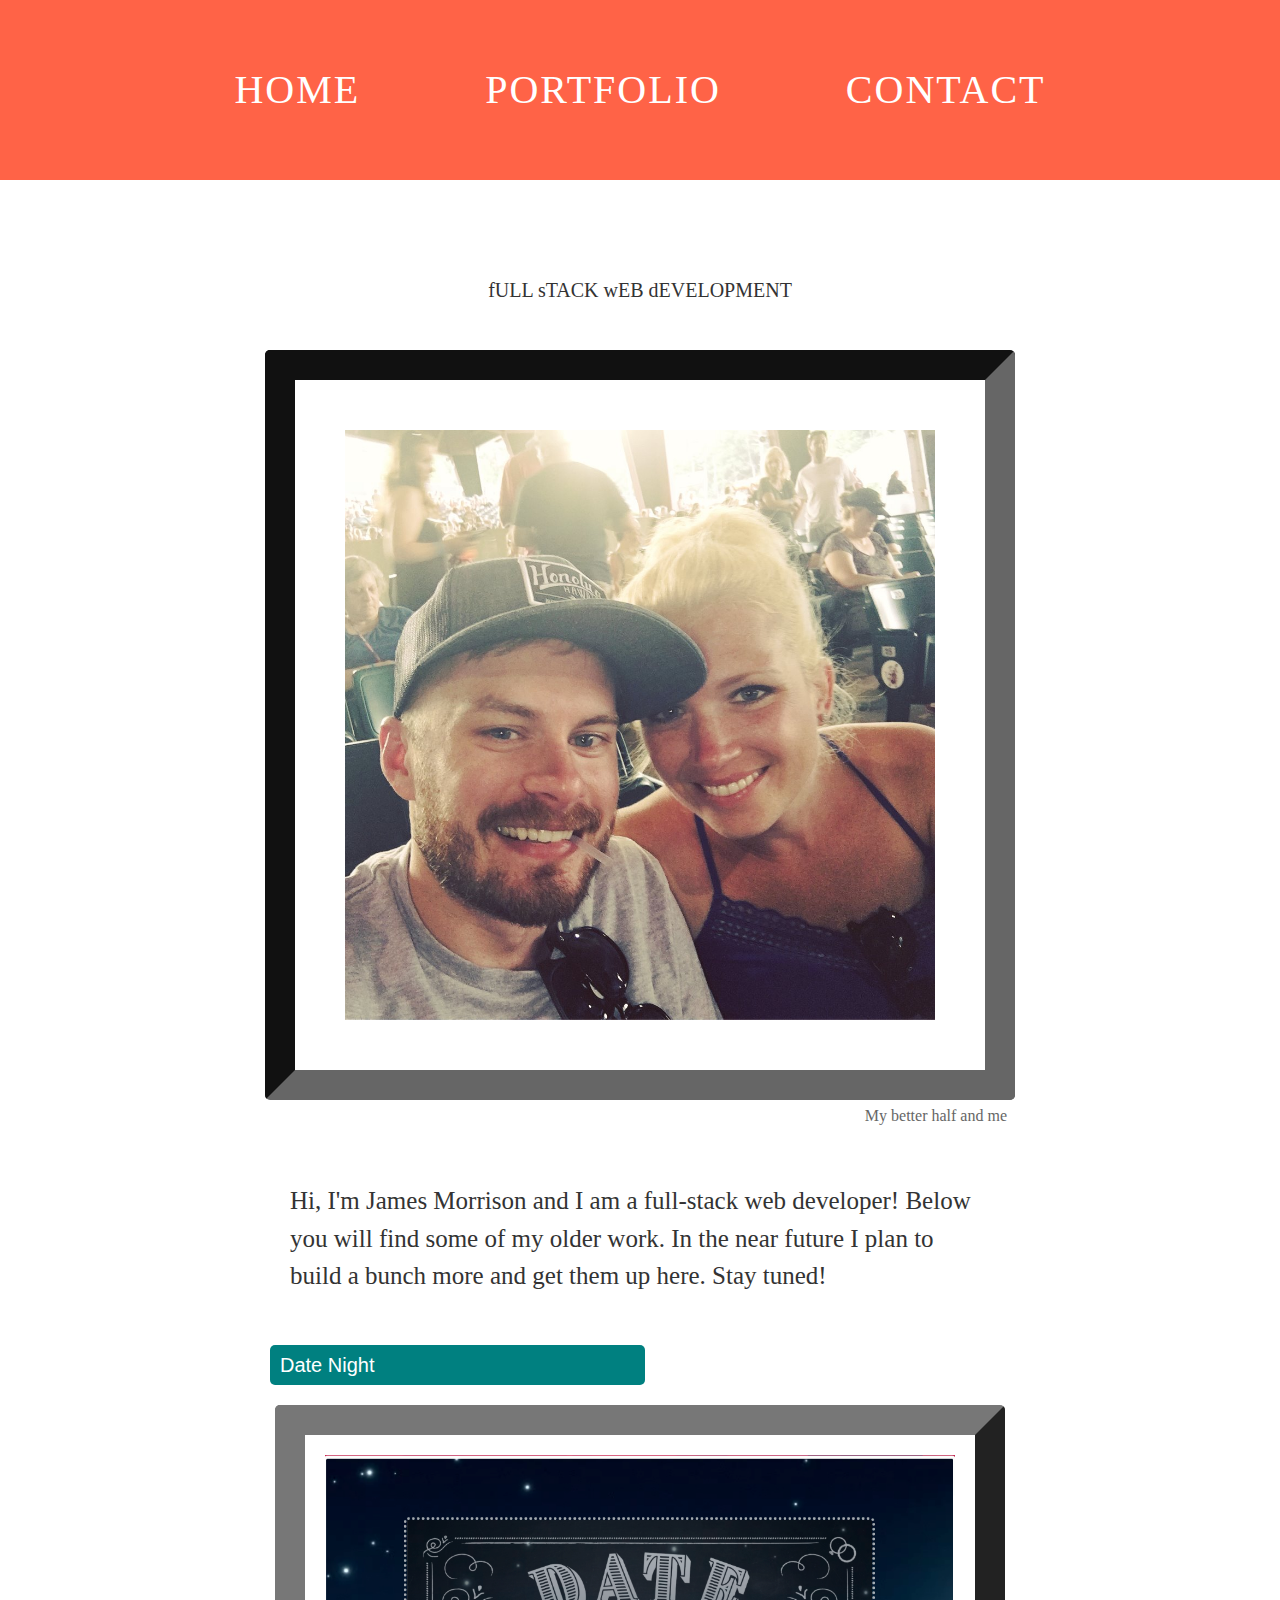
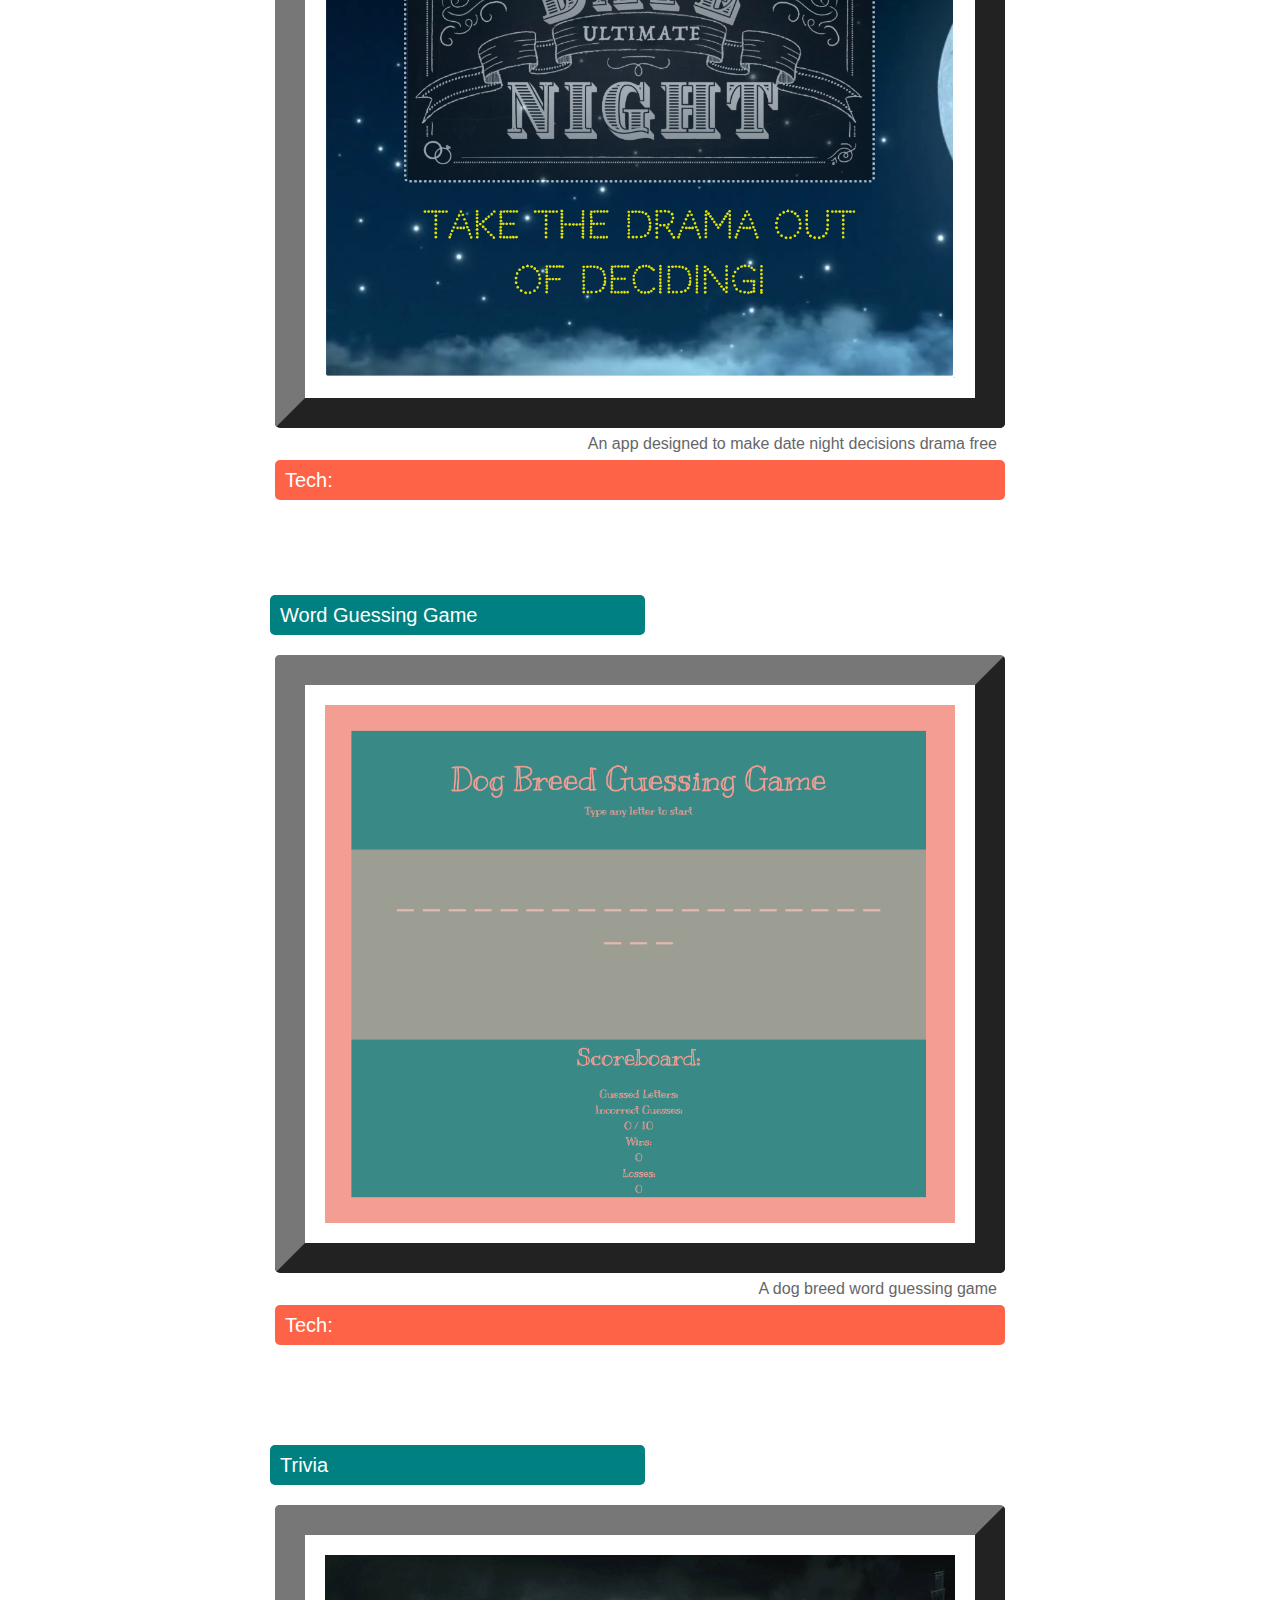
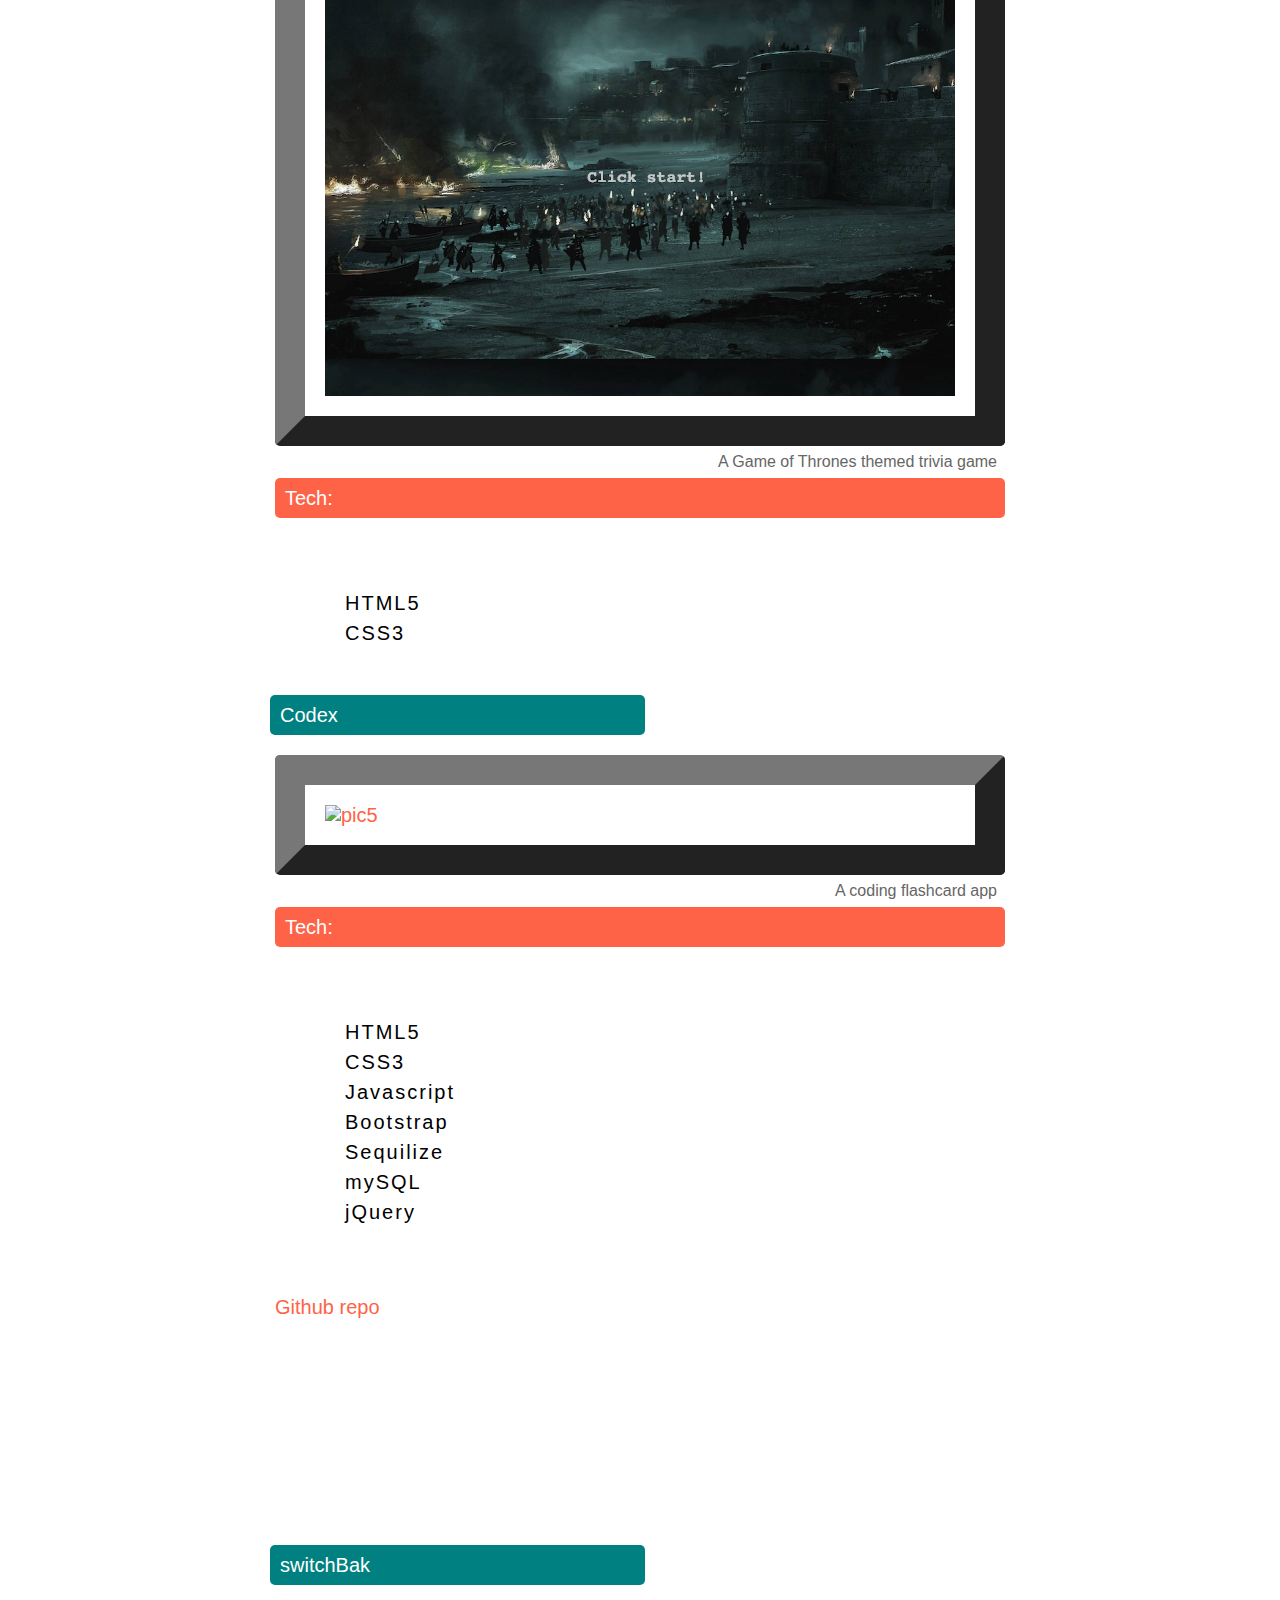
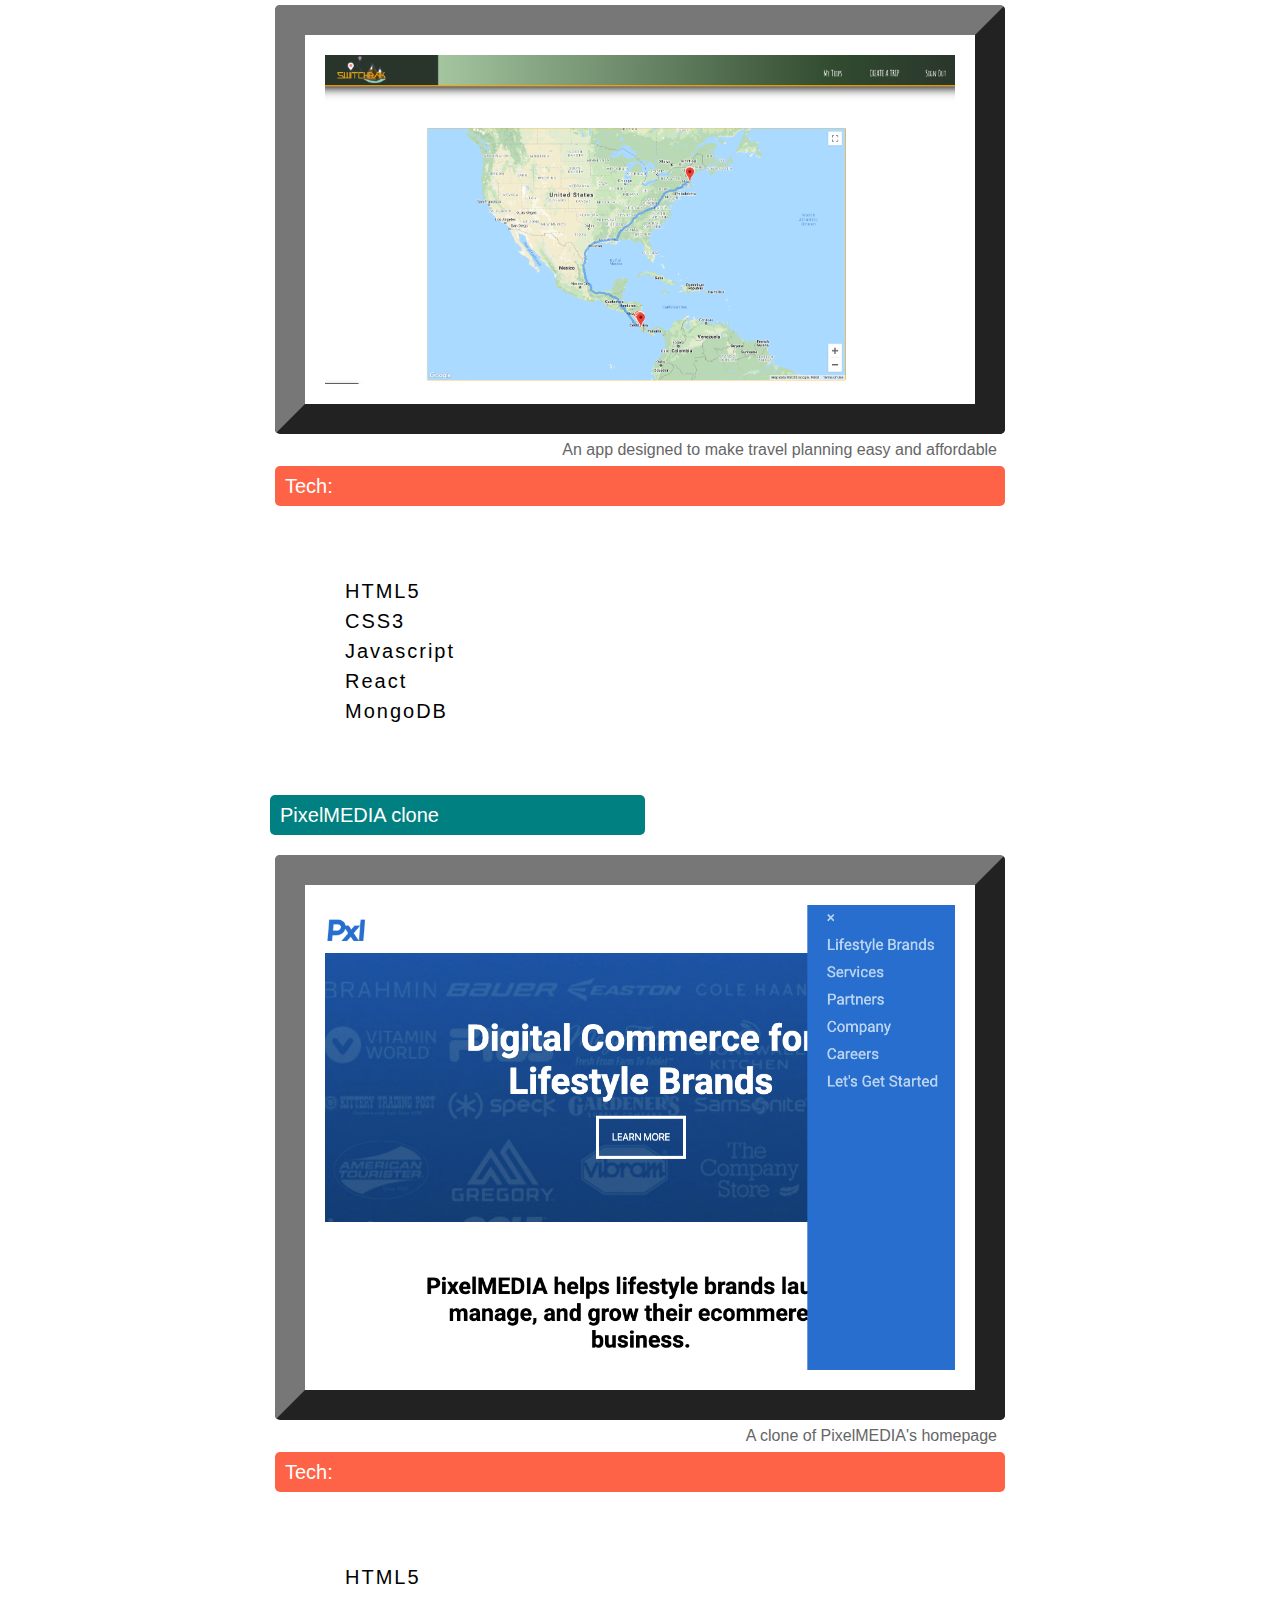
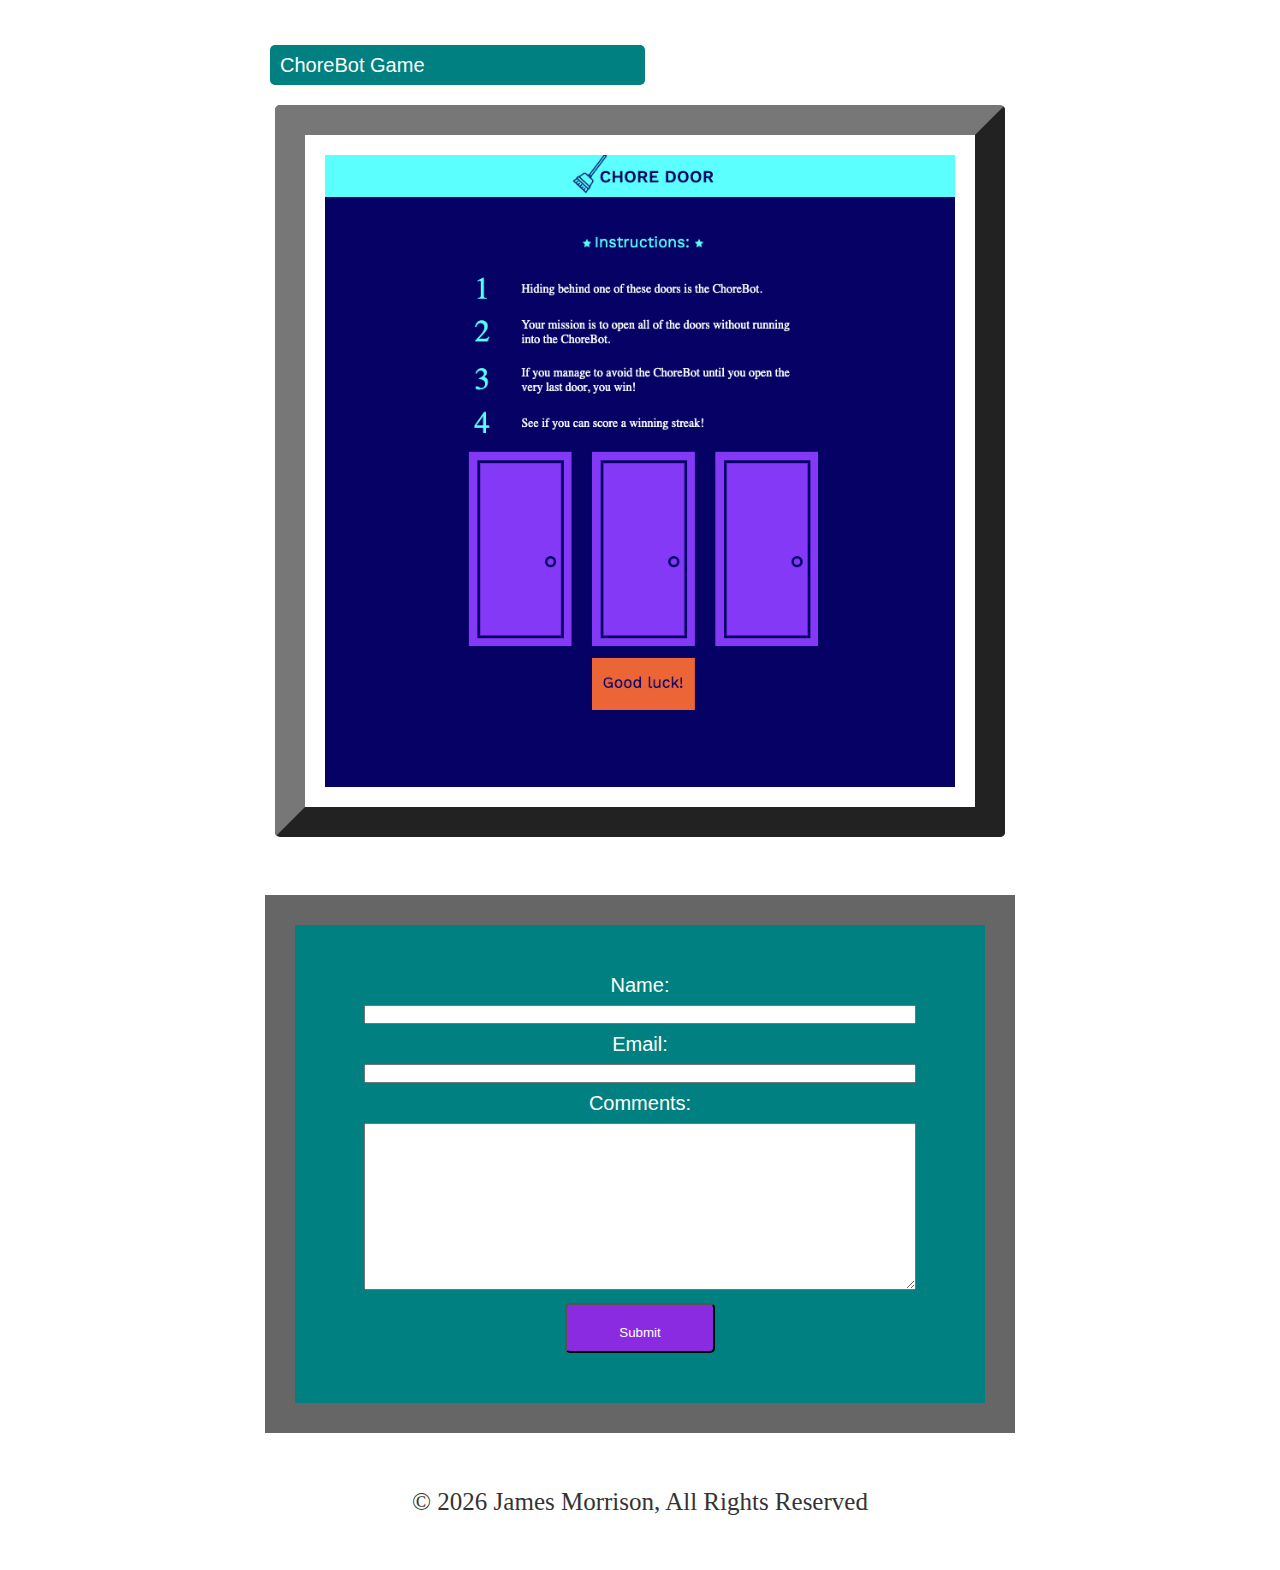
==== index.html @ cd739651 "Adds choreBot game" ====
<!DOCTYPE html>
<html lang='EN'>

<head>
    <title> James Morrison | Full-Stack Developer </title>
    <meta name="James Morrison | Full-Stack Developer" content="James Morrison Full-Stack Developer Portfolio">
    <link rel="stylesheet" href="./Assets/css/reset.css">
    <link href="./Assets/css/styles.css" type="text/css" rel="stylesheet">
</head>

<body>
    <nav>
        <span><a href="#home">Home</a></span>
        <span><a href="#portfolio">Portfolio</a></span>
        <span><a href="#contact">Contact</a></span>

    </nav>
    <a id="home"></a>
    <header>
        
        <section class='bio'>
            <h1> fULL sTACK wEB dEVELOPMENT</h1>
            <figure>
                <img class='selfie' src='Assets/Images/straw.jpg'>
                <figcaption> My better half and me </figcaption>
            </figure>
            <article>
                <p>
                    Hi, I'm James Morrison and I am a full-stack web developer! Below you will find some of my older work. In the near future I plan to build a bunch more and get them up here. Stay tuned!
                </p>
            </article>
        </section>
    </header>
    <main>
        <a id="portfolio"></a>
        <section class='portfolio'>
            <article>
                <h2> Date Night </h2>
                <figure>
                    <div class='tech'>
                        <a href="https://amandanewton.github.io/ProjectOne/">
                            <img src="Assets/Images/gal7.jpg" alt="pic1">
                            <figcaption> An app designed to make date night decisions drama free </figcaption>
                        </a>
                        <h3> Tech:</h3>
                        <ul>
                            <li>HTML5</li>
                            <li>CSS3</li>
                            <li>Bootstrap</li>
                            <li>Javascript</li>
                            <li>Firebase</li>
                            <li>jQuery</li>
                            <li>APIs</li>
                        </ul>
                        <a href="https://github.com/Jimbomoso/ProjectOne">Github repo</a>
                    </div>
                </figure>
            </article>
            <article>
                <h2> Word Guessing Game </h3>
                    <figure>
                        <div class='tech'>
                            <a href="https://jimbomoso.github.io/Word-Guess-Game/">
                                <img src="Assets/Images/gal9.jpg" alt="pic3">
                                <figcaption>A dog breed word guessing game</figcaption>
                            </a>
                            <h3> Tech:</h3>
                            <ul>
                                <li>HTML5</li>
                                <li>CSS3</li>
                                <li>Javascript</li>
                            </ul>
                            <a href="https://github.com/Jimbomoso/Word-Guess-Game">Github repo</a>
                        </div>
                    </figure>
            </article>
            <article>
                <h2> Trivia </h2>
                <figure>
                    <div class='tech'>
                        <a href="https://jimbomoso.github.io/TriviaGame/">
                            <img src="Assets/Images/gal8.jpg" alt="pic2">
                            <figcaption>A Game of Thrones themed trivia game</figcaption>
                        </a>
                        <h3> Tech:</h3>
                        <ul>
                            <li>HTML5</li>
                            <li>CSS3</li>
                            <li>Javascript</li>
                        </ul>
                        <a href="https://github.com/Jimbomoso/TriviaGame">Github repo</a>
                    </div>
                </figure>
            </article>
            <article>
                <h2> Codex </h2>
                <figure>
                    <div class='tech'>
                        <a href="https://team-three-project-two.herokuapp.com/">
                            <img src="Assets/Images/gal12.jpg" alt="pic5">
                            <figcaption> A coding flashcard app </figcaption>
                        </a>
                        <h3> Tech:</h3>
                        <ul>
                            <li>HTML5</li>
                            <li>CSS3</li>
                            <li>Javascript</li>
                            <li>Bootstrap</li>
                            <li>Sequilize</li>
                            <li>mySQL</li>
                            <li>jQuery</li>
                        </ul>
                        <a href="https://github.com/Jimbomoso/Project-2">Github repo</a>
                    </div>
                </figure>
            </article>
            <article>
                <h2> switchBak </h2>
                <figure>
                    <div class='tech'>
                        <a href="http://switchbak.herokuapp.com/">
                            <img src="Assets/Images/switchBak.png" alt="screenshot of app">
                            <figcaption> An app designed to make travel planning easy and affordable</figcaption>
                        </a>
                        <h3> Tech:</h3>
                        <ul>
                            <li>HTML5</li>
                            <li>CSS3</li>
                            <li>Javascript</li>
                            <li>React</li>
                            <li>MongoDB</li>
                        </ul>
                        <a href="https://github.com/Jimbomoso/ProjectOne">Github repo</a>
                    </div>
                </figure>
            </article>
            <article>
                <h2> PixelMEDIA clone </h2>
                <figure>
                    <div class='tech'>
                        <a href="https://jimbomoso.github.io/PXL-clone">
                            <img src="Assets/Images/pxl .png" alt="screenshot of homepage">
                            <figcaption> A clone of PixelMEDIA's homepage</figcaption>
                        </a>
                        <h3> Tech:</h3>
                        <ul>
                            <li>HTML5</li>
                            <li>CSS3</li>
                            <li>Javascript</li>
                        </ul>
                        <a href="https://github.com/Jimbomoso/PXL-clone">Github repo</a>
                    </div>
                </figure>
            </article>
            <article>
                <h2> ChoreBot Game </h2>
                <figure>
                    <div class='tech'>
                        <a href="https://jimbomoso.github.io/choreDoorGame/">
                            <img src="Assets/Images/choreBotGame.png" alt="screenshot of game">
                            <figcaption> A hidden door game </figcaption>
                        </a>
                        <h3> Tech:</h3>
                        <ul>
                            <li>HTML5</li>
                            <li>CSS3</li>
                            <li>Javascript</li>
                        </ul>
                        <a href="https://github.com/Jimbomoso/choreDoorGame/">Github repo</a>
                    </div>
                </figure>
            </article>
        </section>
        <a id='contact'></a>
        <section class='contact'>
            <article>
                <form class='contactForm' name='contact' method='POST'>
                    <label for="name">Name:</label> <br>
                    <input type="text" name="name" id="name" required> <br>
                    <label for="email">Email: </label> <br>
                    <input type="email" name="email" id="email" required> <br>
                    <label for="comments">Comments: </label> <br>
                    <textarea type="textarea" name="comments" rows="10" cols="40"> </textarea> <br>
                    <button type='submit'>Submit</button>
            </article>
        </section>
    </main>
    <footer>
        <p> &copy
            <script type='text/JavaScript'> document.write(new Date().getFullYear()); </script> James Morrison, All
            Rights Reserved
        </p>
    </footer>
</body>

</html>
---- Assets/css/styles.css ----
* {
    margin: 0;
    padding: 0;
    box-sizing: border-box;
    font-family: 'Roboto', sans-serif;
}

html {
    font-size: 20px;
}

body {
    margin: 0 auto;
    width: 100%;
}

a {
    text-decoration: none;
}

img {
    max-width: 100%;
    height: auto;
    overflow: hidden;
    border-radius: 5px;
    display: block;
}

.selfie {
    border: 30px inset #666;
    padding: 50px;
}

h1 {
    text-align: center;
    color: #333;
    margin: 100px auto 50px auto;
}

p {
    min-width: 350px;
    max-width: 700px;
    color: #333;
    margin: 5px auto;
    font-size: 1.25rem;
    line-height: 1.5;
}

nav {
    text-align: center;
    padding: 50px 0;
    background: tomato;
}

nav span {
    max-width: 100%;
    display: inline-block;
    font-size: 2rem;
    letter-spacing: 2px;
    padding: 20px 10px;
    margin: 0 50px;
}

nav span a {
    color: #fff;
    text-transform: uppercase;
}

nav span a:hover {
    color: yellowgreen;
}

nav a:focus {
    border: 3px solid tomato;
}

section, article {
    margin: 2.5em auto;
    min-width: 350px;
    max-width: 750px;
}

.portfolio h2 {
    background: teal;
    color: white;
    max-width: 50%;
    padding: .5em;
    margin-left: .25em;
    border-radius:5px;
}

.portfolio h3 {
    background: tomato;
    color: white;
    padding: .5em;
    border-radius: 5px;
}

.tech {
    /* border: 3px solid tomato; */
    border-radius: 5px;
    padding: .5em;
    margin-top: .5em;
    height: 750px;
    overflow: scroll;
}

.tech p {
    font-size: 1.25rem;
    letter-spacing: .1rem;
}

.tech ul {
    padding: 2.5em;
    margin: 1em;
    line-height: 1.5;
}

.tech li {
    font-size: 1rem;
    letter-spacing: 2px;
}

.tech a {
    margin-top: 100px;
    color: tomato;
}

.portfolio img {
    border: 30px outset #777;
    padding: 1rem;
}

.portfolio img:hover {
    opacity: .5;
}

figcaption {
    text-align: right;
    color: #666;
    font-size: .8rem;
    padding: .5em;
}

.contact {
    margin: 0 auto;
    width: 100%;
    border: 30px solid #666;
    background: teal;
}

form { 
    margin: 0 auto;
    display: block;
    color: white;
    text-align: center;
}

input, textarea {
    width: 80%;
    margin: 10px auto;
    overflow: scroll;
}

button {
    color: white;
    background: blueviolet;
    border-radius: 5px;
    height: 50px;
    width: 150px;
    padding: 20px;
    text-align: center;
}

footer p { 
    text-align: center;
    margin: 50px auto;
}
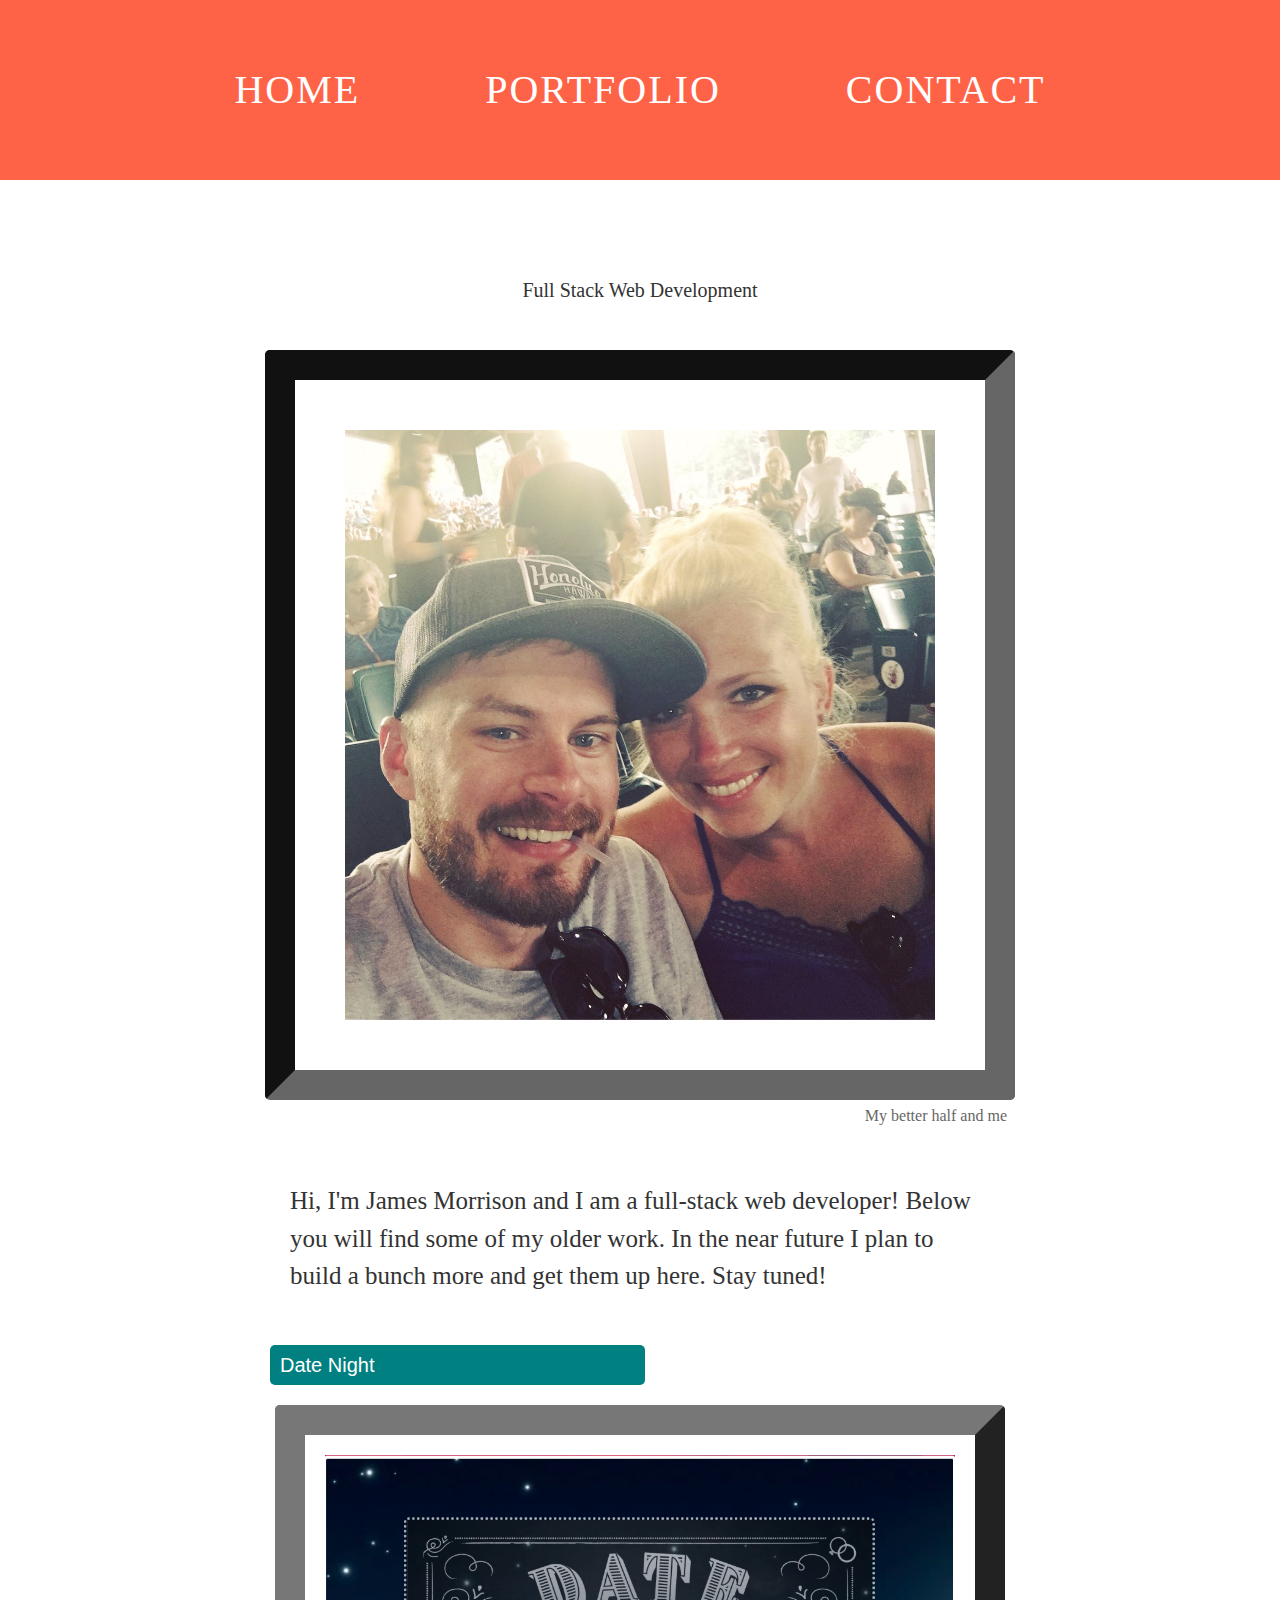
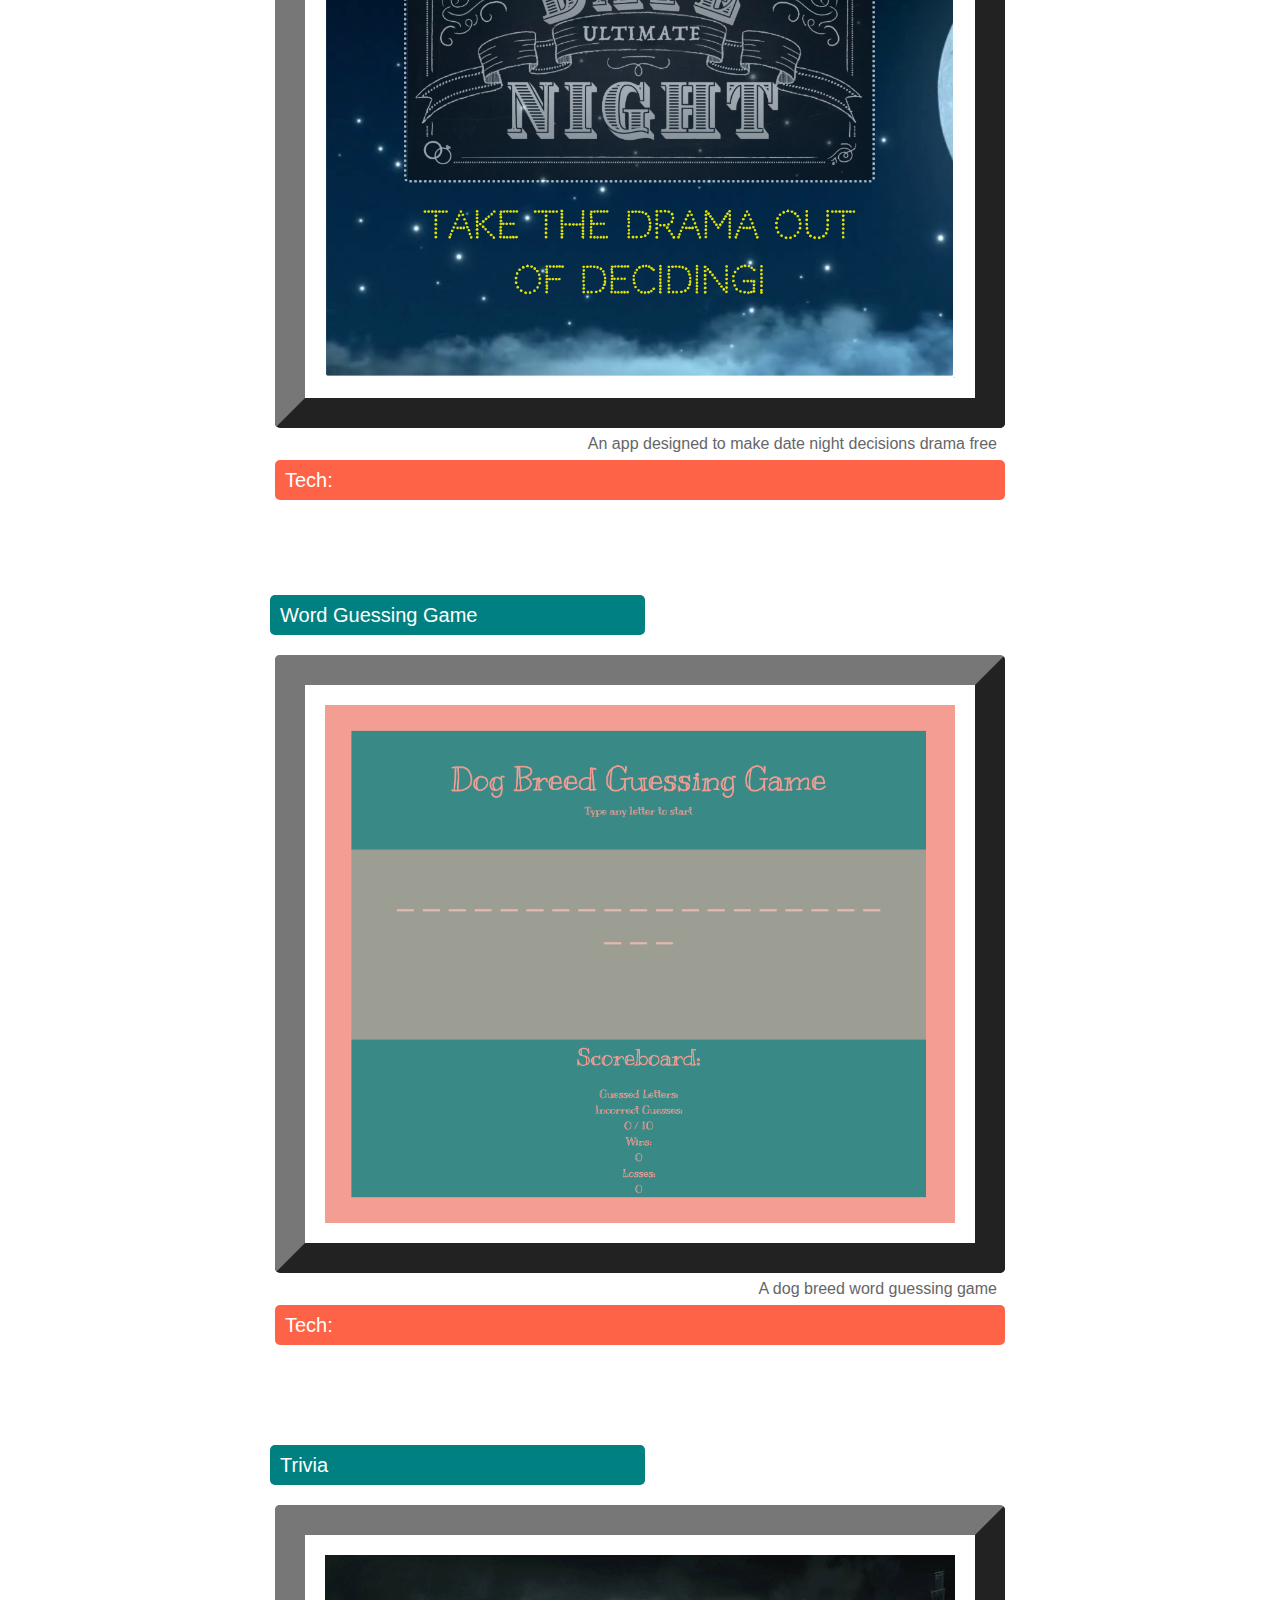
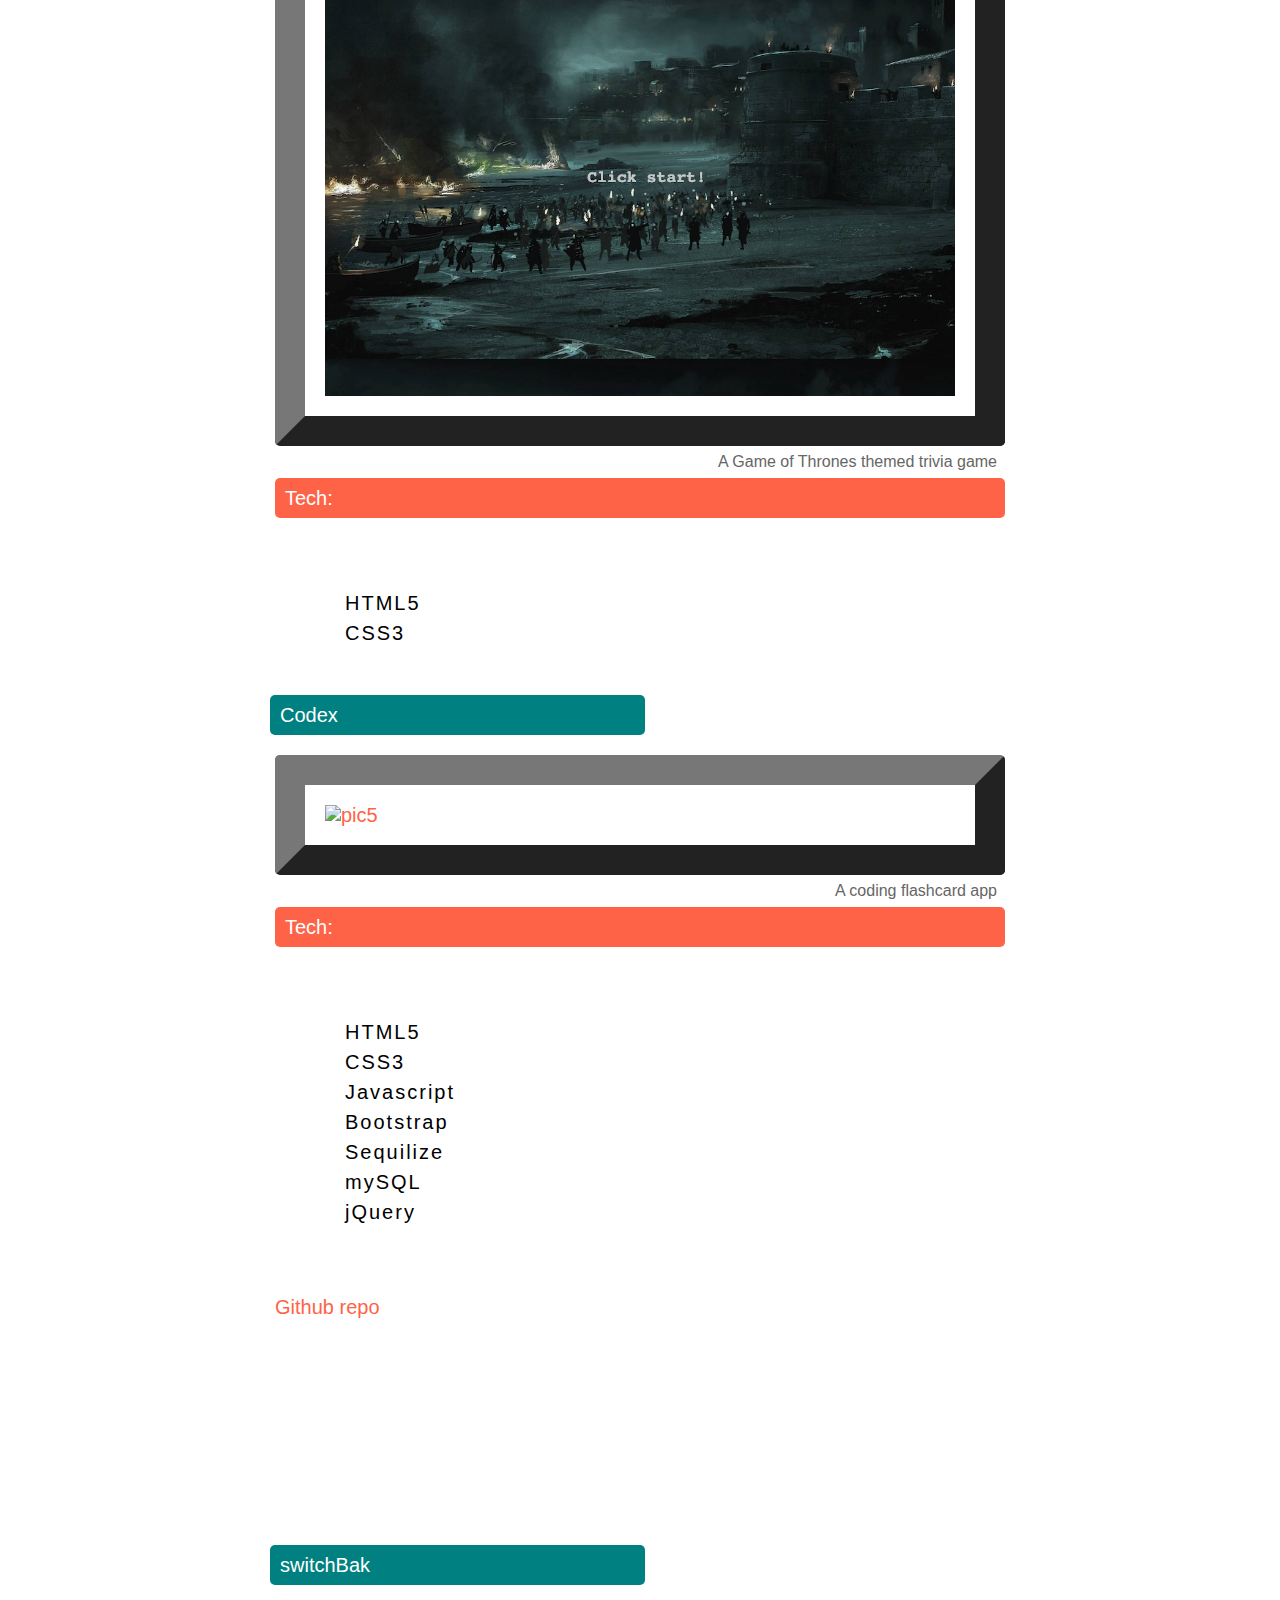
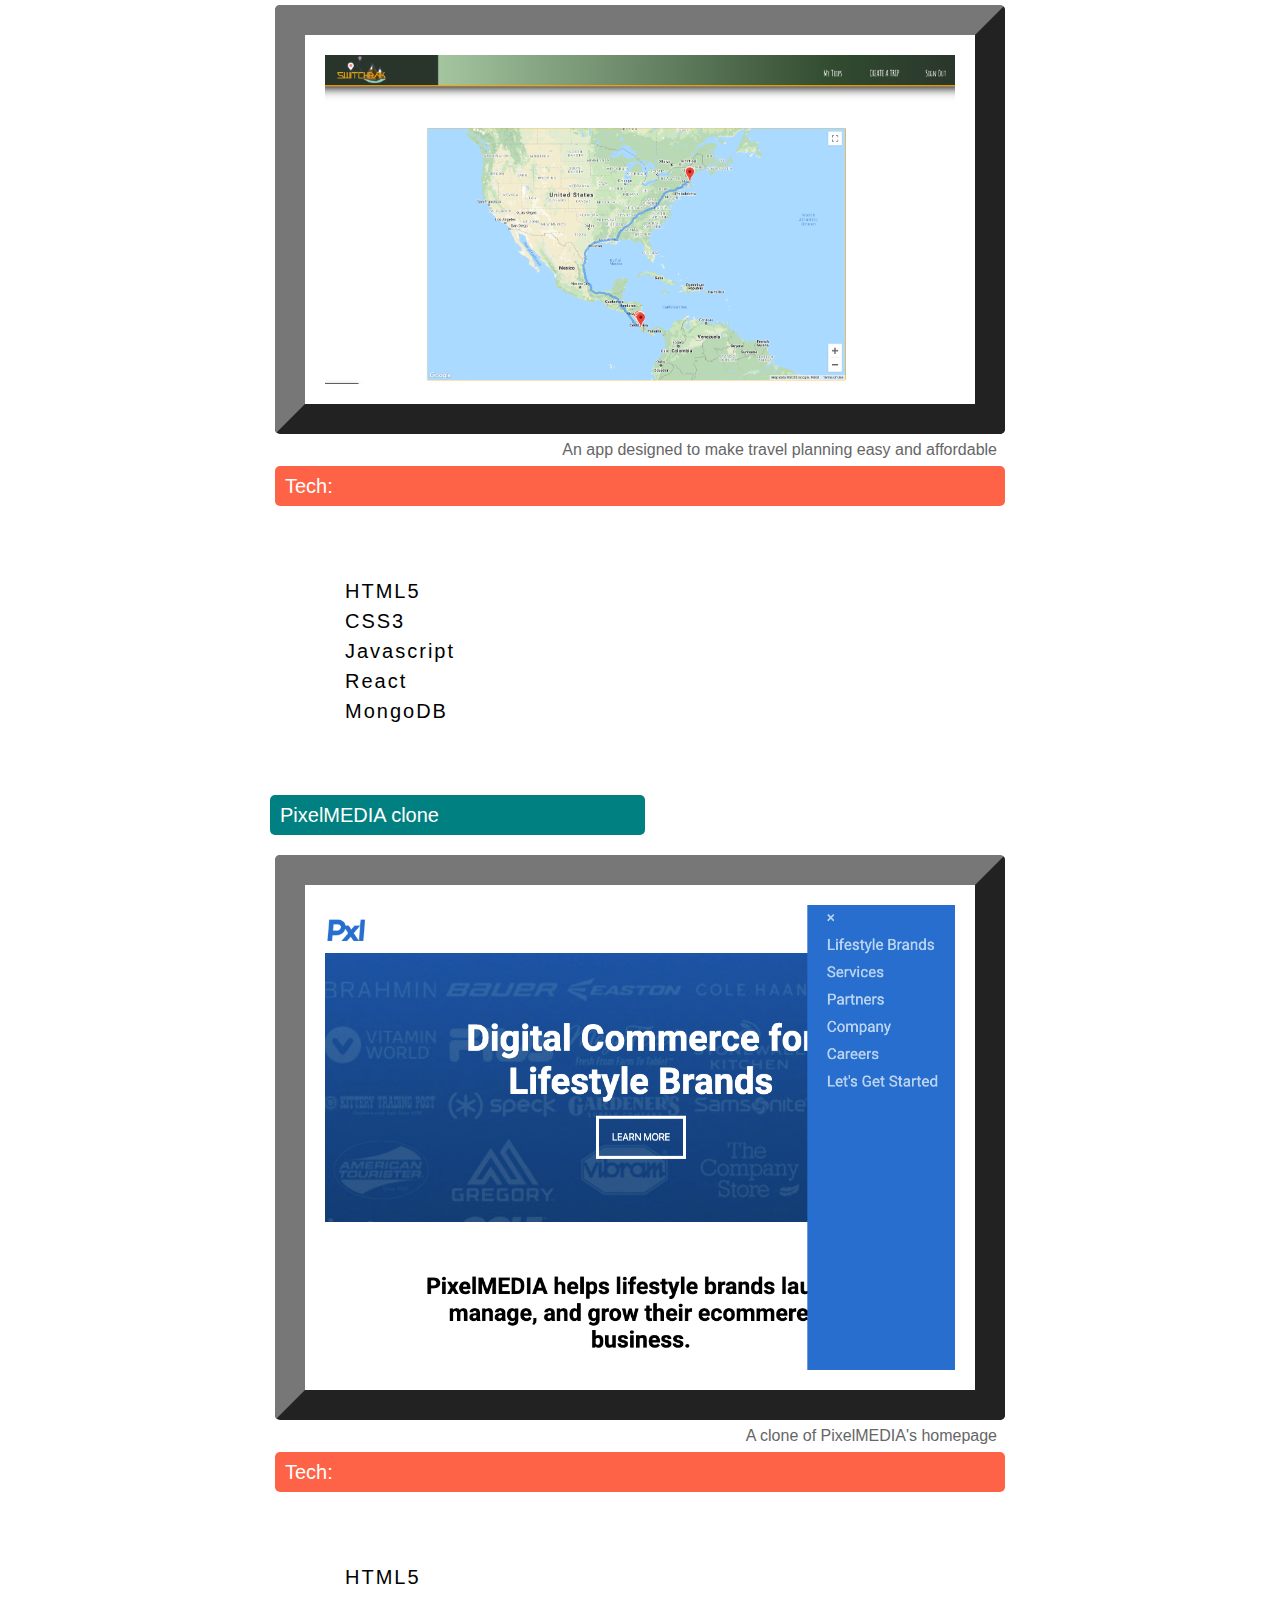
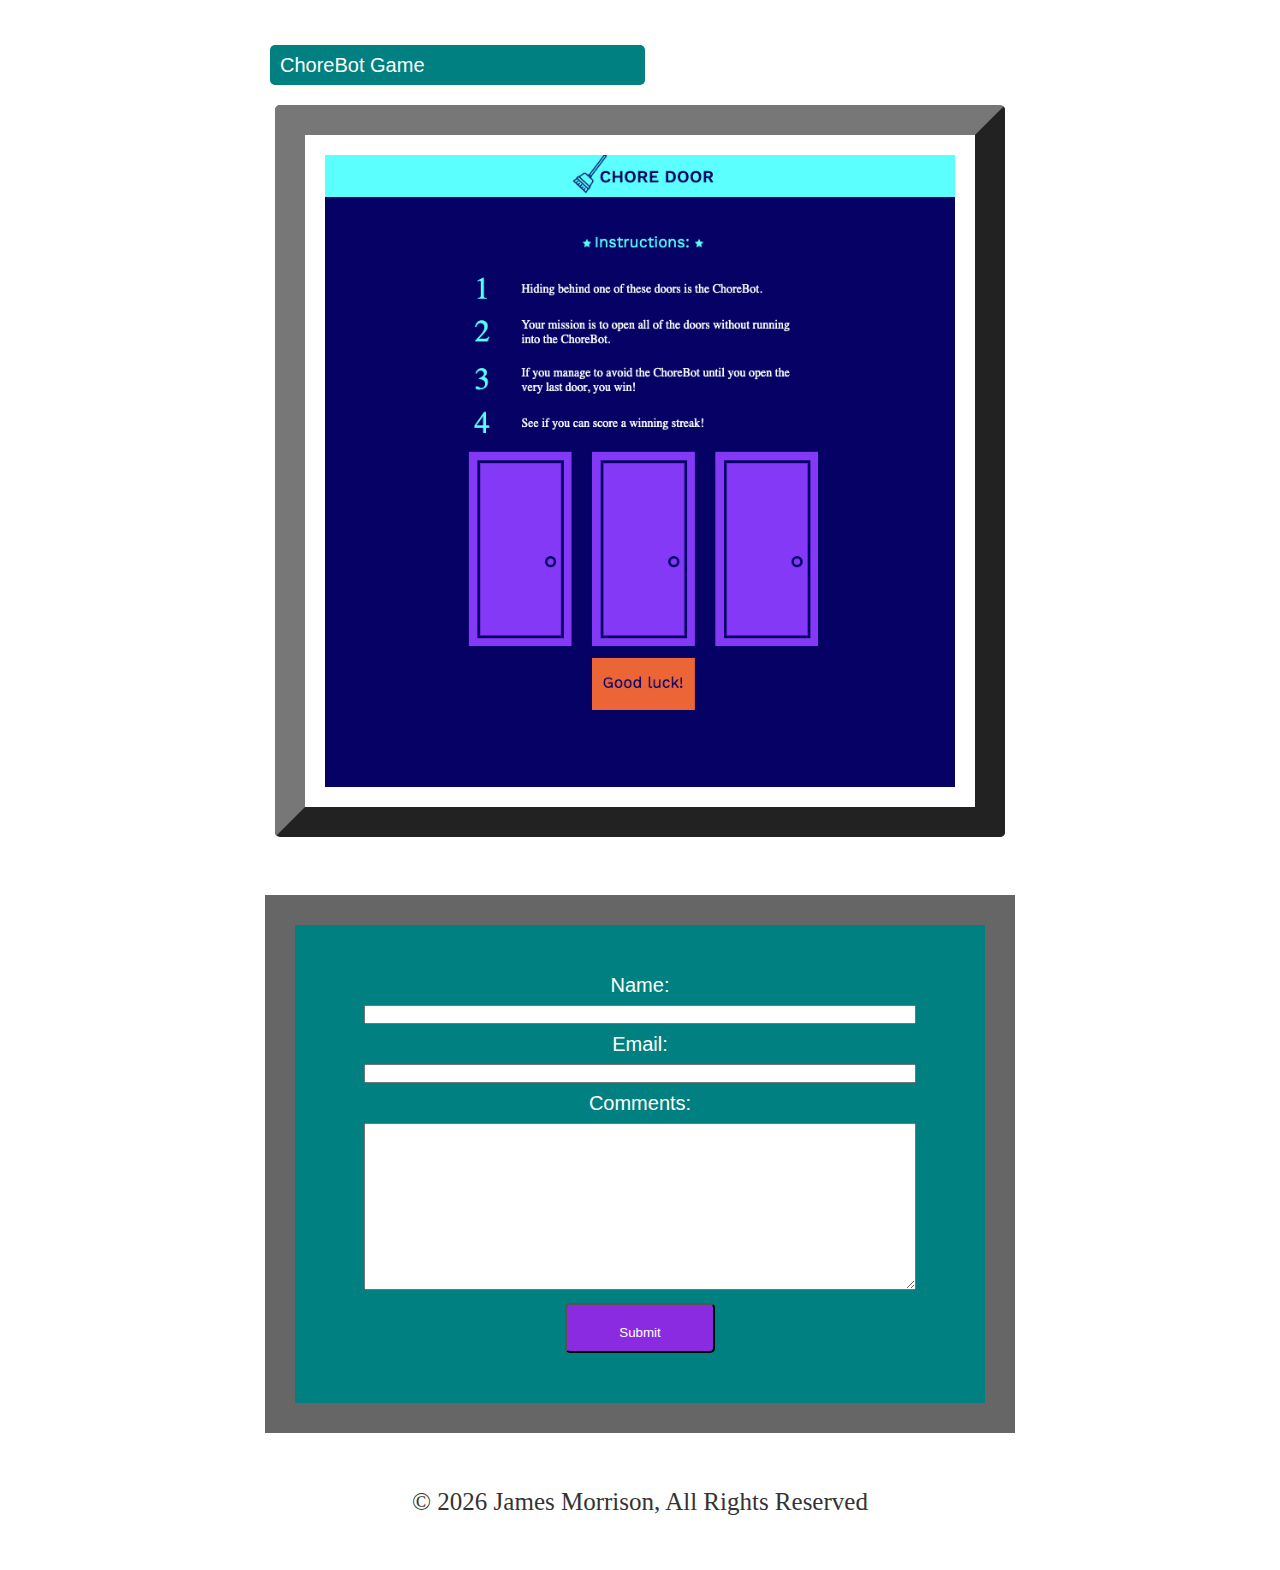
==== commit 2ed41b88: "Updates h1 bio casing" ====
--- a/index.html
+++ b/index.html
@@ -19,7 +19,7 @@
     <header>
         
         <section class='bio'>
-            <h1> fULL sTACK wEB dEVELOPMENT</h1>
+            <h1> Full Stack Web Development </h1>
             <figure>
                 <img class='selfie' src='Assets/Images/straw.jpg'>
                 <figcaption> My better half and me </figcaption>
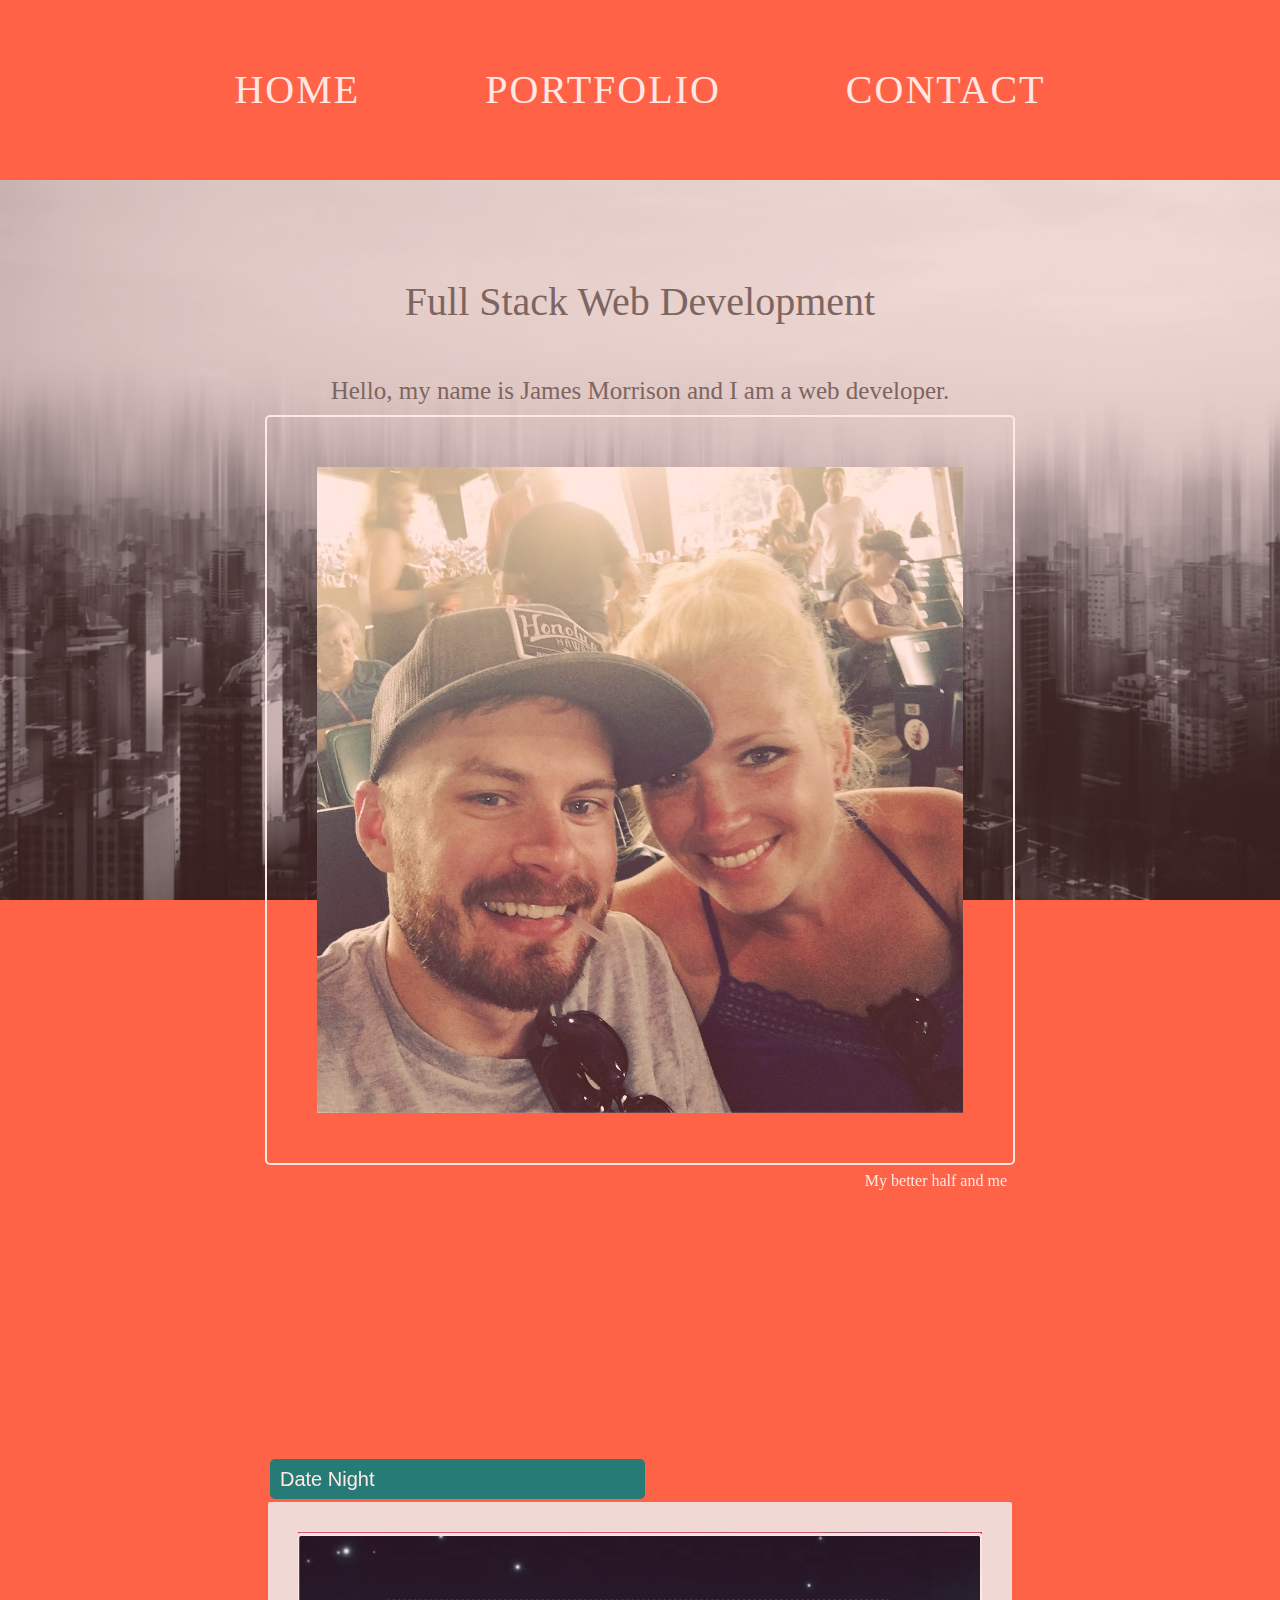
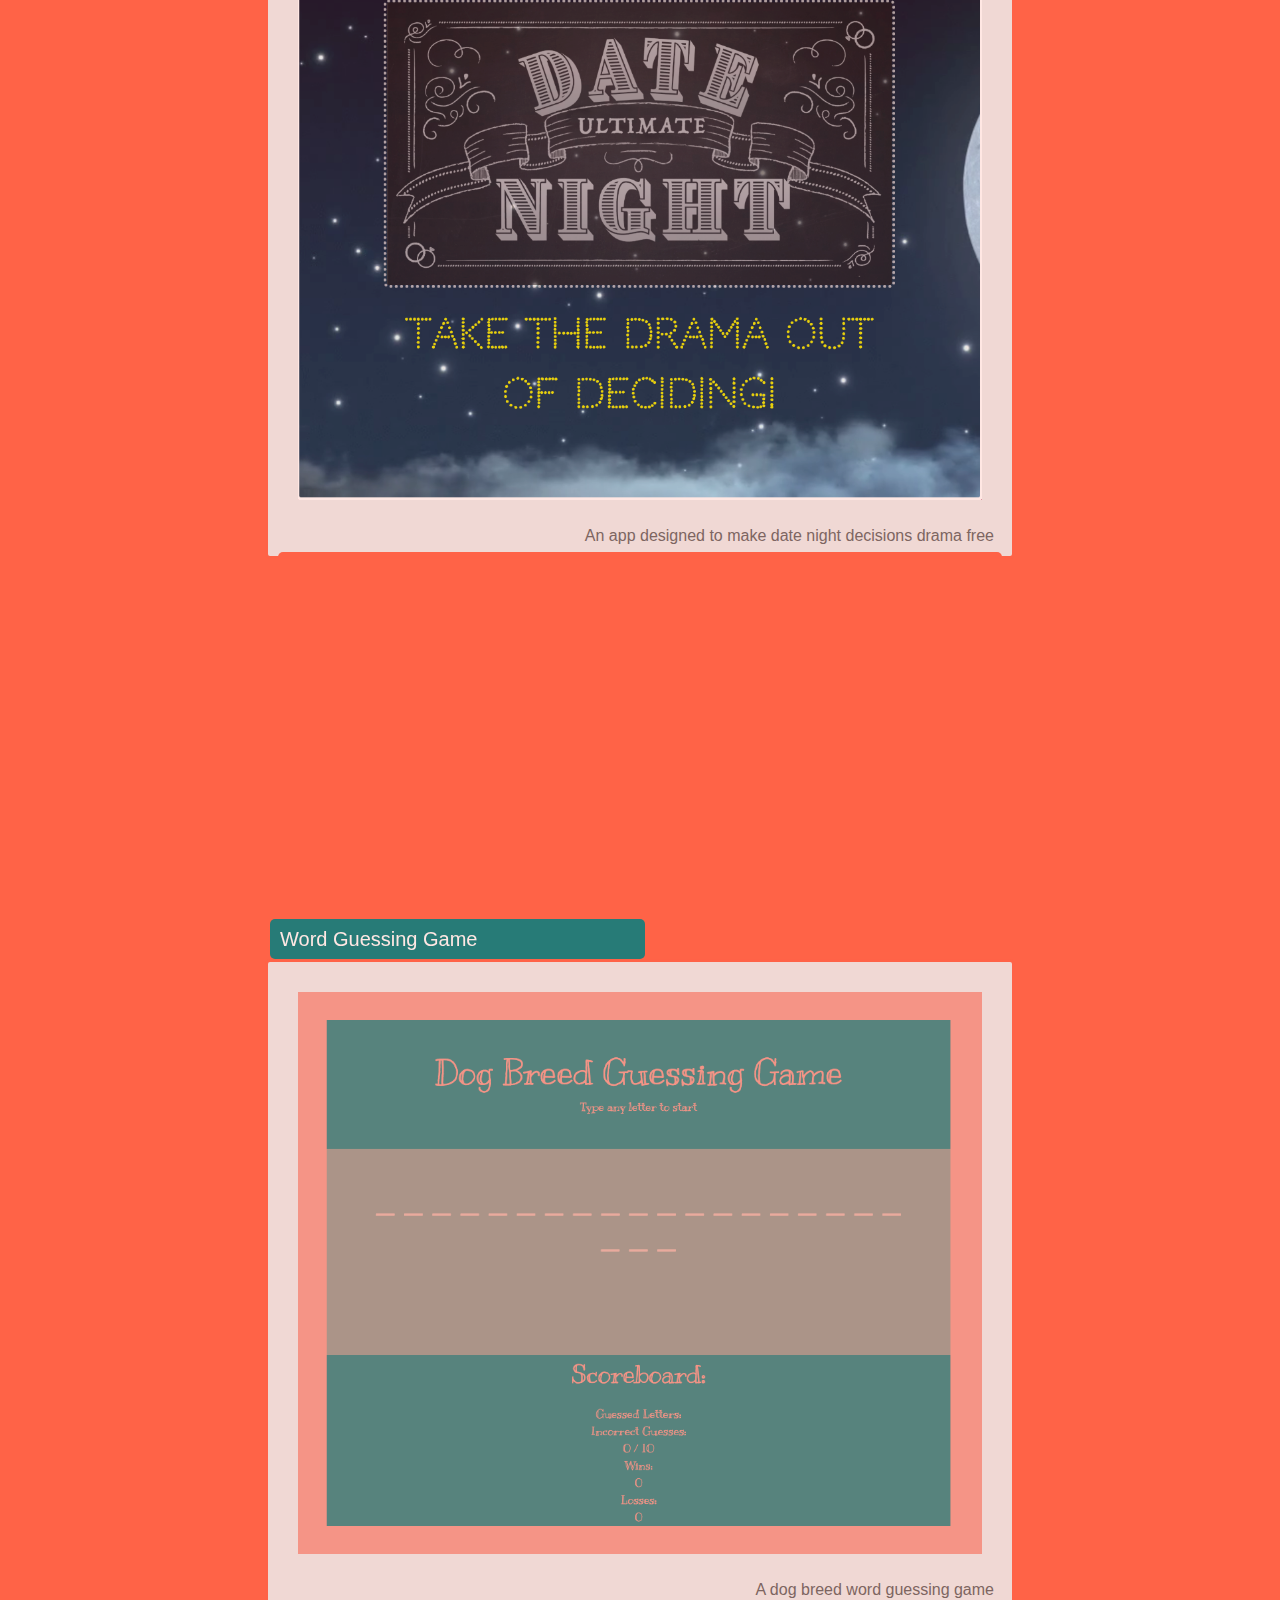
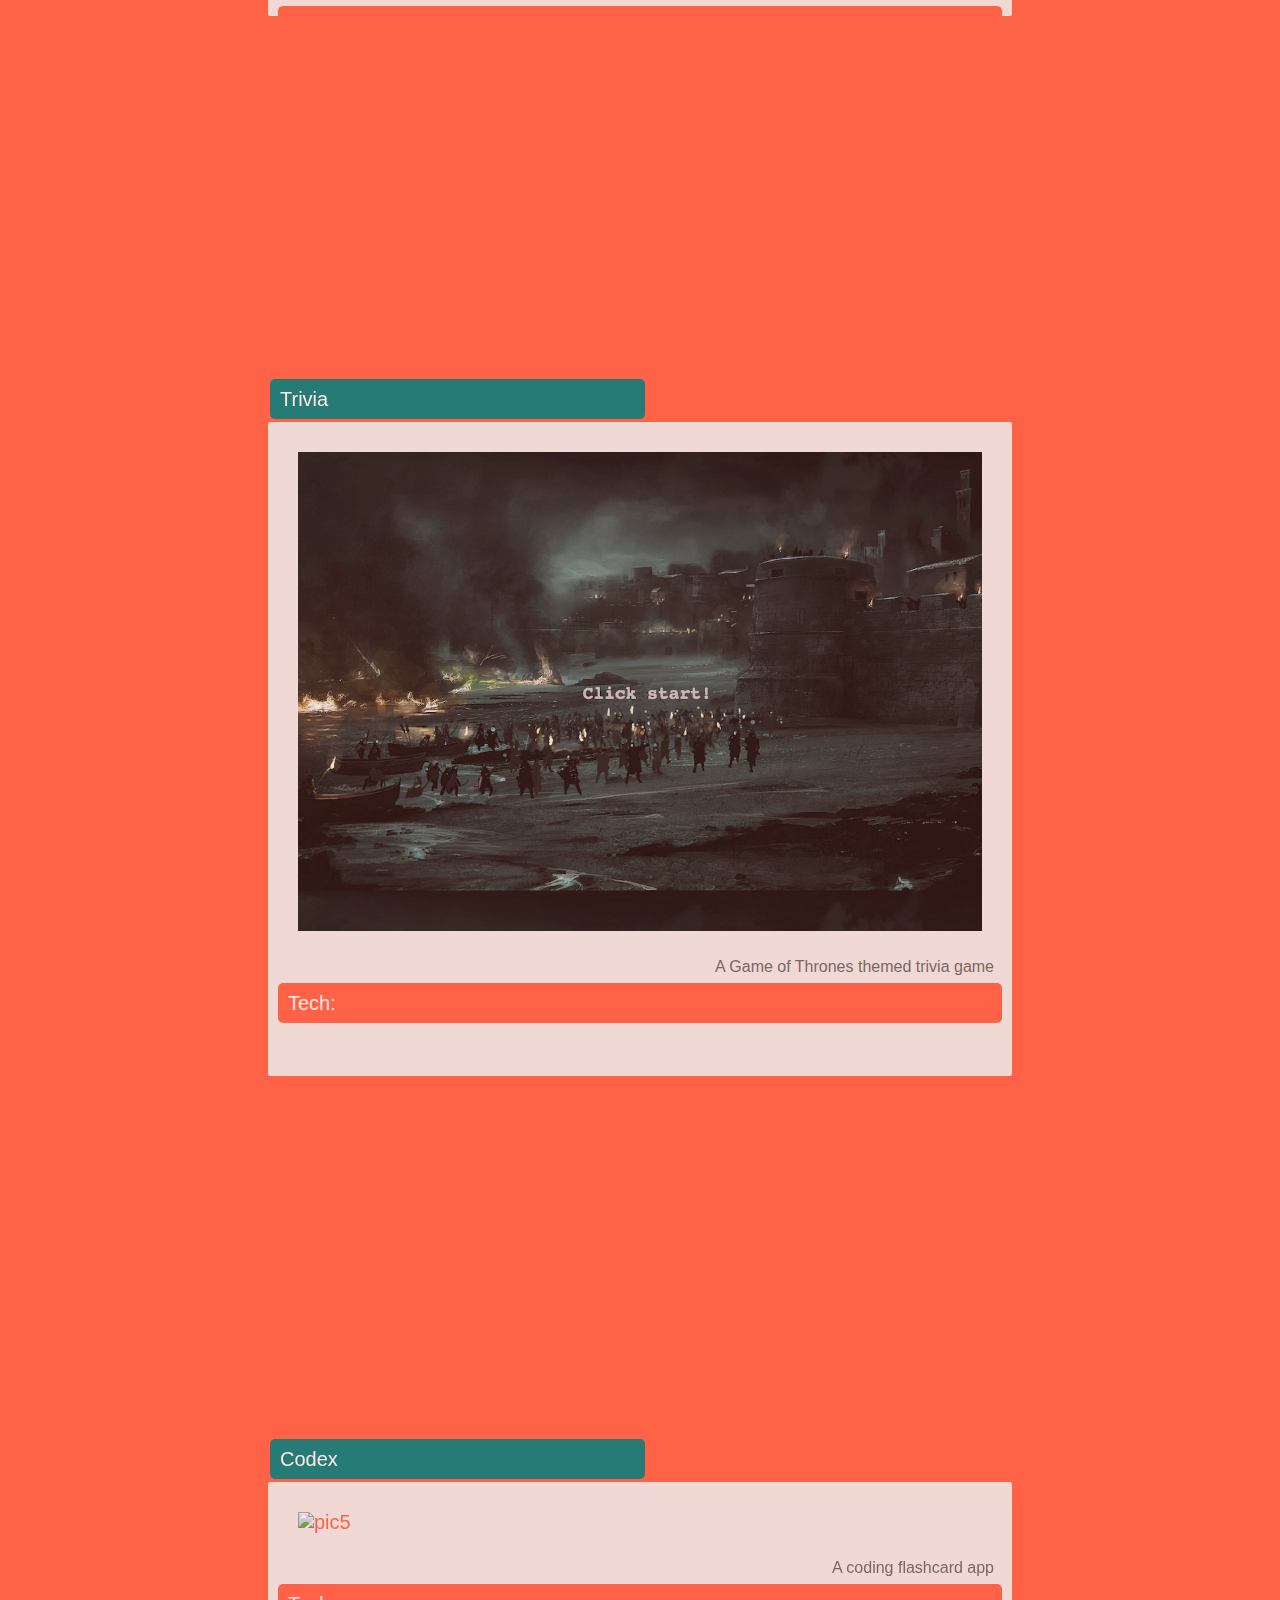
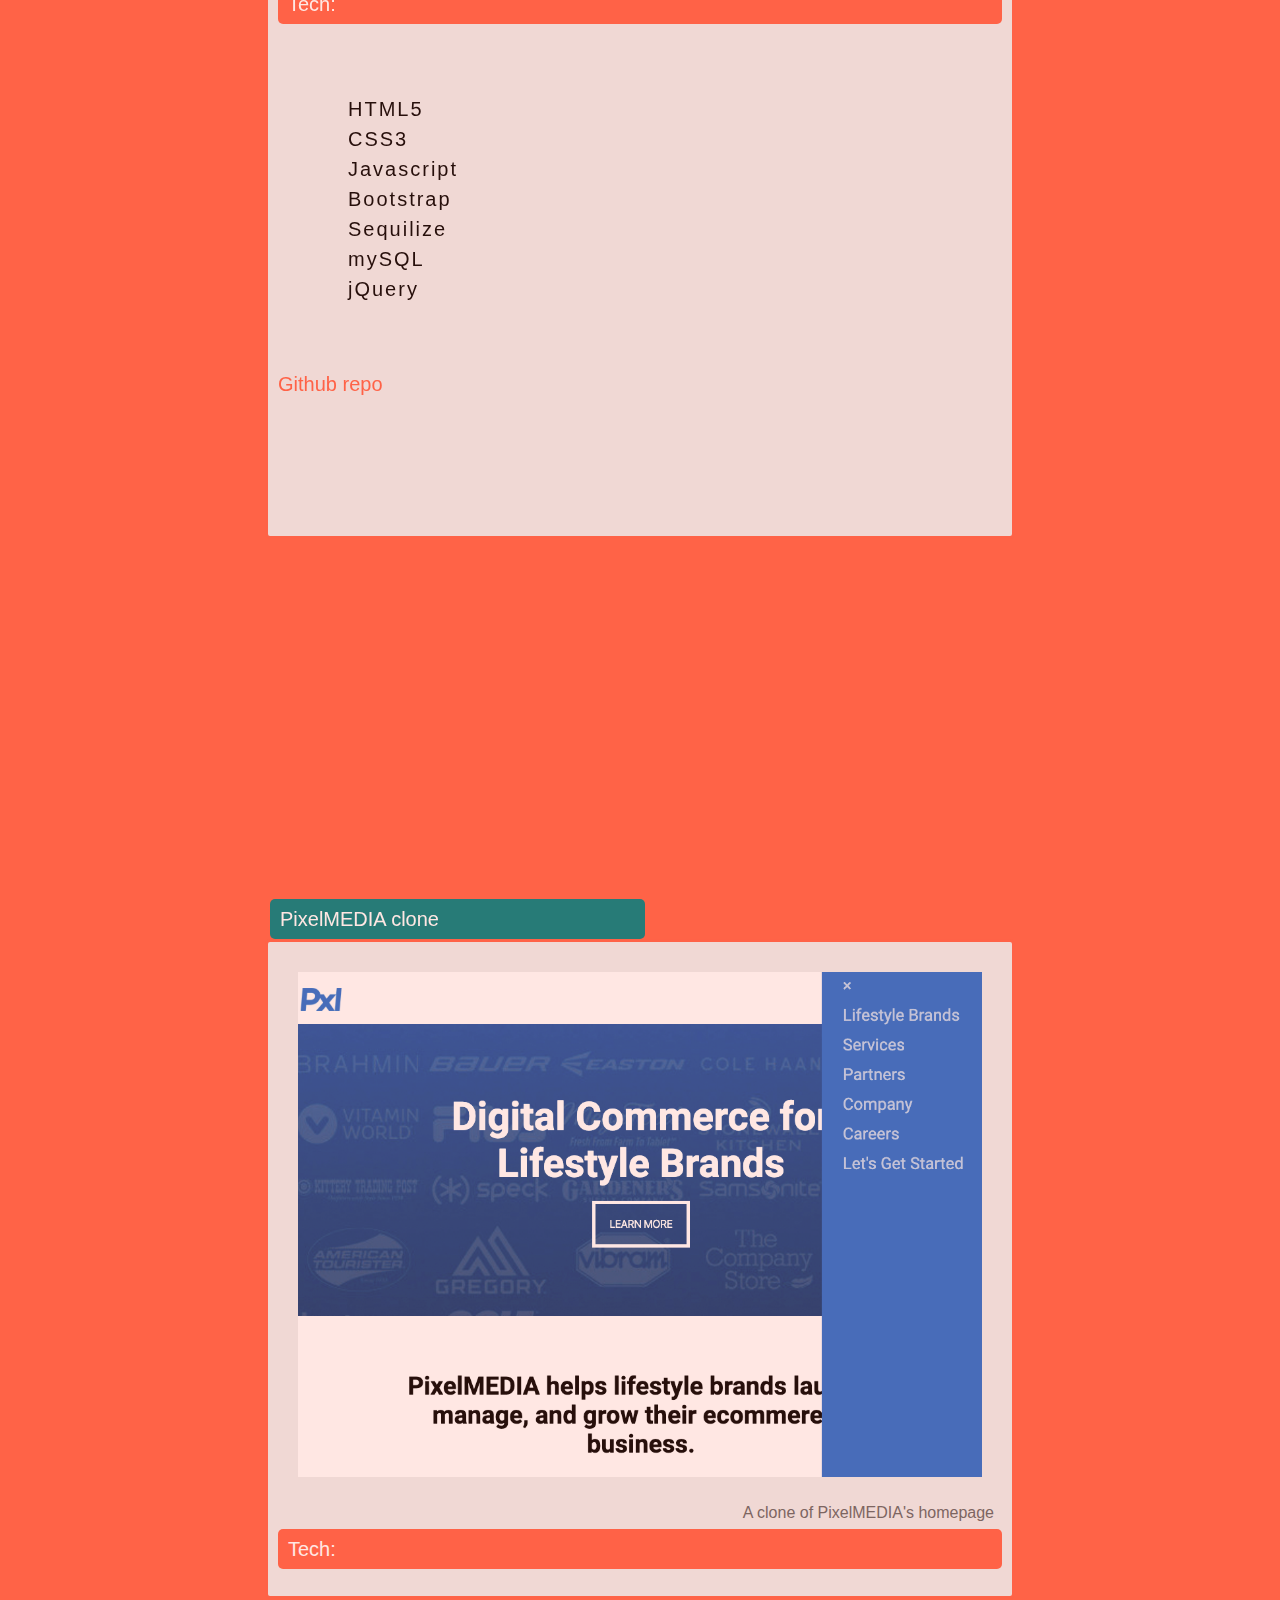
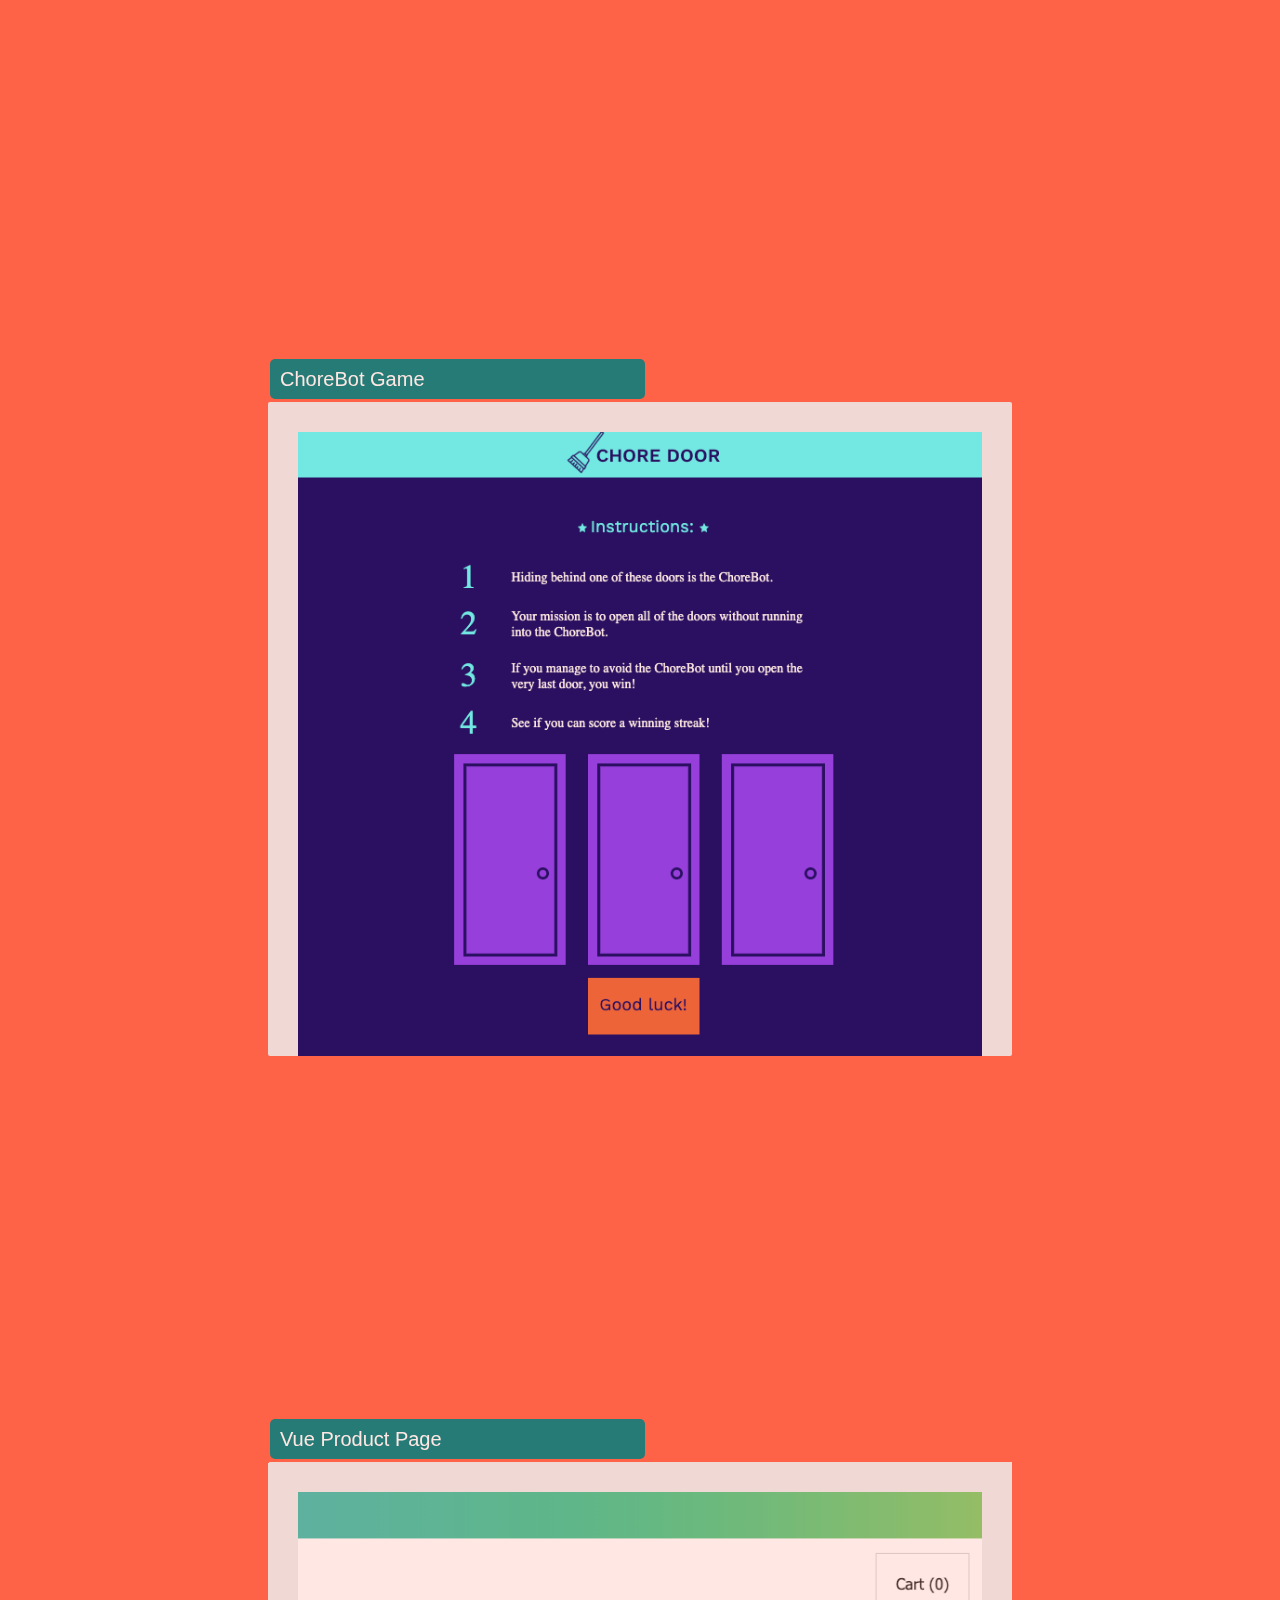
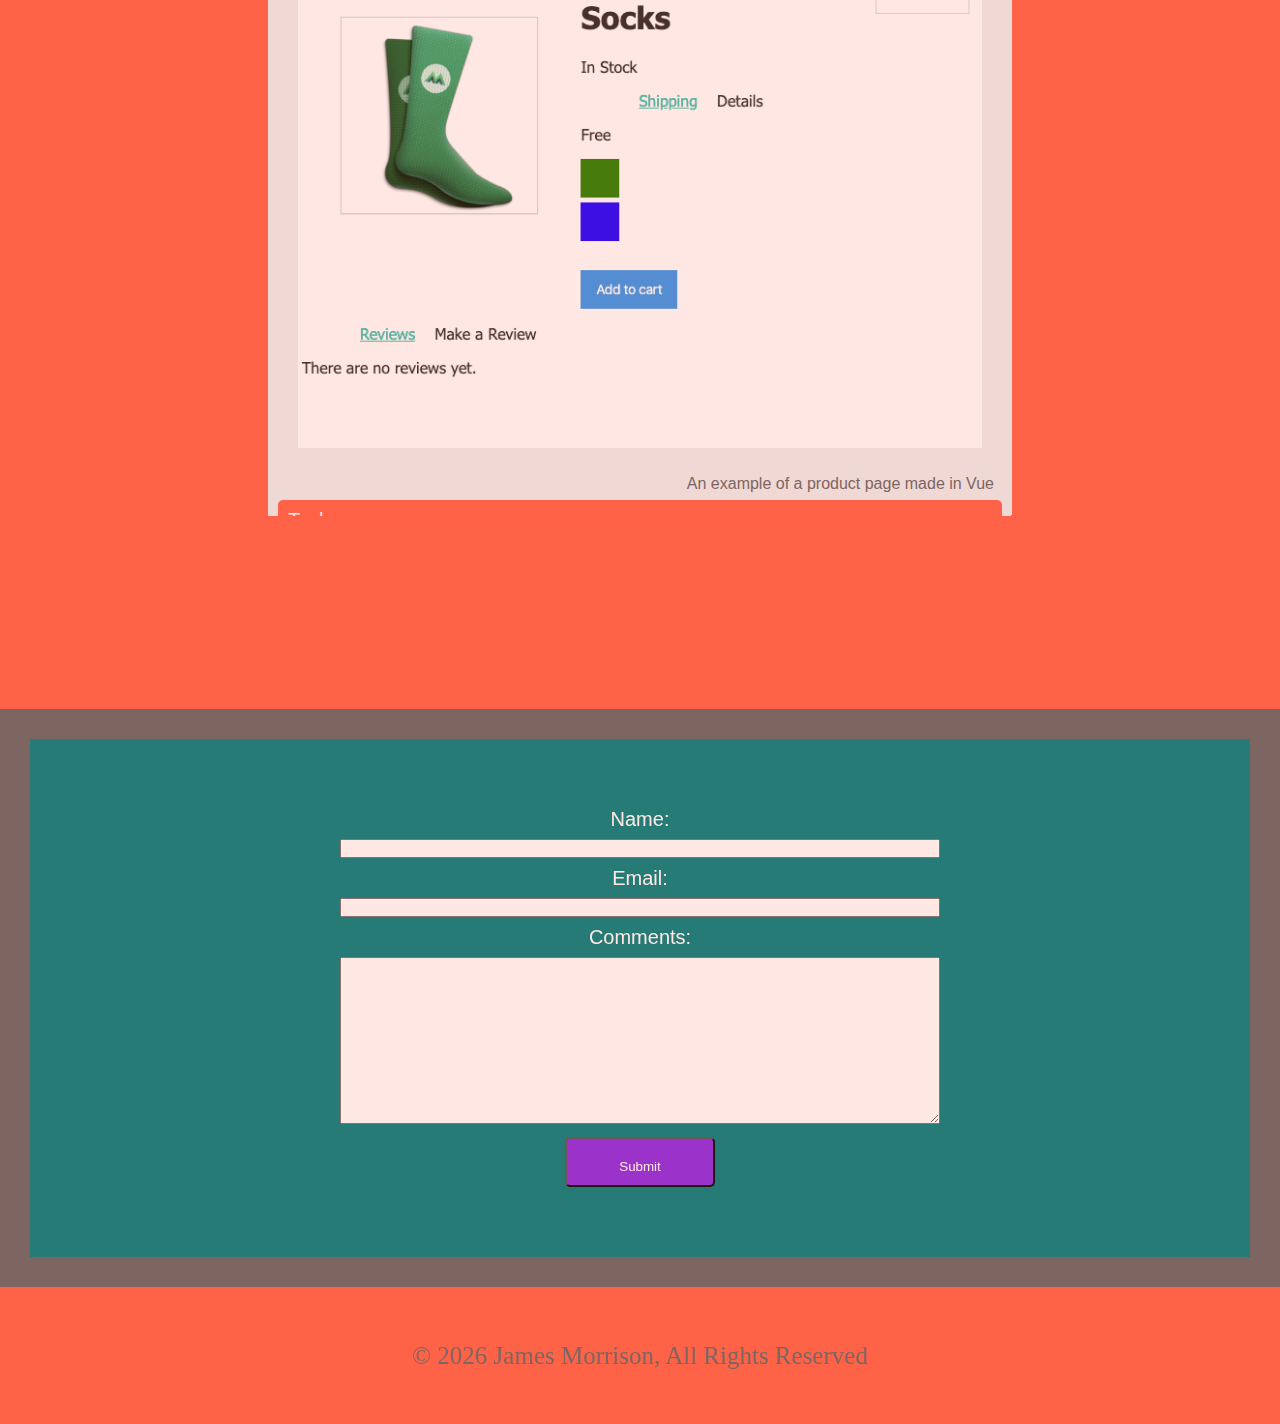
==== commit 80bb6d10: "adds background images to sections and tweeks styling" ====
--- a/index.html
+++ b/index.html
@@ -17,45 +17,51 @@
     </nav>
     <a id="home"></a>
     <header>
-        
+
         <section class='bio'>
-            <h1> Full Stack Web Development </h1>
-            <figure>
-                <img class='selfie' src='Assets/Images/straw.jpg'>
-                <figcaption> My better half and me </figcaption>
-            </figure>
-            <article>
+          <div id='bio'>
+            <article>
+                <h1> Full Stack Web Development </h1>
                 <p>
-                    Hi, I'm James Morrison and I am a full-stack web developer! Below you will find some of my older work. In the near future I plan to build a bunch more and get them up here. Stay tuned!
+                    Hello, my name is James Morrison and I am a web developer.
                 </p>
-            </article>
+                <figure>
+                    <img class='selfie' src='Assets/Images/straw.jpg'>
+                    <figcaption> My better half and me </figcaption>
+                </figure>
+
+            </article>
+            </div>
         </section>
     </header>
     <main>
         <a id="portfolio"></a>
         <section class='portfolio'>
-            <article>
-                <h2> Date Night </h2>
-                <figure>
-                    <div class='tech'>
-                        <a href="https://amandanewton.github.io/ProjectOne/">
-                            <img src="Assets/Images/gal7.jpg" alt="pic1">
-                            <figcaption> An app designed to make date night decisions drama free </figcaption>
-                        </a>
-                        <h3> Tech:</h3>
-                        <ul>
-                            <li>HTML5</li>
-                            <li>CSS3</li>
-                            <li>Bootstrap</li>
-                            <li>Javascript</li>
-                            <li>Firebase</li>
-                            <li>jQuery</li>
-                            <li>APIs</li>
-                        </ul>
-                        <a href="https://github.com/Jimbomoso/ProjectOne">Github repo</a>
-                    </div>
-                </figure>
-            </article>
+            <div id='dateNight'>
+                <article>
+                    <h2> Date Night </h2>
+                    <figure>
+                        <div class='tech'>
+                            <a href="https://amandanewton.github.io/ProjectOne/">
+                                <img src="Assets/Images/gal7.jpg" alt="pic1">
+                                <figcaption> An app designed to make date night decisions drama free </figcaption>
+                            </a>
+                            <h3> Tech:</h3>
+                            <ul>
+                                <li>HTML5</li>
+                                <li>CSS3</li>
+                                <li>Bootstrap</li>
+                                <li>Javascript</li>
+                                <li>Firebase</li>
+                                <li>jQuery</li>
+                                <li>APIs</li>
+                            </ul>
+                            <a href="https://github.com/Jimbomoso/ProjectOne">Github repo</a>
+                        </div>
+                    </figure>
+                </article>
+            </div>
+            <div id='wordGuessingGame'>
             <article>
                 <h2> Word Guessing Game </h3>
                     <figure>
@@ -74,24 +80,28 @@
                         </div>
                     </figure>
             </article>
-            <article>
-                <h2> Trivia </h2>
-                <figure>
-                    <div class='tech'>
-                        <a href="https://jimbomoso.github.io/TriviaGame/">
-                            <img src="Assets/Images/gal8.jpg" alt="pic2">
-                            <figcaption>A Game of Thrones themed trivia game</figcaption>
-                        </a>
-                        <h3> Tech:</h3>
-                        <ul>
-                            <li>HTML5</li>
-                            <li>CSS3</li>
-                            <li>Javascript</li>
-                        </ul>
-                        <a href="https://github.com/Jimbomoso/TriviaGame">Github repo</a>
-                    </div>
-                </figure>
-            </article>
+            </div>
+            <div id='trivia'>
+                <article>
+                    <h2> Trivia </h2>
+                    <figure>
+                        <div class='tech'>
+                            <a href="https://jimbomoso.github.io/TriviaGame/">
+                                <img src="Assets/Images/gal8.jpg" alt="pic2">
+                                <figcaption>A Game of Thrones themed trivia game</figcaption>
+                            </a>
+                            <h3> Tech:</h3>
+                            <ul>
+                                <li>HTML5</li>
+                                <li>CSS3</li>
+                                <li>Javascript</li>
+                            </ul>
+                            <a href="https://github.com/Jimbomoso/TriviaGame">Github repo</a>
+                        </div>
+                    </figure>
+                </article>
+            </div>
+            <div id='codex'>
             <article>
                 <h2> Codex </h2>
                 <figure>
@@ -114,26 +124,8 @@
                     </div>
                 </figure>
             </article>
-            <article>
-                <h2> switchBak </h2>
-                <figure>
-                    <div class='tech'>
-                        <a href="http://switchbak.herokuapp.com/">
-                            <img src="Assets/Images/switchBak.png" alt="screenshot of app">
-                            <figcaption> An app designed to make travel planning easy and affordable</figcaption>
-                        </a>
-                        <h3> Tech:</h3>
-                        <ul>
-                            <li>HTML5</li>
-                            <li>CSS3</li>
-                            <li>Javascript</li>
-                            <li>React</li>
-                            <li>MongoDB</li>
-                        </ul>
-                        <a href="https://github.com/Jimbomoso/ProjectOne">Github repo</a>
-                    </div>
-                </figure>
-            </article>
+            </div>
+            <div id='pxl'>
             <article>
                 <h2> PixelMEDIA clone </h2>
                 <figure>
@@ -152,6 +144,8 @@
                     </div>
                 </figure>
             </article>
+            </div>
+            <div id='choreBot'>
             <article>
                 <h2> ChoreBot Game </h2>
                 <figure>
@@ -170,6 +164,28 @@
                     </div>
                 </figure>
             </article>
+            </div>
+            <div id='vueProductPage'>
+            <article>
+                <h2> Vue Product Page </h2>
+                <figure>
+                    <div class='tech'>
+                        <a href="https://jimbomoso.github.io/vueProductPage/">
+                            <img src="Assets/Images/vueProductPage.jpg" alt="screenshot of product page">
+                            <figcaption> An example of a product page made in Vue </figcaption>
+                        </a>
+                        <h3> Tech:</h3>
+                        <ul>
+                            <li>HTML5</li>
+                            <li>CSS3</li>
+                            <li>Javascript</li>
+                            <li>Vue.js</li>
+                        </ul>
+                        <a href="https://github.com/Jimbomoso/vueProductPage/">Github repo</a>
+                    </div>
+                </figure>
+            </article>
+            </div>
         </section>
         <a id='contact'></a>
         <section class='contact'>
@@ -193,4 +209,4 @@
     </footer>
 </body>
 
-</html>+</html>
--- a/Assets/css/styles.css
+++ b/Assets/css/styles.css
@@ -1,178 +1,257 @@
 * {
-    margin: 0;
-    padding: 0;
-    box-sizing: border-box;
-    font-family: 'Roboto', sans-serif;
+  margin: 0;
+  padding: 0;
+  box-sizing: border-box;
+  font-family: "Roboto", sans-serif;
 }
 
 html {
-    font-size: 20px;
+  font-size: 20px;
 }
 
 body {
-    margin: 0 auto;
-    width: 100%;
+  margin: 0 auto;
+  width: 100%;
+  background: tomato;
+  opacity: .85;
+}
+
+div {
+  margin-bottom: 1rem;
 }
 
 a {
-    text-decoration: none;
+  text-decoration: none;
 }
 
 img {
-    max-width: 100%;
-    height: auto;
-    overflow: hidden;
-    border-radius: 5px;
-    display: block;
+  max-width: 100%;
+  height: auto;
+  overflow: hidden;
+  border-radius: 5px;
+  display: block;
 }
 
 .selfie {
-    border: 30px inset #666;
-    padding: 50px;
+  border: 2px solid white;
+  padding: 50px;
 }
 
 h1 {
-    text-align: center;
-    color: #333;
-    margin: 100px auto 50px auto;
+  text-align: center;
+  color: #333;
+  margin: 100px auto 50px auto;
 }
 
 p {
-    min-width: 350px;
-    max-width: 700px;
-    color: #333;
-    margin: 5px auto;
-    font-size: 1.25rem;
-    line-height: 1.5;
+  min-width: 350px;
+  max-width: 700px;
+  color: #333;
+  margin: 5px auto;
+  font-size: 1.25rem;
+  line-height: 1.5;
 }
 
 nav {
-    text-align: center;
-    padding: 50px 0;
-    background: tomato;
+  text-align: center;
+  padding: 50px 0;
+  background: tomato;
 }
 
 nav span {
-    max-width: 100%;
-    display: inline-block;
-    font-size: 2rem;
-    letter-spacing: 2px;
-    padding: 20px 10px;
-    margin: 0 50px;
+  max-width: 100%;
+  display: inline-block;
+  font-size: 2rem;
+  letter-spacing: 2px;
+  padding: 20px 10px;
+  margin: 0 50px;
 }
 
 nav span a {
-    color: #fff;
-    text-transform: uppercase;
+  color: #fff;
+  text-transform: uppercase;
 }
 
 nav span a:hover {
-    color: yellowgreen;
+  color: yellowgreen;
 }
 
 nav a:focus {
-    border: 3px solid tomato;
-}
-
-section, article {
-    margin: 2.5em auto;
-    min-width: 350px;
-    max-width: 750px;
+  border: 3px solid tomato;
+}
+
+article {
+  margin: 3.5em auto;
+  min-width: 350px;
+  max-width: 750px;
 }
 
 .portfolio h2 {
-    background: teal;
-    color: white;
-    max-width: 50%;
-    padding: .5em;
-    margin-left: .25em;
-    border-radius:5px;
+  background: teal;
+  color: white;
+  max-width: 50%;
+  padding: 0.5em;
+  margin-left: 0.25em;
+  border-radius: 5px;
 }
 
 .portfolio h3 {
-    background: tomato;
-    color: white;
-    padding: .5em;
-    border-radius: 5px;
+  background: tomato;
+  color: white;
+  padding: 0.5em;
+  border-radius: 5px;
 }
 
 .tech {
-    /* border: 3px solid tomato; */
-    border-radius: 5px;
-    padding: .5em;
-    margin-top: .5em;
-    height: 750px;
-    overflow: scroll;
+  border: 3px solid tomato;
+  border-radius: 5px;
+  padding: 0.5em;
+  height: 660px;
+  overflow: scroll;
+  background: #eee;
 }
 
 .tech p {
-    font-size: 1.25rem;
-    letter-spacing: .1rem;
+  font-size: 1.25rem;
+  letter-spacing: 0.1rem;
 }
 
 .tech ul {
-    padding: 2.5em;
-    margin: 1em;
-    line-height: 1.5;
+  padding: 2.5em;
+  margin: 1em;
+  line-height: 1.5;
 }
 
 .tech li {
-    font-size: 1rem;
-    letter-spacing: 2px;
+  font-size: 1rem;
+  letter-spacing: 2px;
 }
 
 .tech a {
-    margin-top: 100px;
-    color: tomato;
+  margin-top: 100px;
+  color: tomato;
 }
 
 .portfolio img {
-    border: 30px outset #777;
-    padding: 1rem;
+  border-radius: 5px;
+  padding: 1rem;
 }
 
 .portfolio img:hover {
-    opacity: .5;
+  opacity: 0.5;
+}
+
+#pxl {
+  background-image: url("../Images/stockimage1.jpeg");
+  background-attachment: fixed;
+  background-size: cover;
+  width: 100%;
+  padding: 5em;
+}
+
+#trivia {
+  background-image: url("../Images/stockimage2.jpeg");
+  background-attachment: fixed;
+  background-size: cover;
+  width: 100%;
+  padding: 5em;
+}
+#codex {
+  background-image: url("../Images/stockimage6.jpeg");
+  background-attachment: fixed;
+  background-size: cover;
+  width: 100%;
+  padding: 5em;
+}
+#vueProductPage {
+  background-image: url("../Images/stockimage2.jpeg");
+  background-attachment: fixed;
+  background-size: cover;
+  width: 100%;
+  padding: 5em;
+}
+
+#choreBot {
+  background-image: url("../Images/stockimage7.jpeg");
+  background-attachment: fixed;
+  background-size: cover;
+  width: 100%;
+  padding: 5em;
+}
+
+#bio {
+  background-image: url("../Images/stockimage3.jpeg");
+  background-attachment: fixed;
+  background-size: cover;
+  text-align: center;
+  padding: .1rem;
+}
+
+#bio h1, p {
+  color: #666;
+}
+
+#bio h1 {
+  font-size: 2rem;
+}
+
+#bio figcaption {
+  color: white;
+}
+#dateNight {
+  background-image: url("../Images/stockimage4.jpeg");
+  background-attachment: fixed;
+  background-size: cover;
+  width: 100%;
+  padding: 5em;
+}
+#wordGuessingGame {
+  background-image: url("../Images/stockimage5.jpeg");
+  background-attachment: fixed;
+  background-size: cover;
+  width: 100%;
+  padding: 5em;
 }
 
 figcaption {
-    text-align: right;
-    color: #666;
-    font-size: .8rem;
-    padding: .5em;
+  text-align: right;
+  color: #666;
+  font-size: 0.8rem;
+  padding: 0.5em;
 }
 
 .contact {
-    margin: 0 auto;
-    width: 100%;
-    border: 30px solid #666;
-    background: teal;
-}
-
-form { 
-    margin: 0 auto;
-    display: block;
-    color: white;
-    text-align: center;
-}
-
-input, textarea {
-    width: 80%;
-    margin: 10px auto;
-    overflow: scroll;
+  margin: 0 auto;
+  width: 100%;
+  border: 30px solid #666;
+  background: teal;
+}
+
+form {
+  margin: 0 auto;
+  display: block;
+  color: white;
+  text-align: center;
+}
+
+input,
+textarea {
+  width: 80%;
+  margin: 10px auto;
+  overflow: scroll;
 }
 
 button {
-    color: white;
-    background: blueviolet;
-    border-radius: 5px;
-    height: 50px;
-    width: 150px;
-    padding: 20px;
-    text-align: center;
-}
-
-footer p { 
-    text-align: center;
-    margin: 50px auto;
-} +  color: white;
+  background: blueviolet;
+  border-radius: 5px;
+  height: 50px;
+  width: 150px;
+  padding: 20px;
+  text-align: center;
+}
+
+footer p {
+  text-align: center;
+  margin: 50px auto;
+}
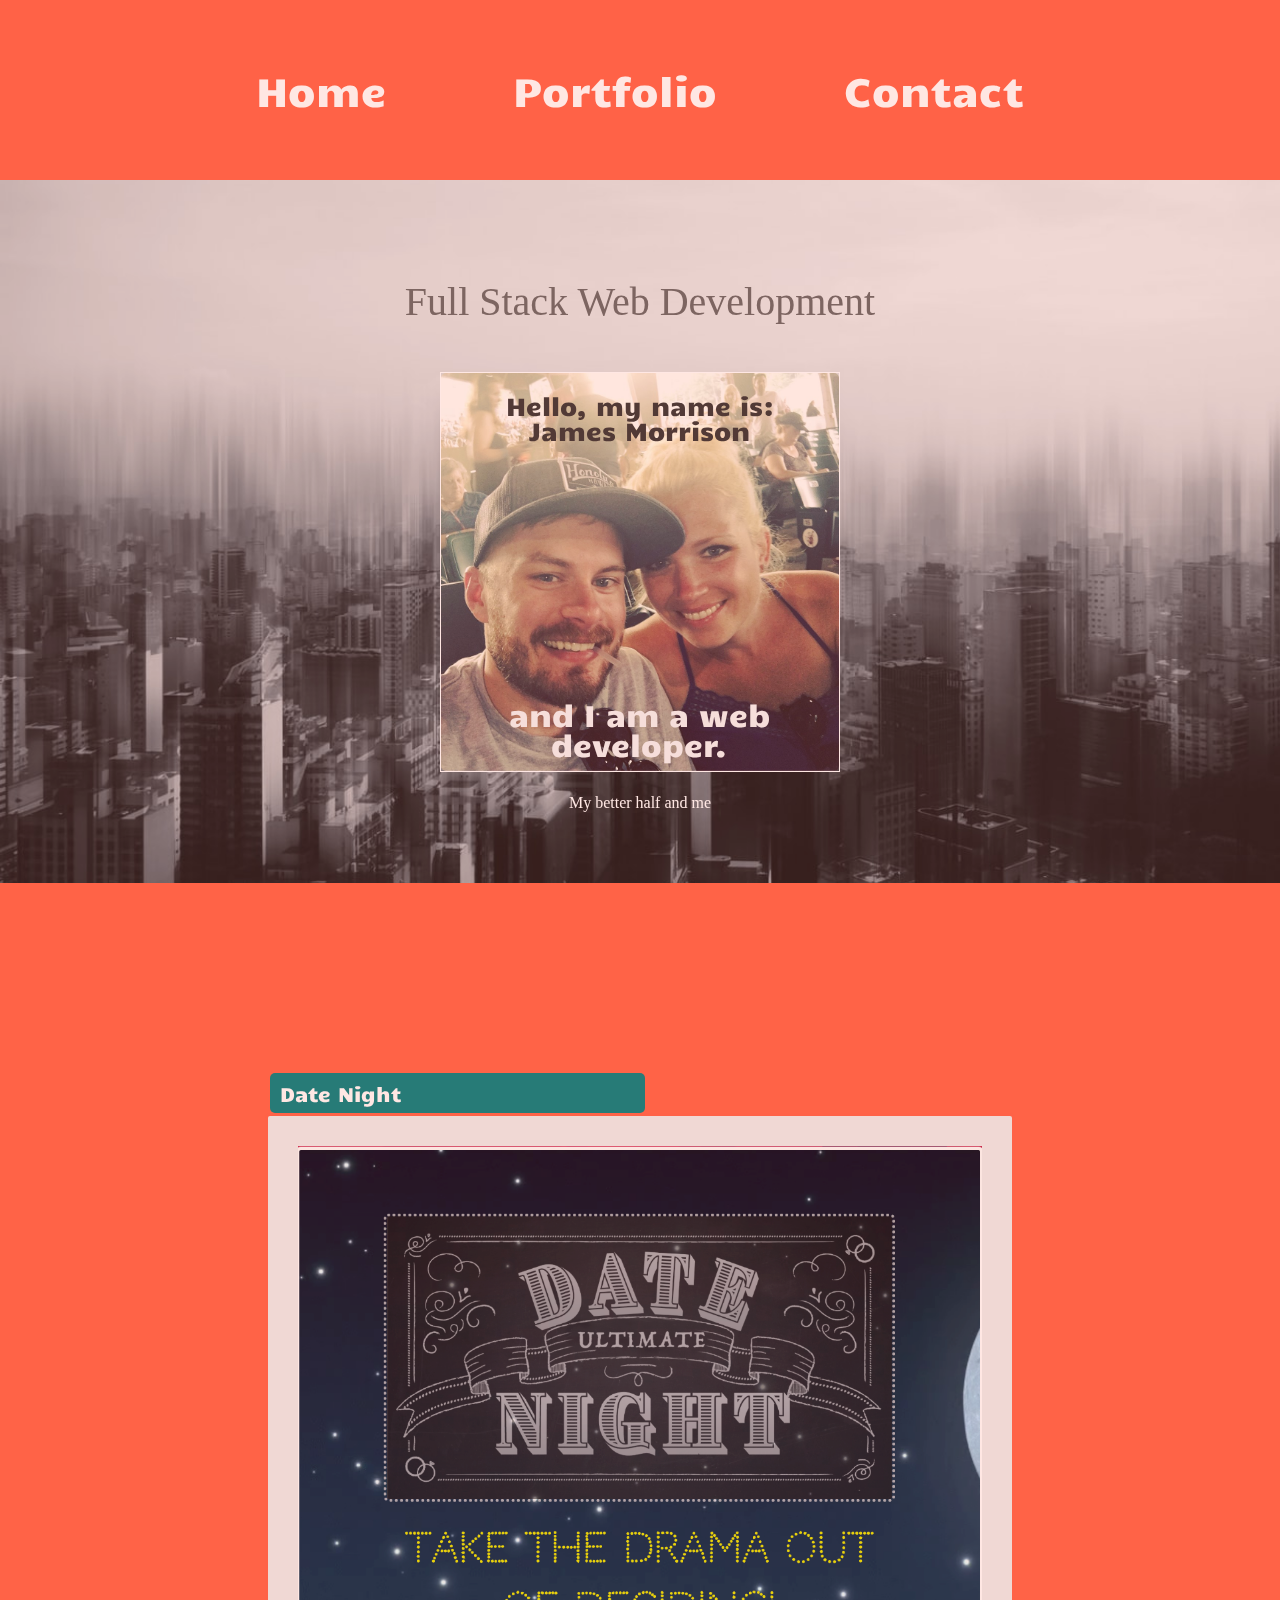
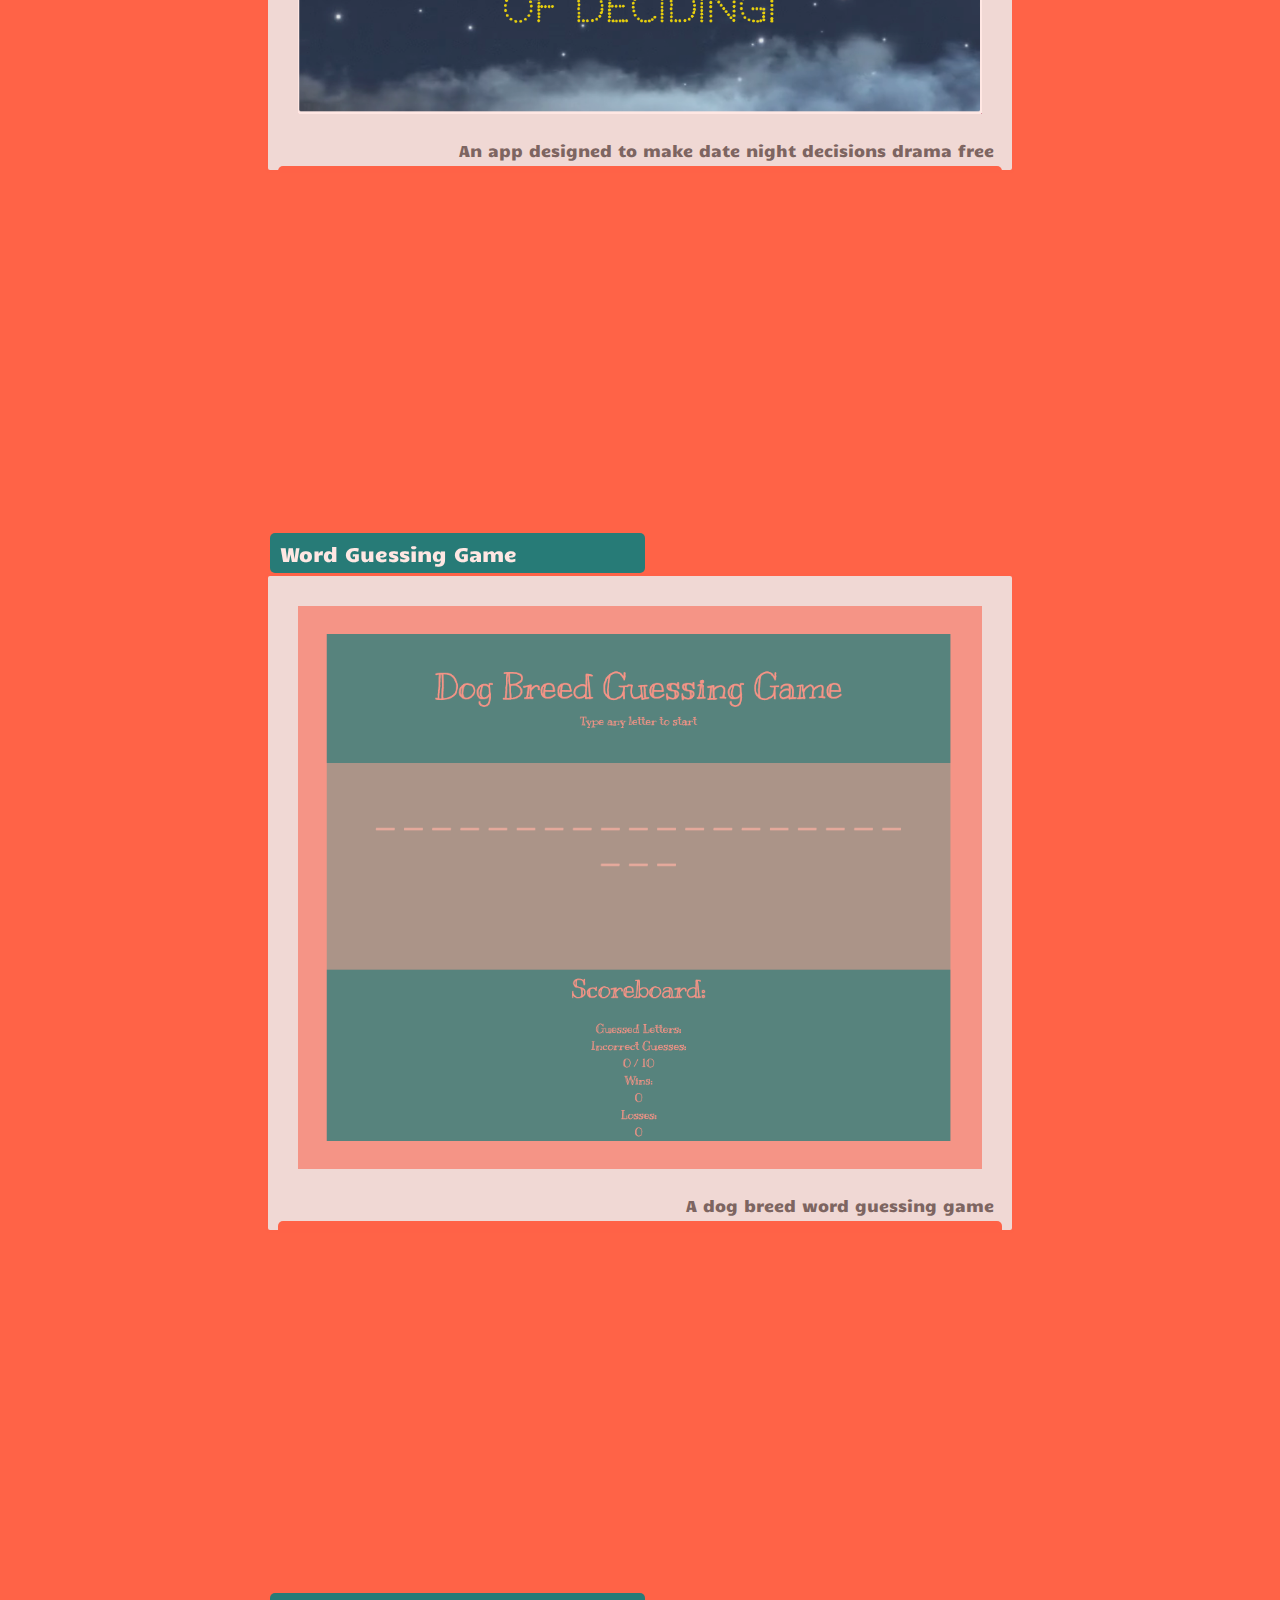
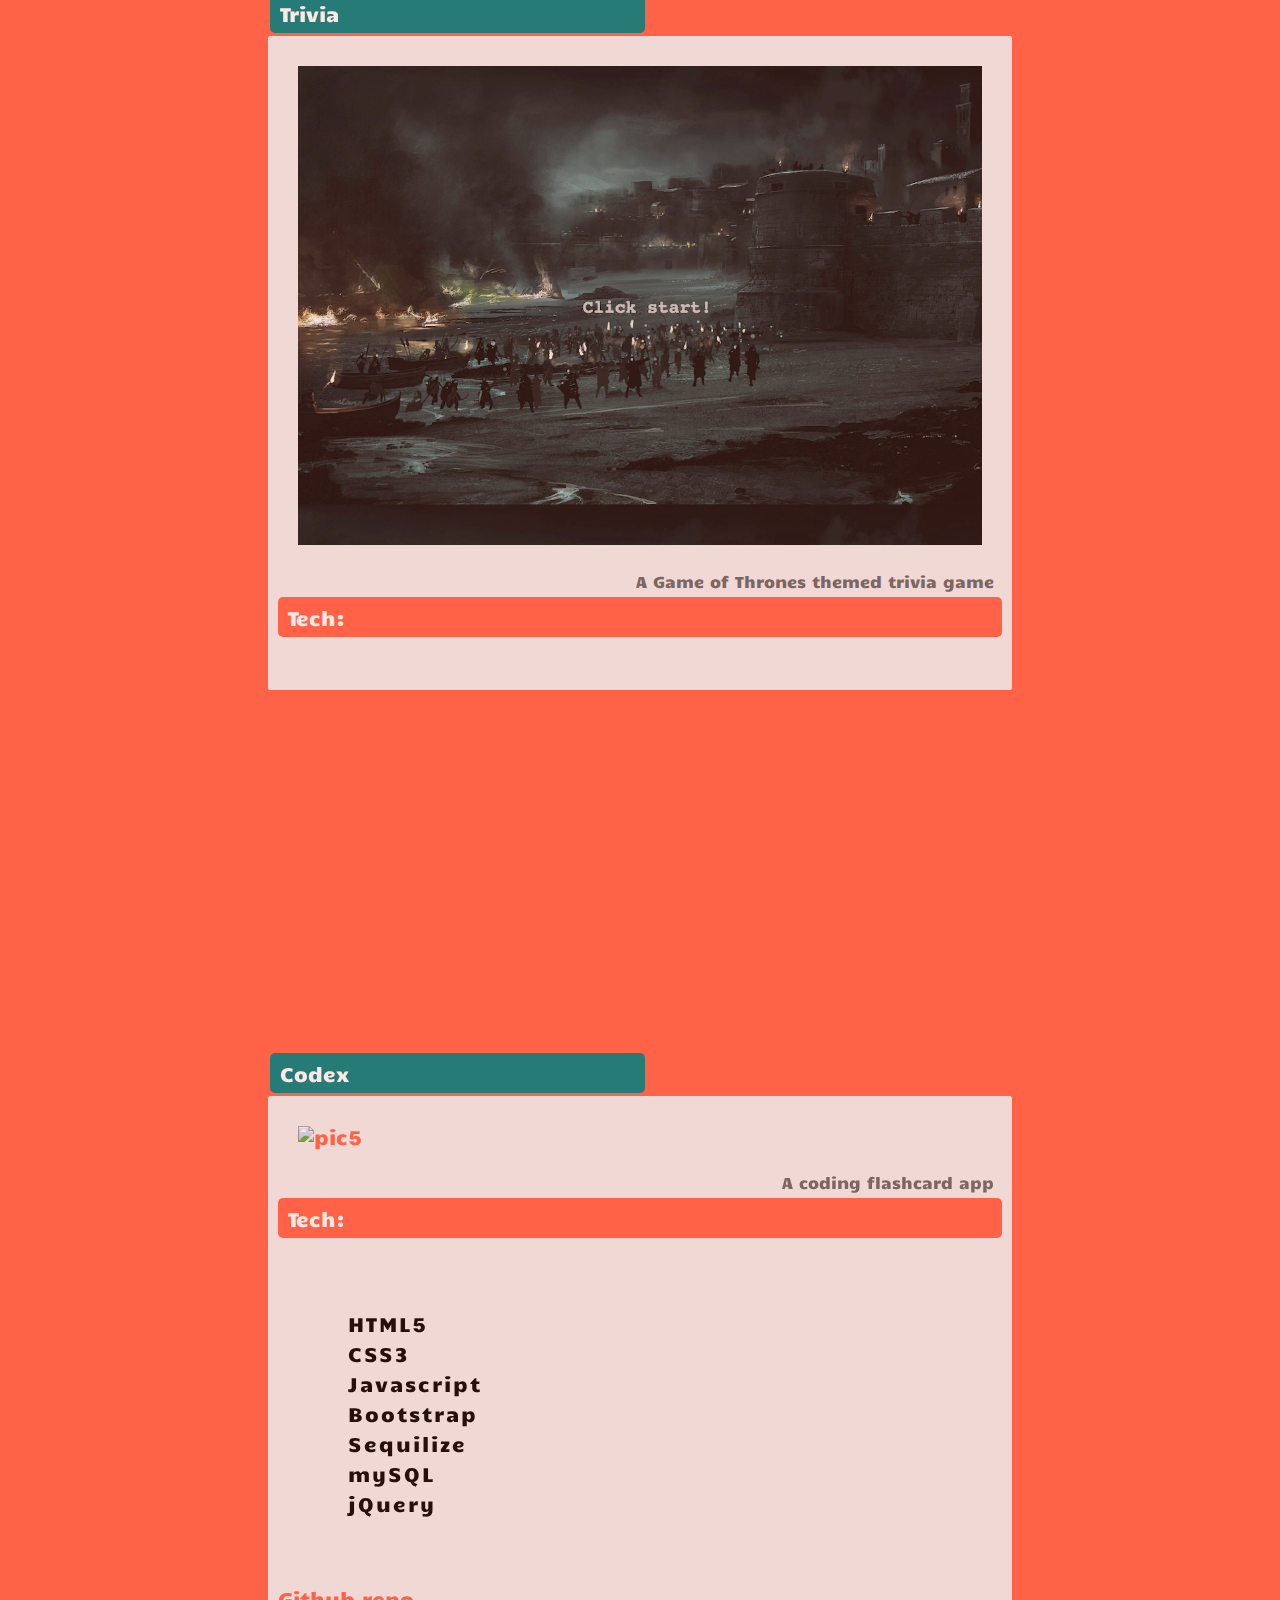
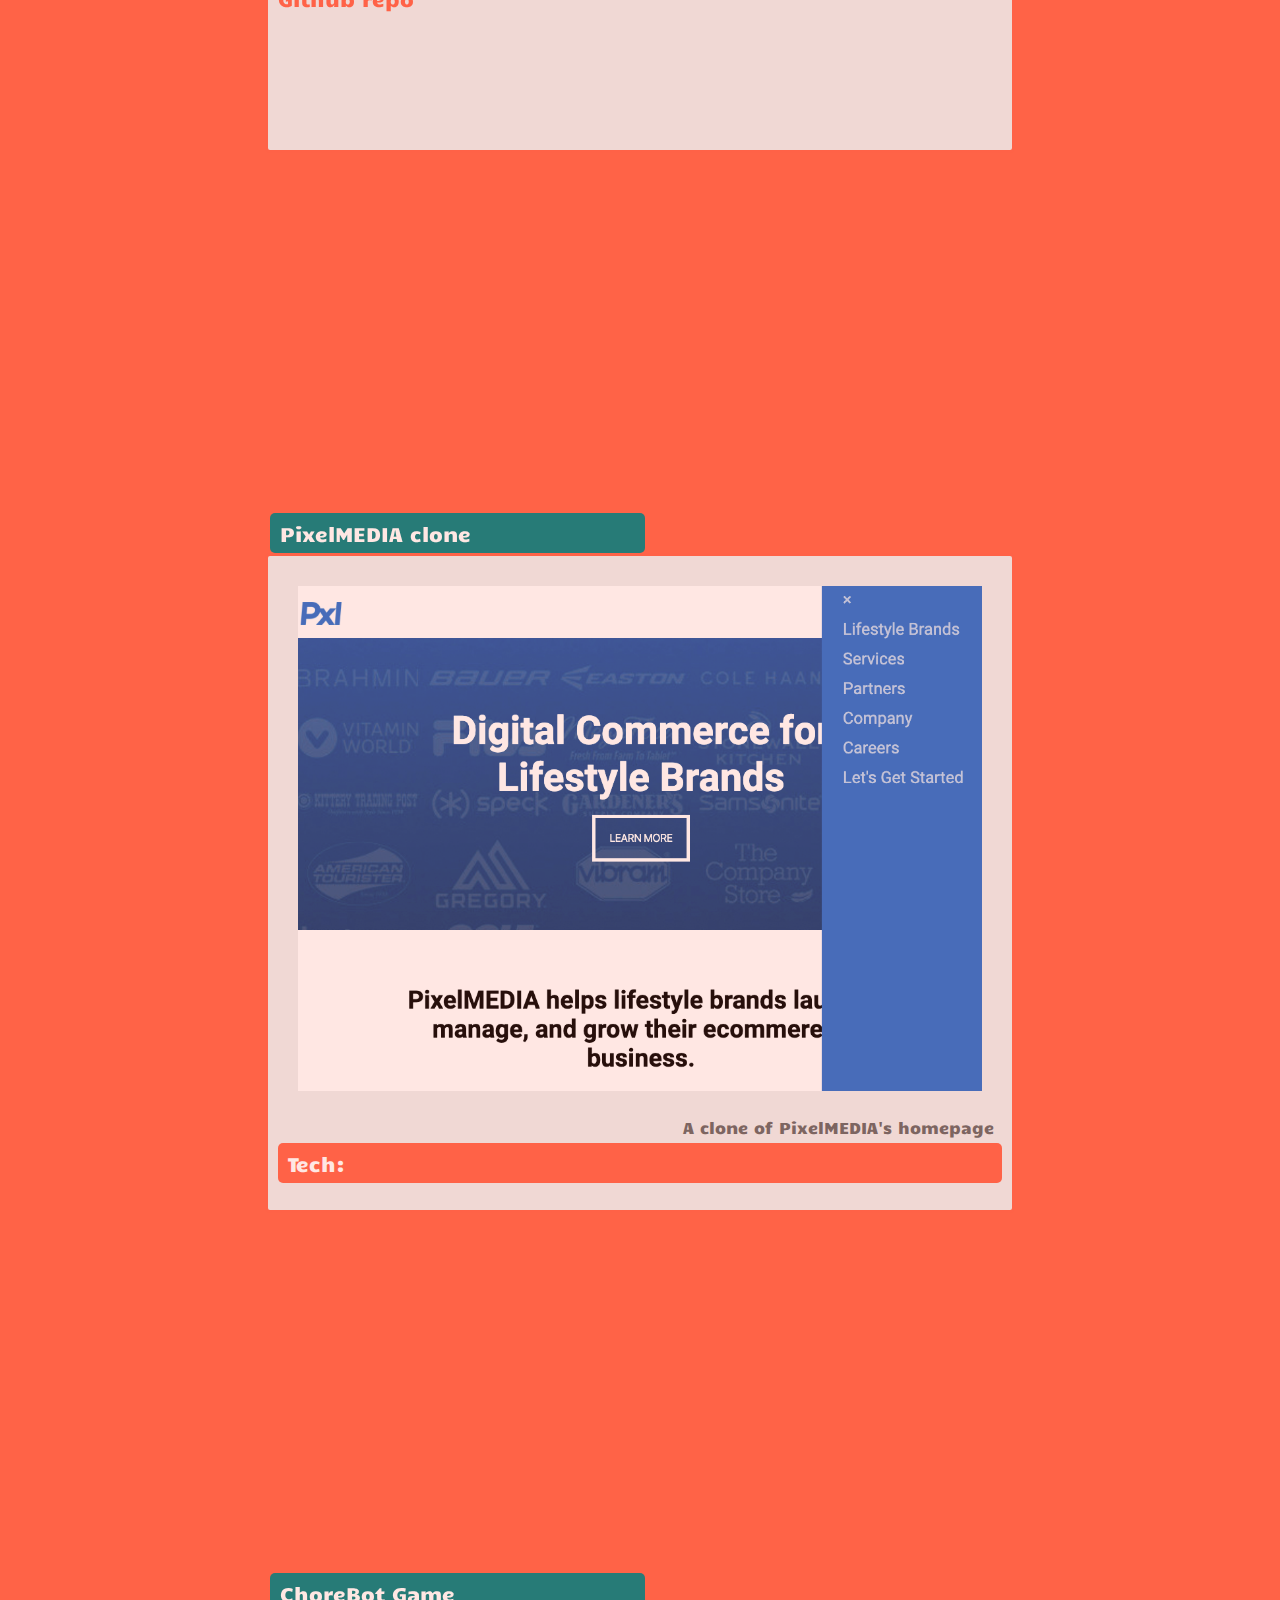
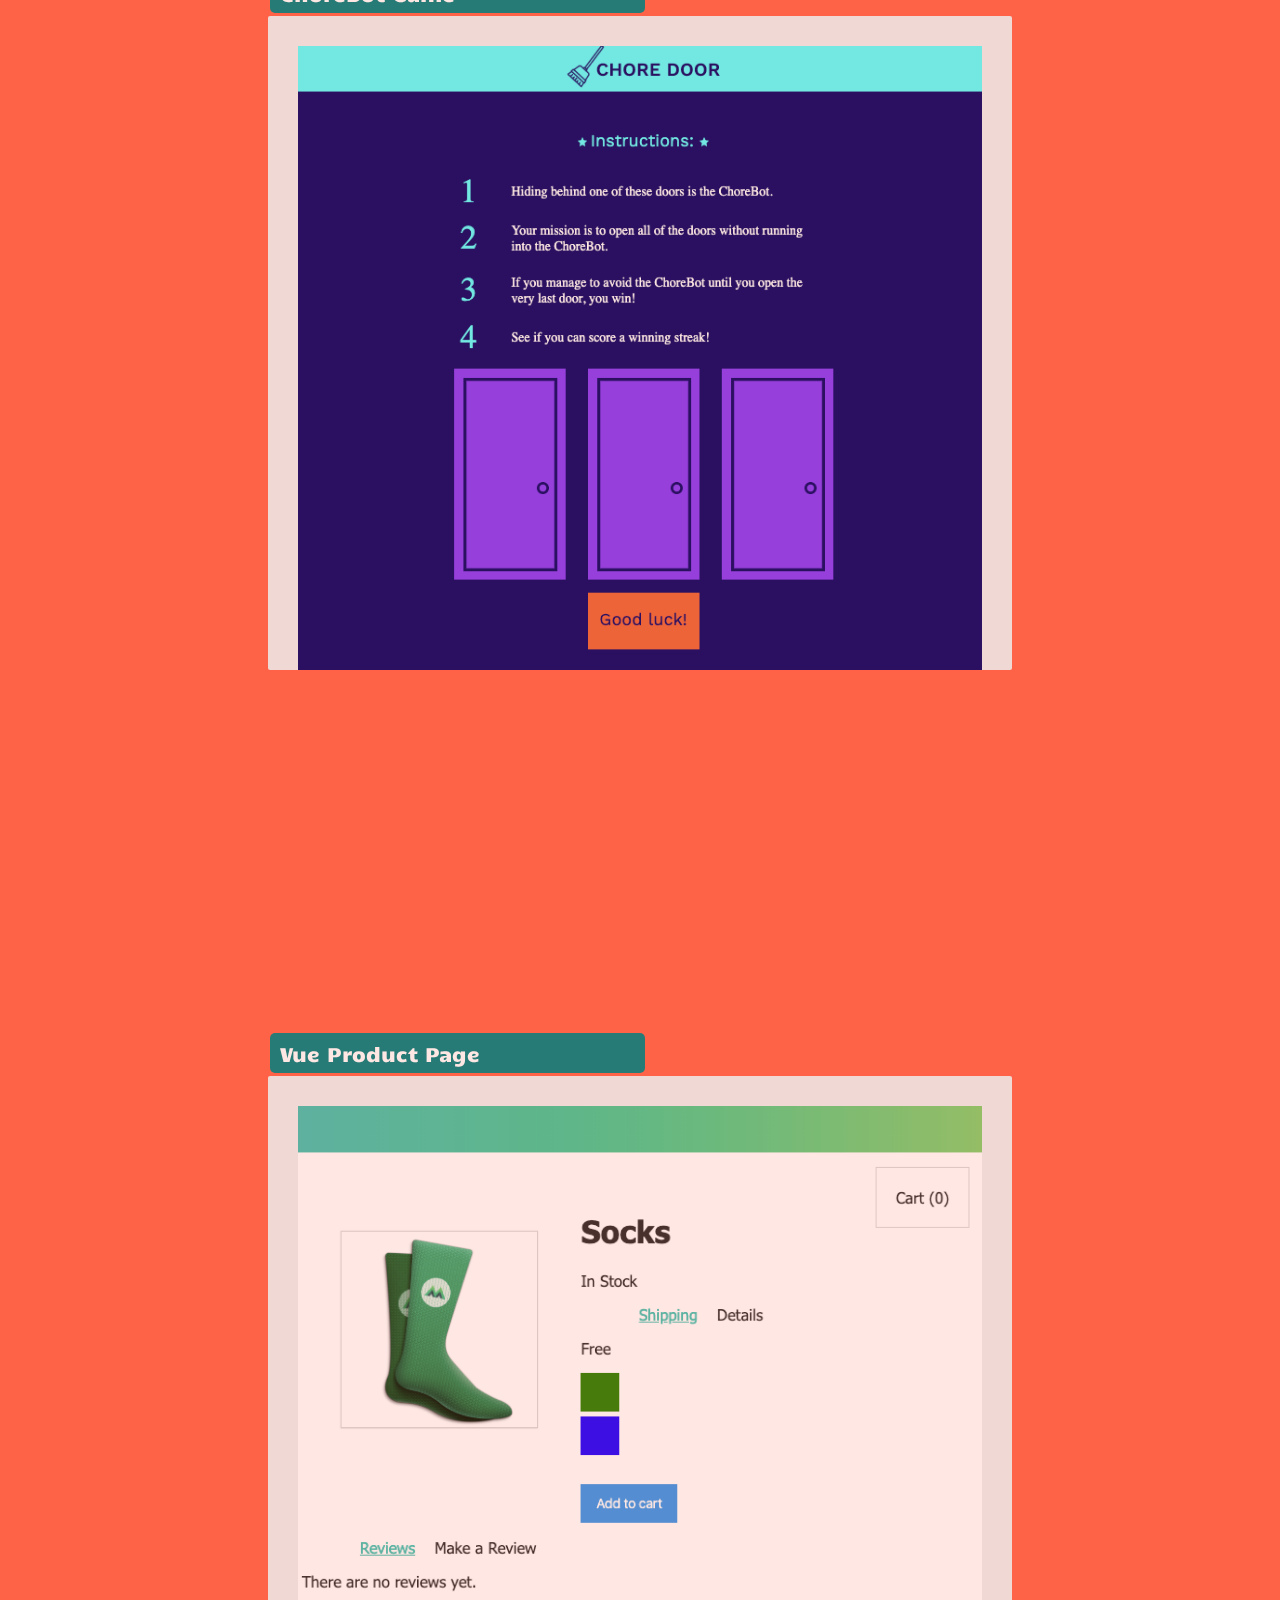
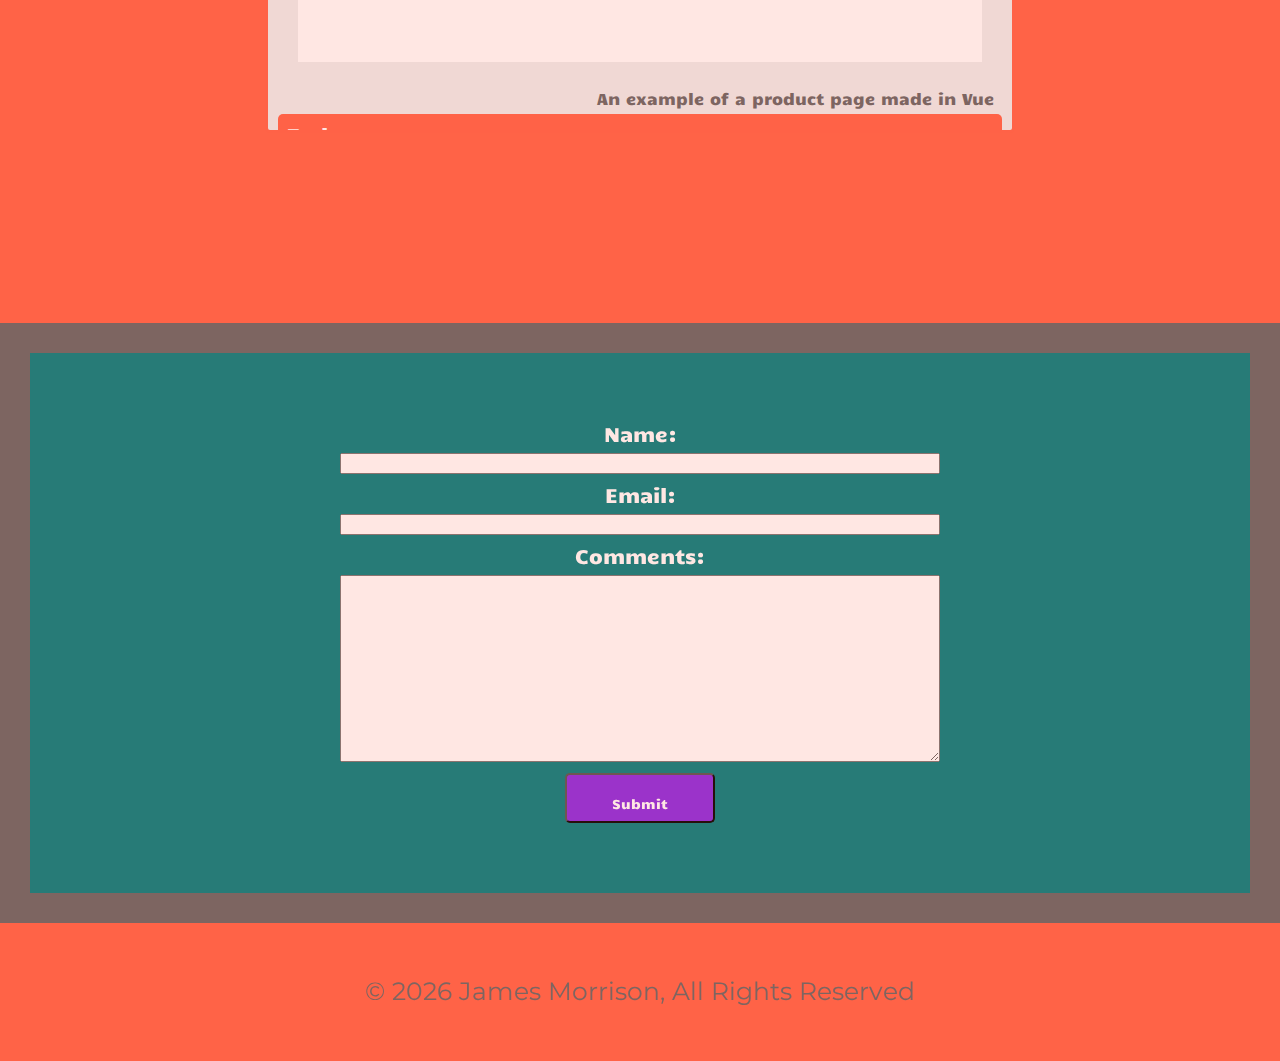
==== commit ce33c543: "Updates styling and fonts" ====
--- a/index.html
+++ b/index.html
@@ -5,6 +5,7 @@
     <title> James Morrison | Full-Stack Developer </title>
     <meta name="James Morrison | Full-Stack Developer" content="James Morrison Full-Stack Developer Portfolio">
     <link rel="stylesheet" href="./Assets/css/reset.css">
+    <link href="https://fonts.googleapis.com/css?family=Candal|Montserrat|Open+Sans&display=swap" rel="stylesheet">
     <link href="./Assets/css/styles.css" type="text/css" rel="stylesheet">
 </head>
 
@@ -22,11 +23,16 @@
           <div id='bio'>
             <article>
                 <h1> Full Stack Web Development </h1>
-                <p>
-                    Hello, my name is James Morrison and I am a web developer.
-                </p>
-                <figure>
-                    <img class='selfie' src='Assets/Images/straw.jpg'>
+                <figure>
+                    <div class='box'>
+                      <div class='text texta'>
+                        Hello, my name is: <br> James Morrison
+                      </div>
+                      <img src='Assets/Images/straw.jpg'>
+                      <div class='text textb'>
+                         and I am a web developer.
+                      </div>
+                  </div>
                     <figcaption> My better half and me </figcaption>
                 </figure>
 
--- a/Assets/css/styles.css
+++ b/Assets/css/styles.css
@@ -2,7 +2,7 @@
   margin: 0;
   padding: 0;
   box-sizing: border-box;
-  font-family: "Roboto", sans-serif;
+  font-family: 'Candal', sans-serif;
 }
 
 html {
@@ -13,11 +13,15 @@
   margin: 0 auto;
   width: 100%;
   background: tomato;
-  opacity: .85;
+  opacity: 0.85;
 }
 
 div {
   margin-bottom: 1rem;
+}
+
+p {
+  font-family: 'Montserrat', sans-serif;
 }
 
 a {
@@ -32,9 +36,44 @@
   display: block;
 }
 
-.selfie {
-  border: 2px solid white;
-  padding: 50px;
+.box {
+  position: relative;
+  display: inline-block;
+  width: 400px;
+  border: 1px white solid;
+}
+
+.box .text {
+  position: absolute;
+  z-index: 999;
+  margin: 0 auto;
+  text-align: center;
+  width: 80%;
+  display: inline-block;
+  /* color: whitesmoke; */
+}
+
+.text {
+  font-size: 1.5rem;
+  left: 80;
+  display: inline-block;
+  position: absolute;
+  right: 0;
+  font-family: 'Candal', sans-serif;
+}
+
+.texta {
+  top: 5%;
+  left: 0;
+  right: 0;
+  color: #333;
+  font-size: 1.25rem;
+}
+.textb {
+  bottom: 3%;
+  left: 0;
+  right: 0;
+  color: whitesmoke;
 }
 
 h1 {
@@ -56,20 +95,19 @@
   text-align: center;
   padding: 50px 0;
   background: tomato;
+  font-family: 'Candal', sans-serif;
 }
 
 nav span {
   max-width: 100%;
   display: inline-block;
   font-size: 2rem;
-  letter-spacing: 2px;
   padding: 20px 10px;
   margin: 0 50px;
 }
 
 nav span a {
   color: #fff;
-  text-transform: uppercase;
 }
 
 nav span a:hover {
@@ -184,10 +222,11 @@
   background-attachment: fixed;
   background-size: cover;
   text-align: center;
-  padding: .1rem;
-}
-
-#bio h1, p {
+  padding: 0.1rem;
+}
+
+#bio h1,
+p {
   color: #666;
 }
 
@@ -197,6 +236,9 @@
 
 #bio figcaption {
   color: white;
+  text-align: center;
+  margin: 0;
+  padding: 0;
 }
 #dateNight {
   background-image: url("../Images/stockimage4.jpeg");
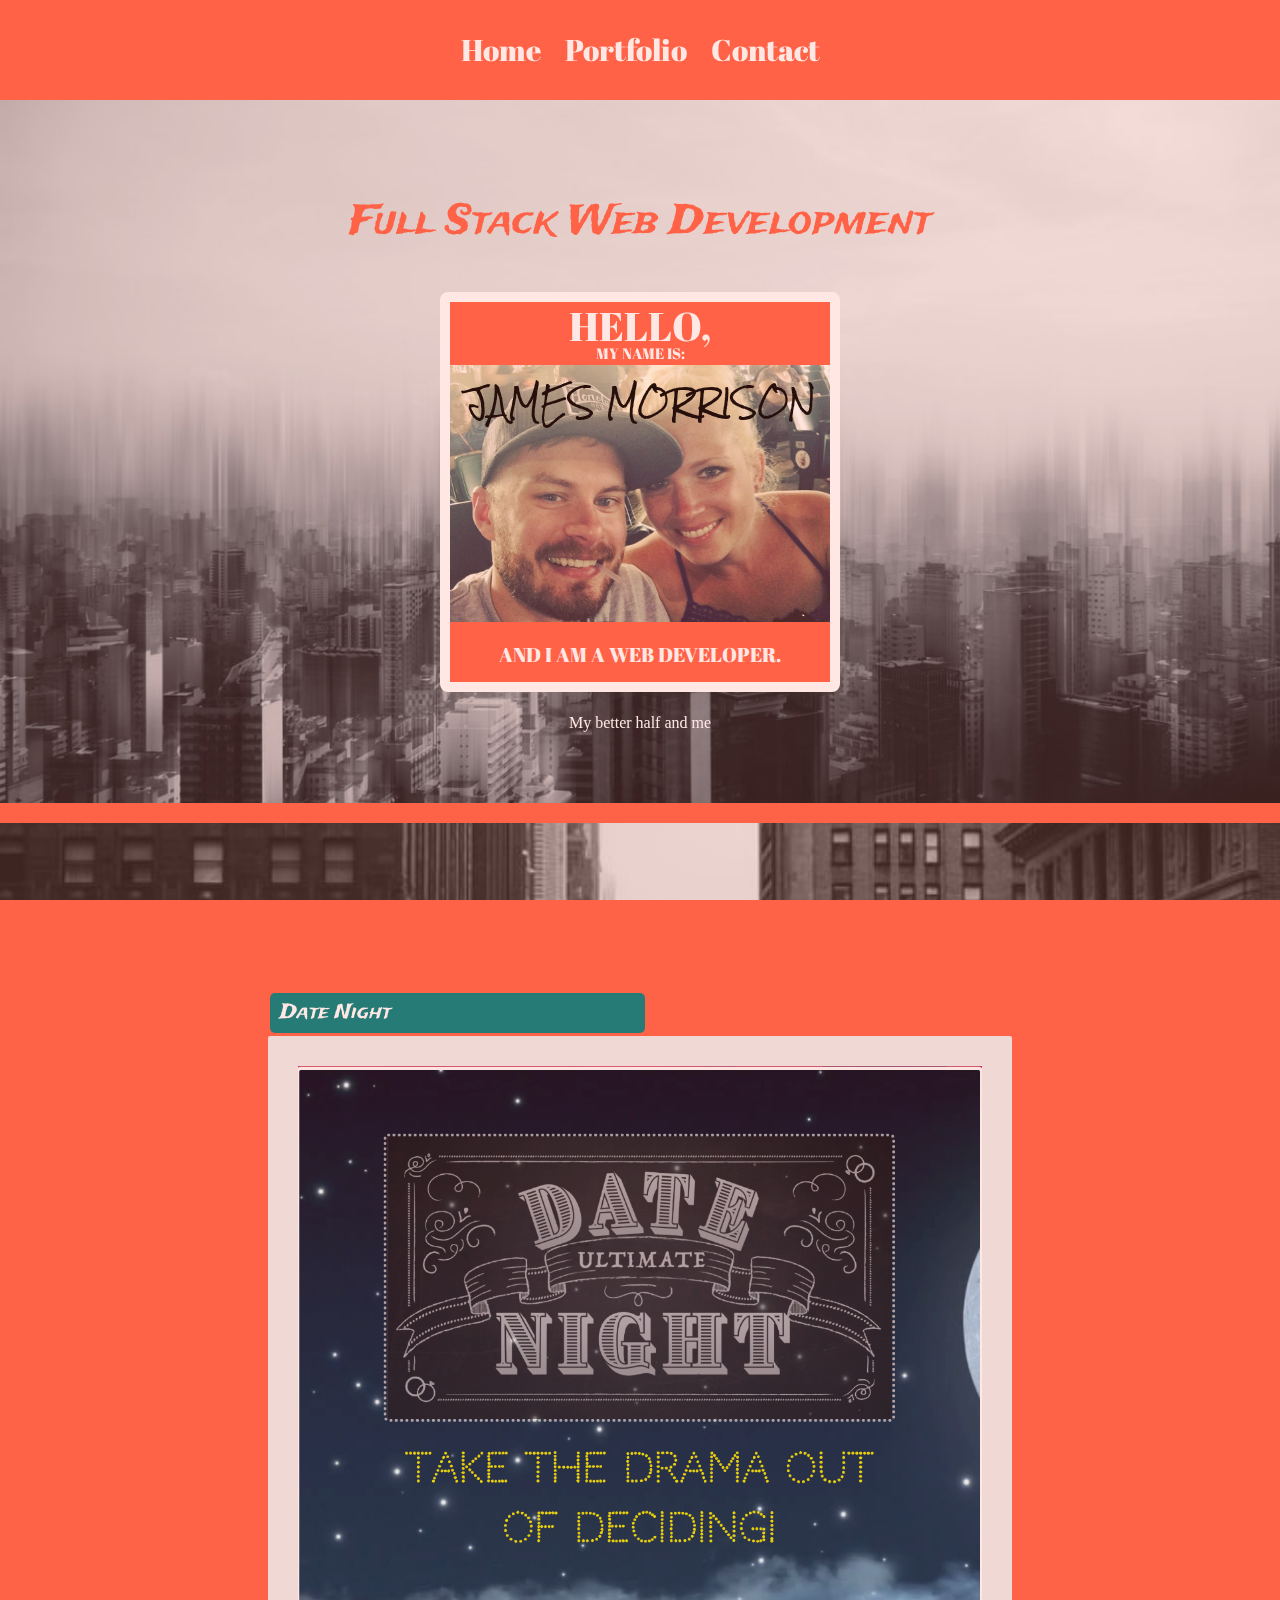
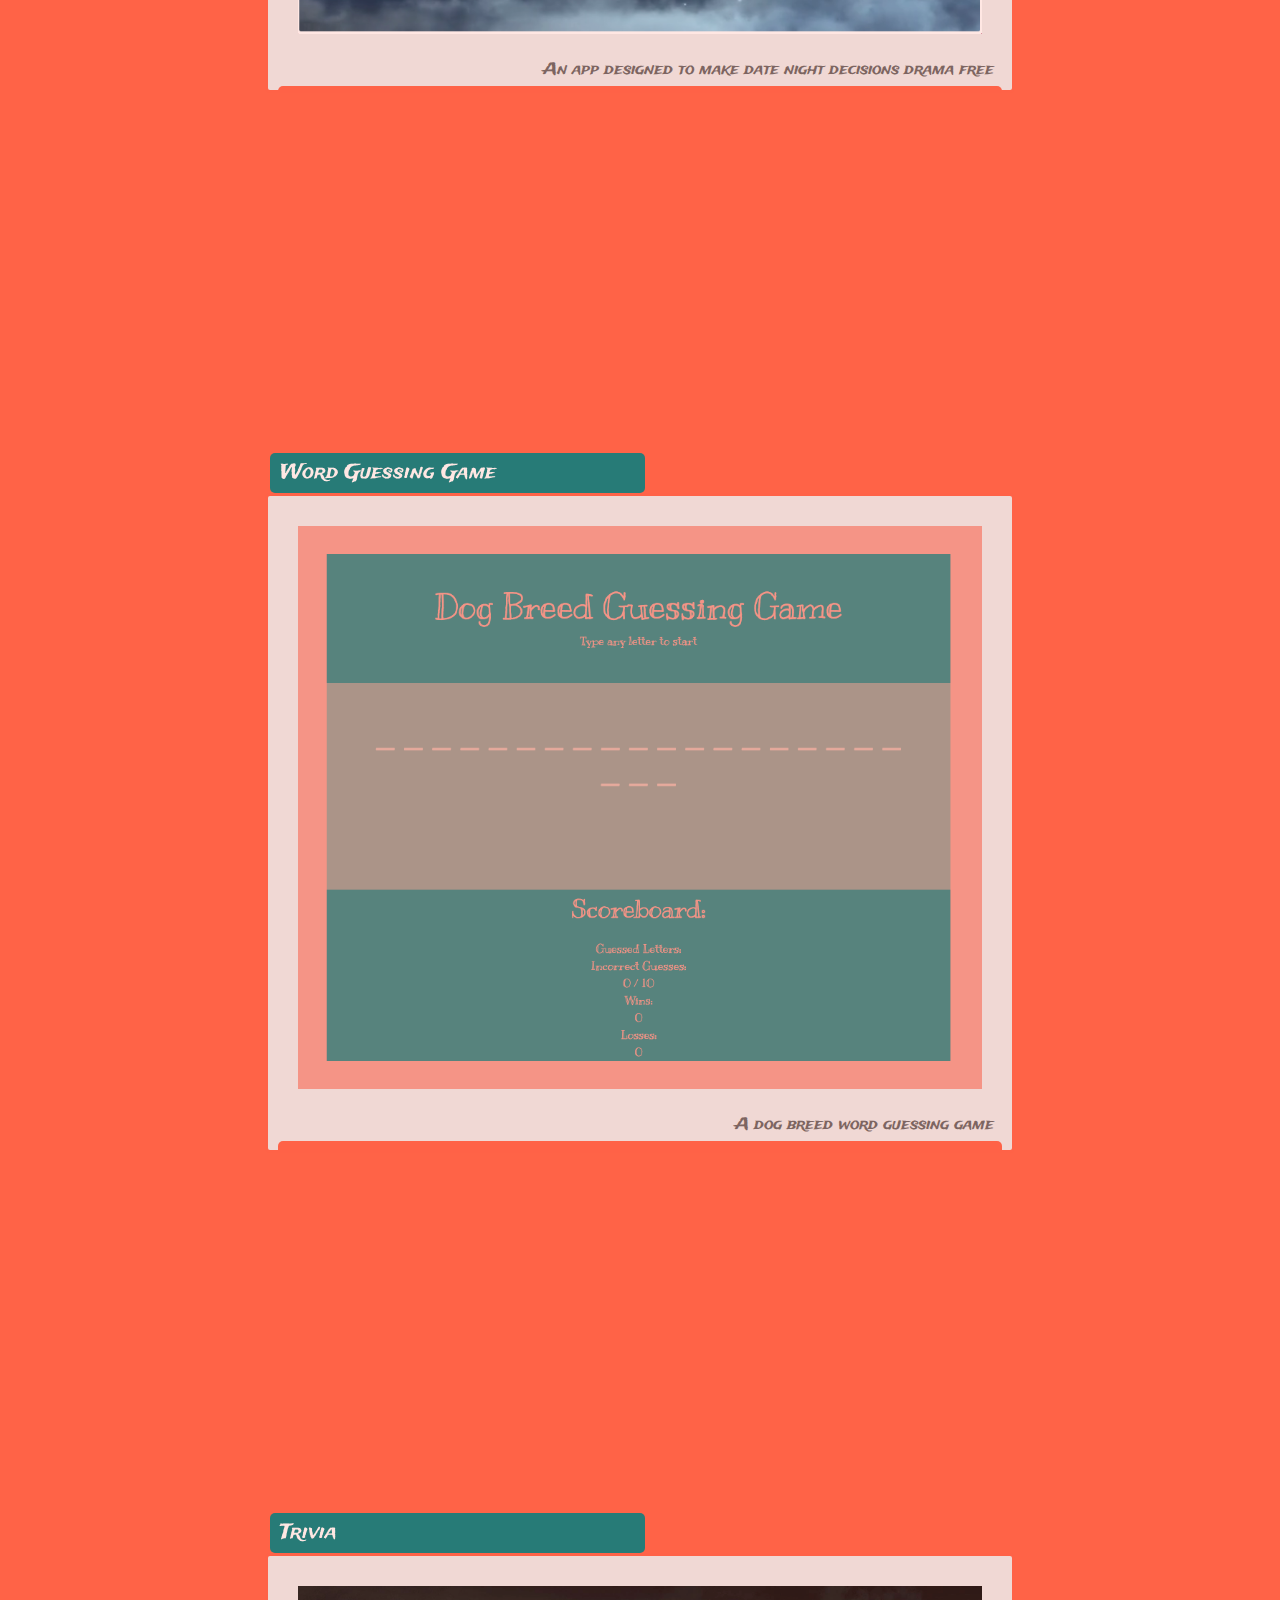
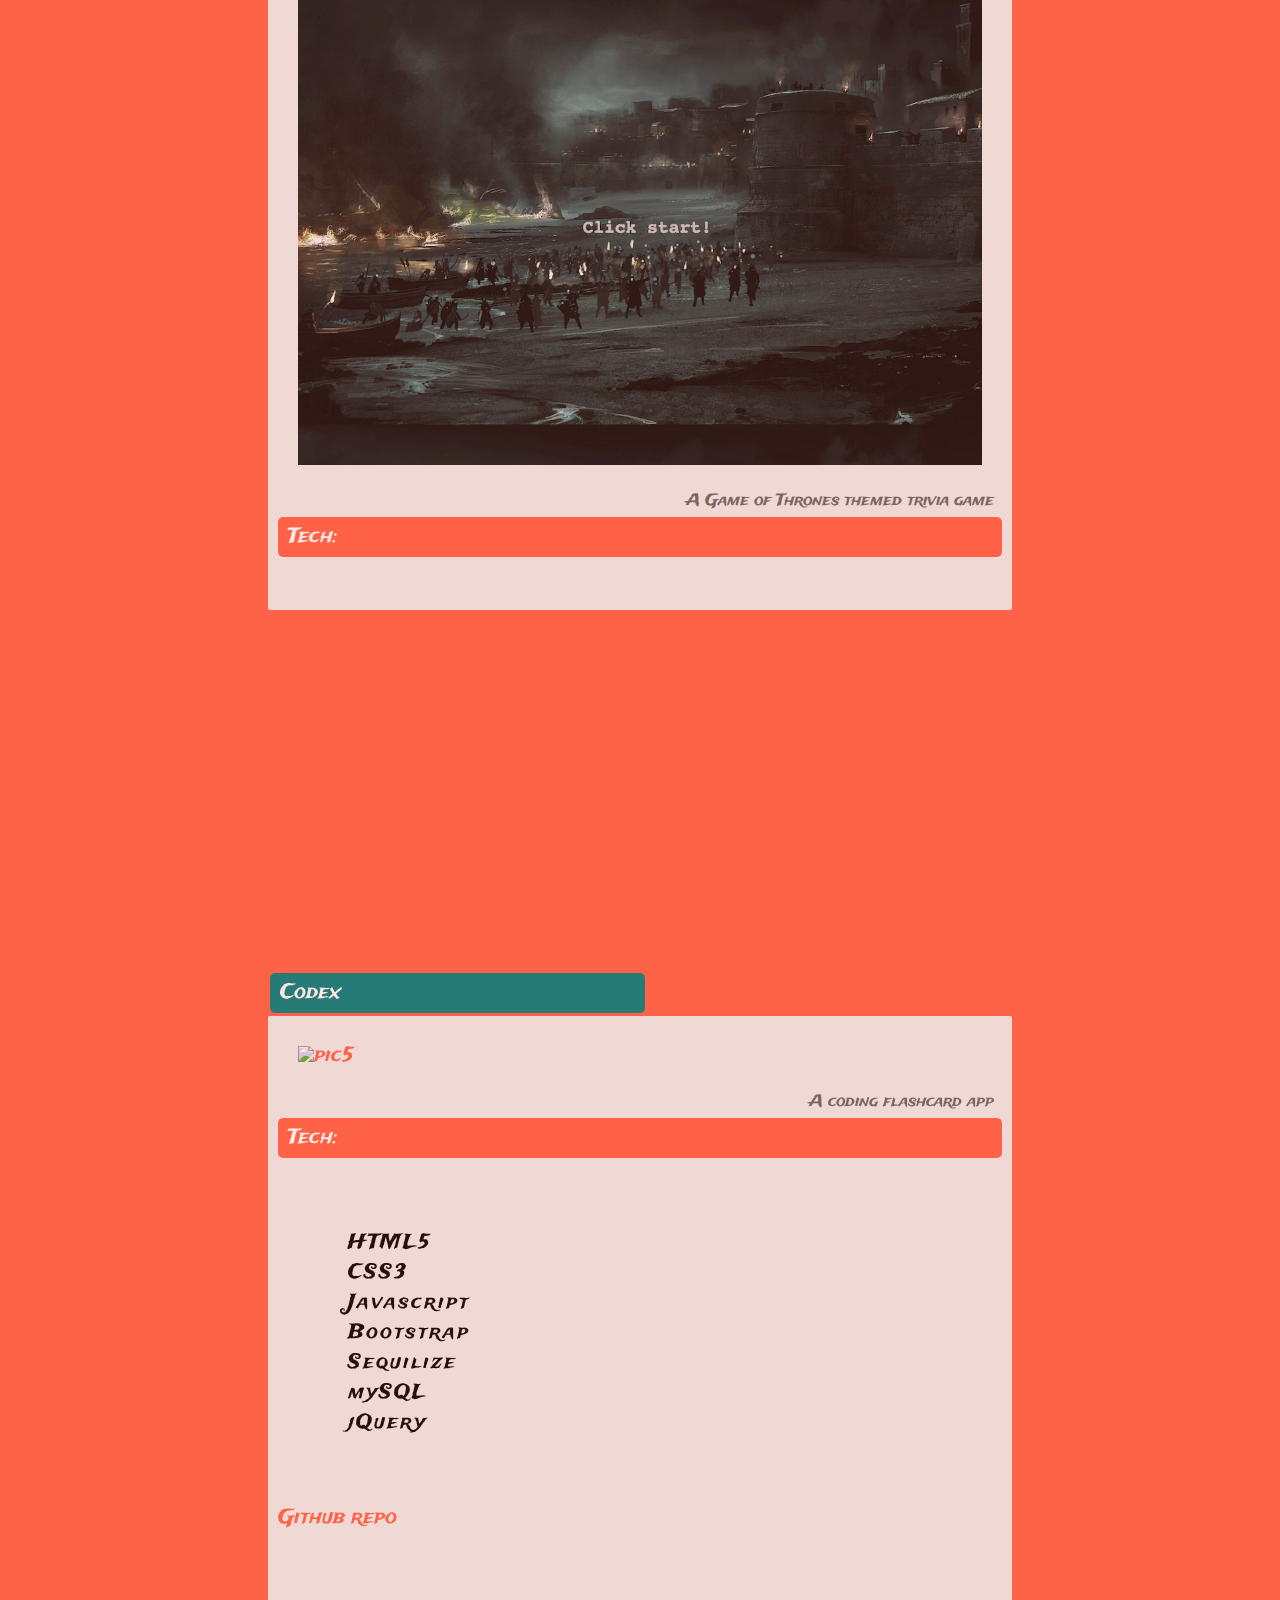
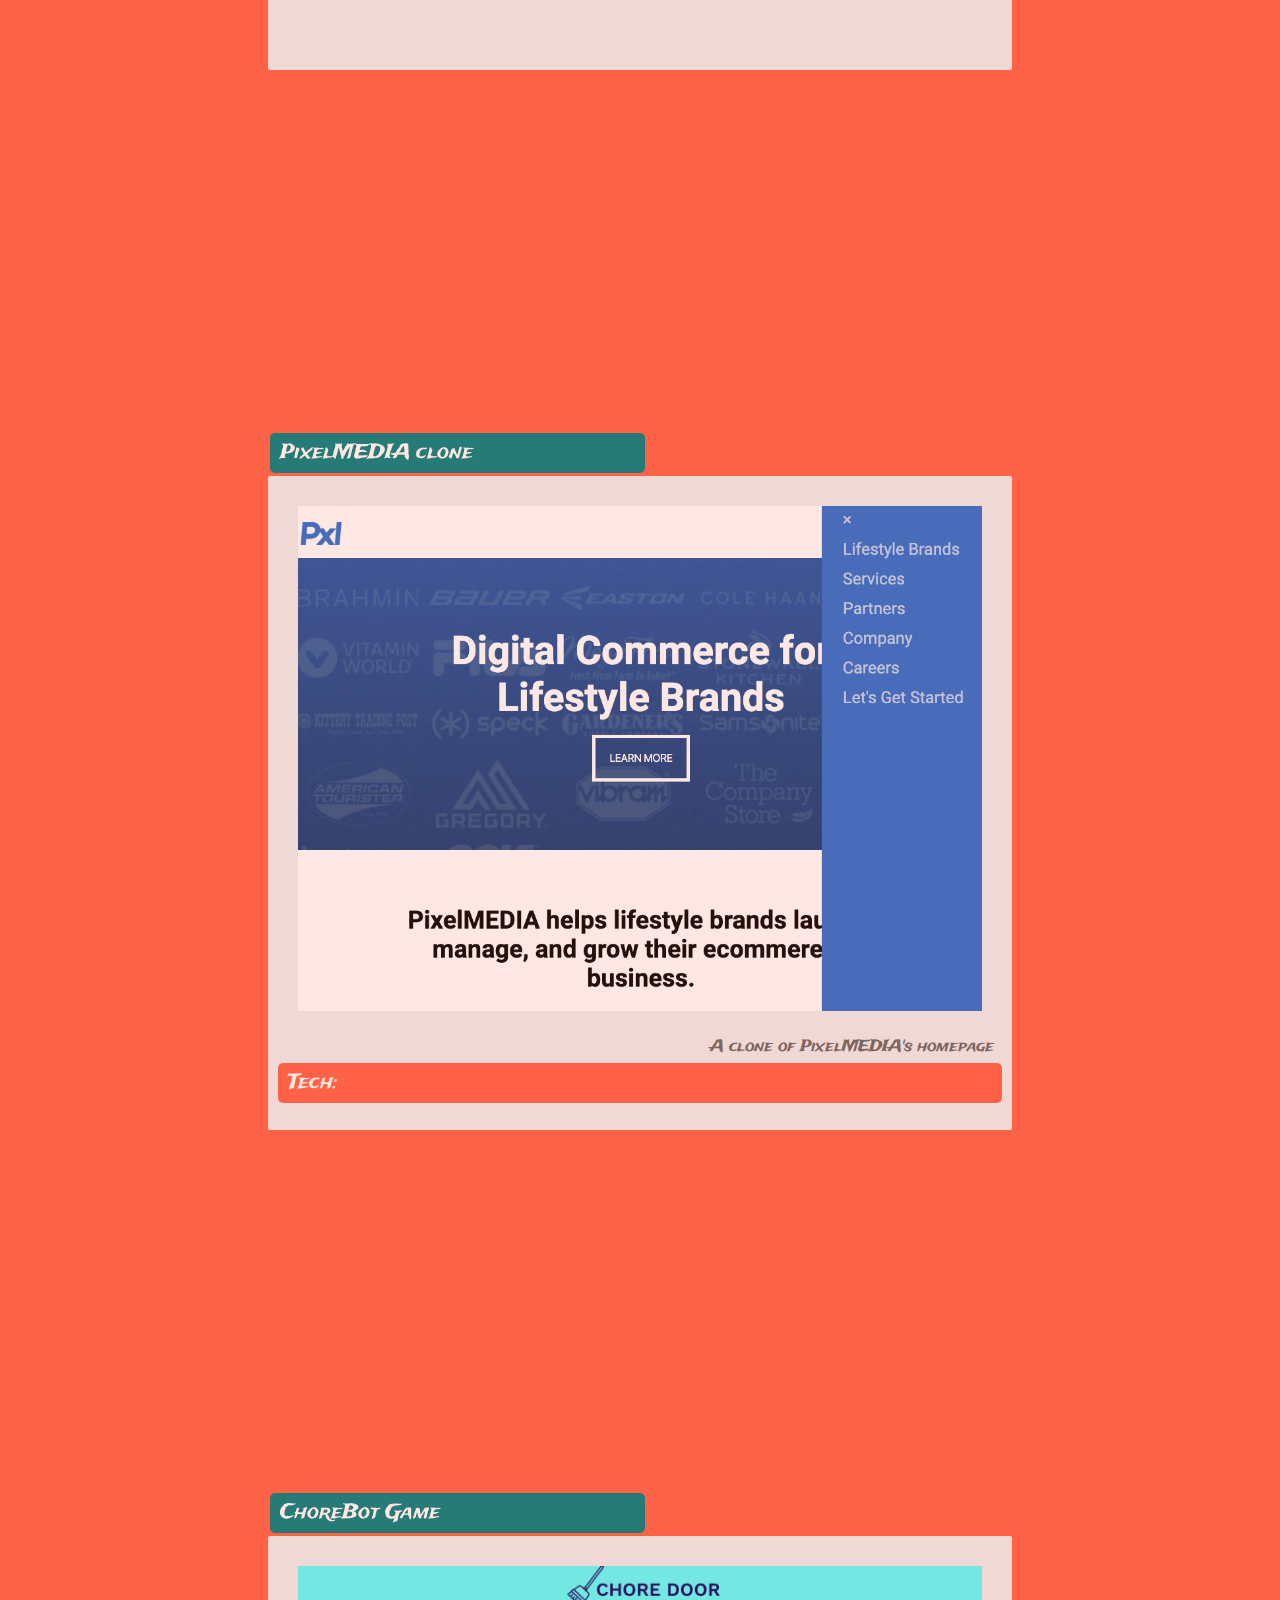
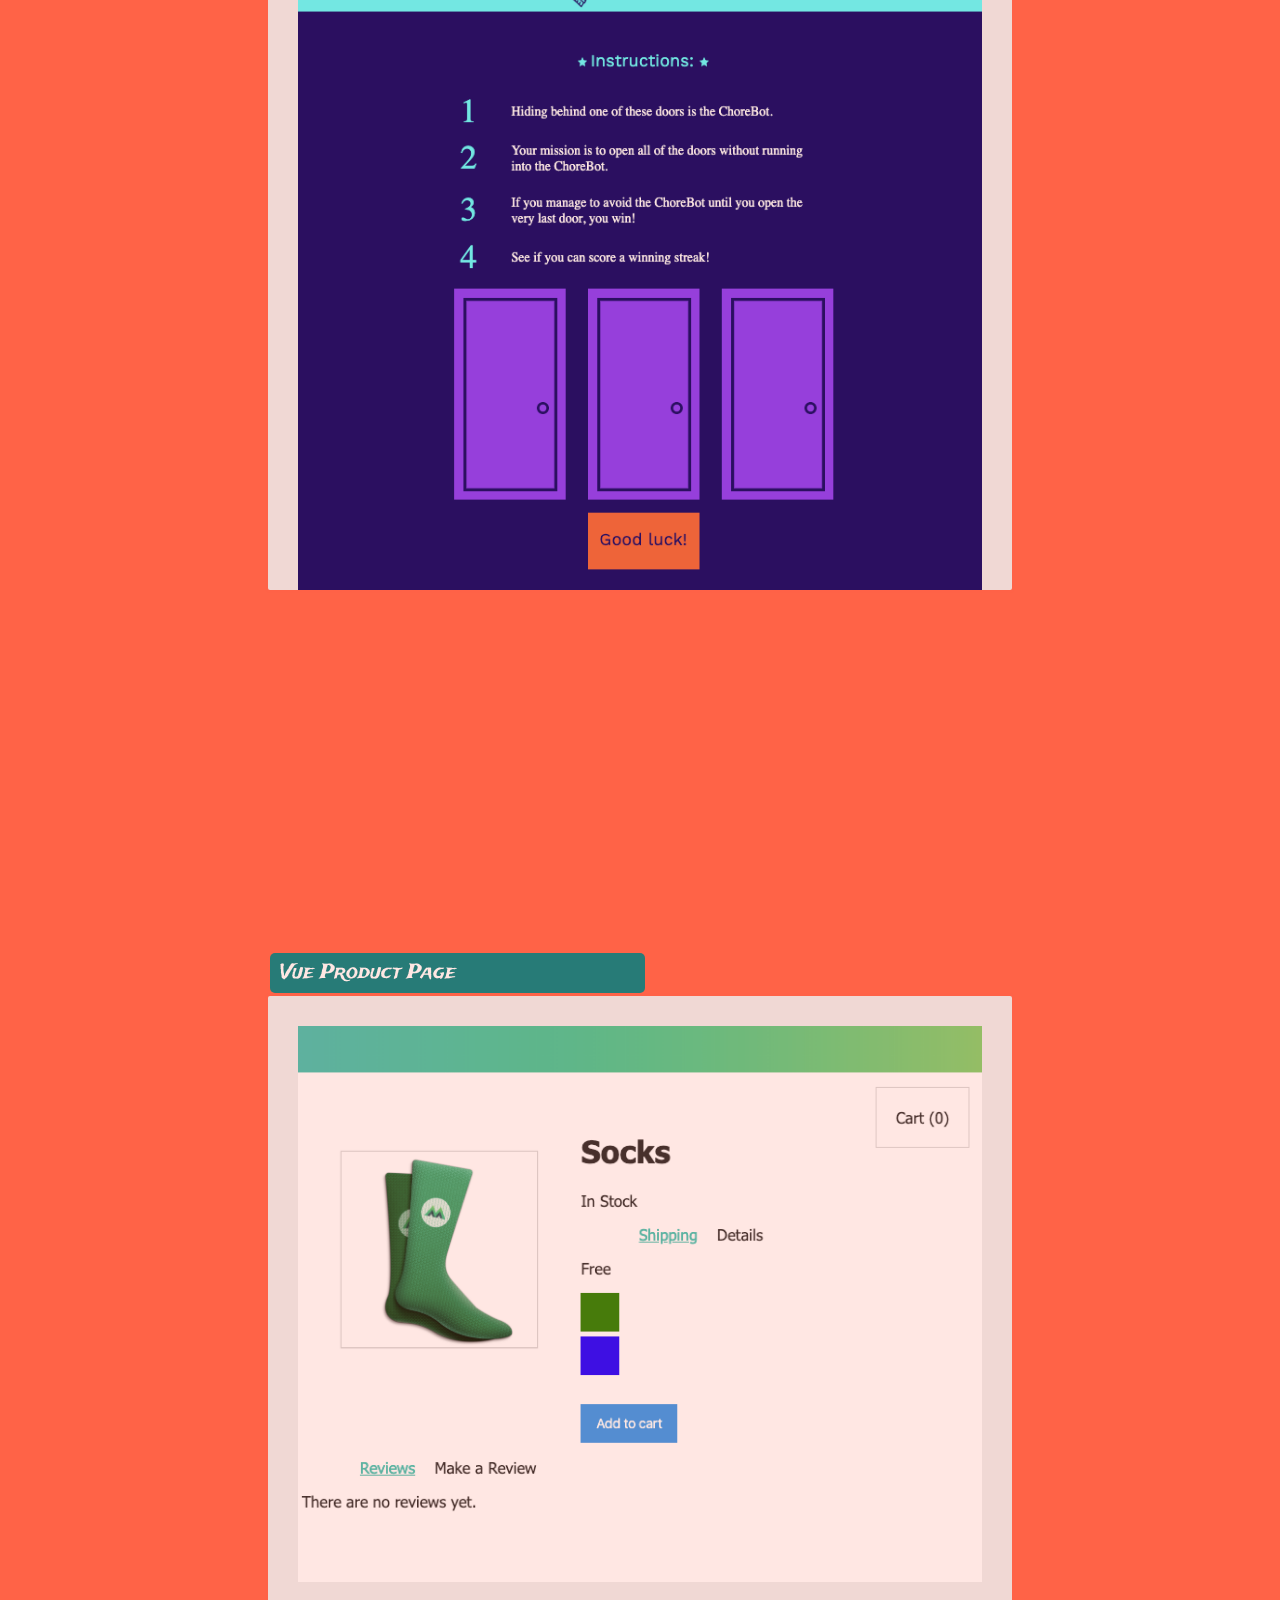
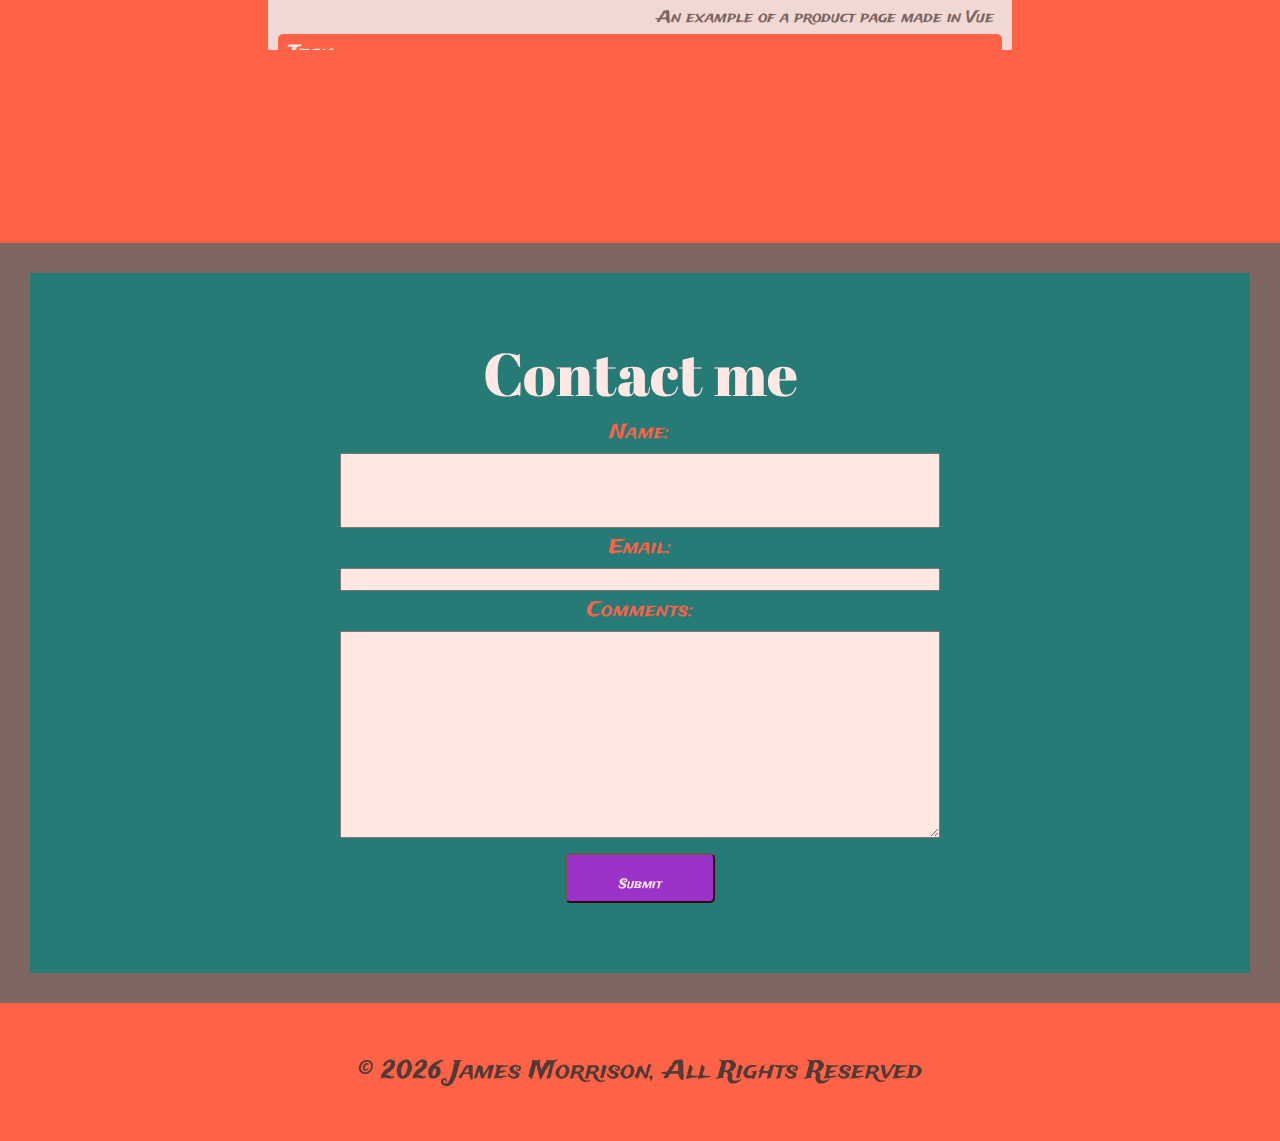
==== commit 211ad347: "Updates font styling and transforms bio pic to hello sticker" ====
--- a/index.html
+++ b/index.html
@@ -6,6 +6,7 @@
     <meta name="James Morrison | Full-Stack Developer" content="James Morrison Full-Stack Developer Portfolio">
     <link rel="stylesheet" href="./Assets/css/reset.css">
     <link href="https://fonts.googleapis.com/css?family=Candal|Montserrat|Open+Sans&display=swap" rel="stylesheet">
+    <link href="https://fonts.googleapis.com/css2?family=Abril+Fatface&family=Rock+Salt&family=Trade+Winds&family=UnifrakturMaguntia&display=swap" rel="stylesheet">
     <link href="./Assets/css/styles.css" type="text/css" rel="stylesheet">
 </head>
 
@@ -26,11 +27,11 @@
                 <figure>
                     <div class='box'>
                       <div class='text texta'>
-                        Hello, my name is: <br> James Morrison
+                        <div class='sticker'> <span id='hello'> Hello,</span> <br> my name is: </div> <span id='name'>James Morrison</span>
                       </div>
                       <img src='Assets/Images/straw.jpg'>
-                      <div class='text textb'>
-                         and I am a web developer.
+                      <div class='text textb sticker'>
+                         <br> and I am a web developer.
                       </div>
                   </div>
                     <figcaption> My better half and me </figcaption>
@@ -196,6 +197,7 @@
         <a id='contact'></a>
         <section class='contact'>
             <article>
+                <h2>Contact me</h2> <br>
                 <form class='contactForm' name='contact' method='POST'>
                     <label for="name">Name:</label> <br>
                     <input type="text" name="name" id="name" required> <br>
--- a/Assets/css/styles.css
+++ b/Assets/css/styles.css
@@ -2,7 +2,7 @@
   margin: 0;
   padding: 0;
   box-sizing: border-box;
-  font-family: 'Candal', sans-serif;
+  font-family: 'Trade Winds', cursive;
 }
 
 html {
@@ -40,7 +40,8 @@
   position: relative;
   display: inline-block;
   width: 400px;
-  border: 1px white solid;
+  border: 10px white solid;
+  border-radius: 8px;
 }
 
 .box .text {
@@ -48,32 +49,50 @@
   z-index: 999;
   margin: 0 auto;
   text-align: center;
-  width: 80%;
+  width: 100%;
   display: inline-block;
-  /* color: whitesmoke; */
+
 }
 
 .text {
-  font-size: 1.5rem;
+  font-size: 1.7rem;
   left: 80;
   display: inline-block;
   position: absolute;
   right: 0;
-  font-family: 'Candal', sans-serif;
+  font-family: 'Abril Fatface', cursive;
+  text-transform: uppercase;
+
+}
+
+.sticker {
+  background-color: tomato;
+  width: 100%;
+  color: white;
+  padding: 1%;
+  font-size: .75rem;
 }
 
 .texta {
-  top: 5%;
   left: 0;
   right: 0;
-  color: #333;
-  font-size: 1.25rem;
 }
 .textb {
-  bottom: 3%;
+  bottom: .1%;
   left: 0;
   right: 0;
-  color: whitesmoke;
+  height: 60px;
+  font-size: 1rem;
+}
+
+#name {
+  font-family: 'Rock Salt', cursive;
+  color: black;
+  font-size: 1.5rem;
+}
+
+#hello {
+  font-size: 2rem;
 }
 
 h1 {
@@ -93,17 +112,16 @@
 
 nav {
   text-align: center;
-  padding: 50px 0;
+  padding: 15px 0;
   background: tomato;
-  font-family: 'Candal', sans-serif;
+  font-family: 'Abril Fatface', cursive;
 }
 
 nav span {
   max-width: 100%;
   display: inline-block;
-  font-size: 2rem;
+  font-size: 1.5rem;
   padding: 20px 10px;
-  margin: 0 50px;
 }
 
 nav span a {
@@ -227,7 +245,8 @@
 
 #bio h1,
 p {
-  color: #666;
+  color: tomato;
+  font-family: 'Trade Winds', cursive;
 }
 
 #bio h1 {
@@ -269,10 +288,17 @@
   background: teal;
 }
 
+.contact h2 {
+  text-align: center;
+  font-size: 3rem;
+  color: white;
+  font-family: 'Abril Fatface', cursive;
+}
+
 form {
   margin: 0 auto;
   display: block;
-  color: white;
+  color: tomato;
   text-align: center;
 }
 
@@ -296,4 +322,5 @@
 footer p {
   text-align: center;
   margin: 50px auto;
-}
+  color: #333;
+}
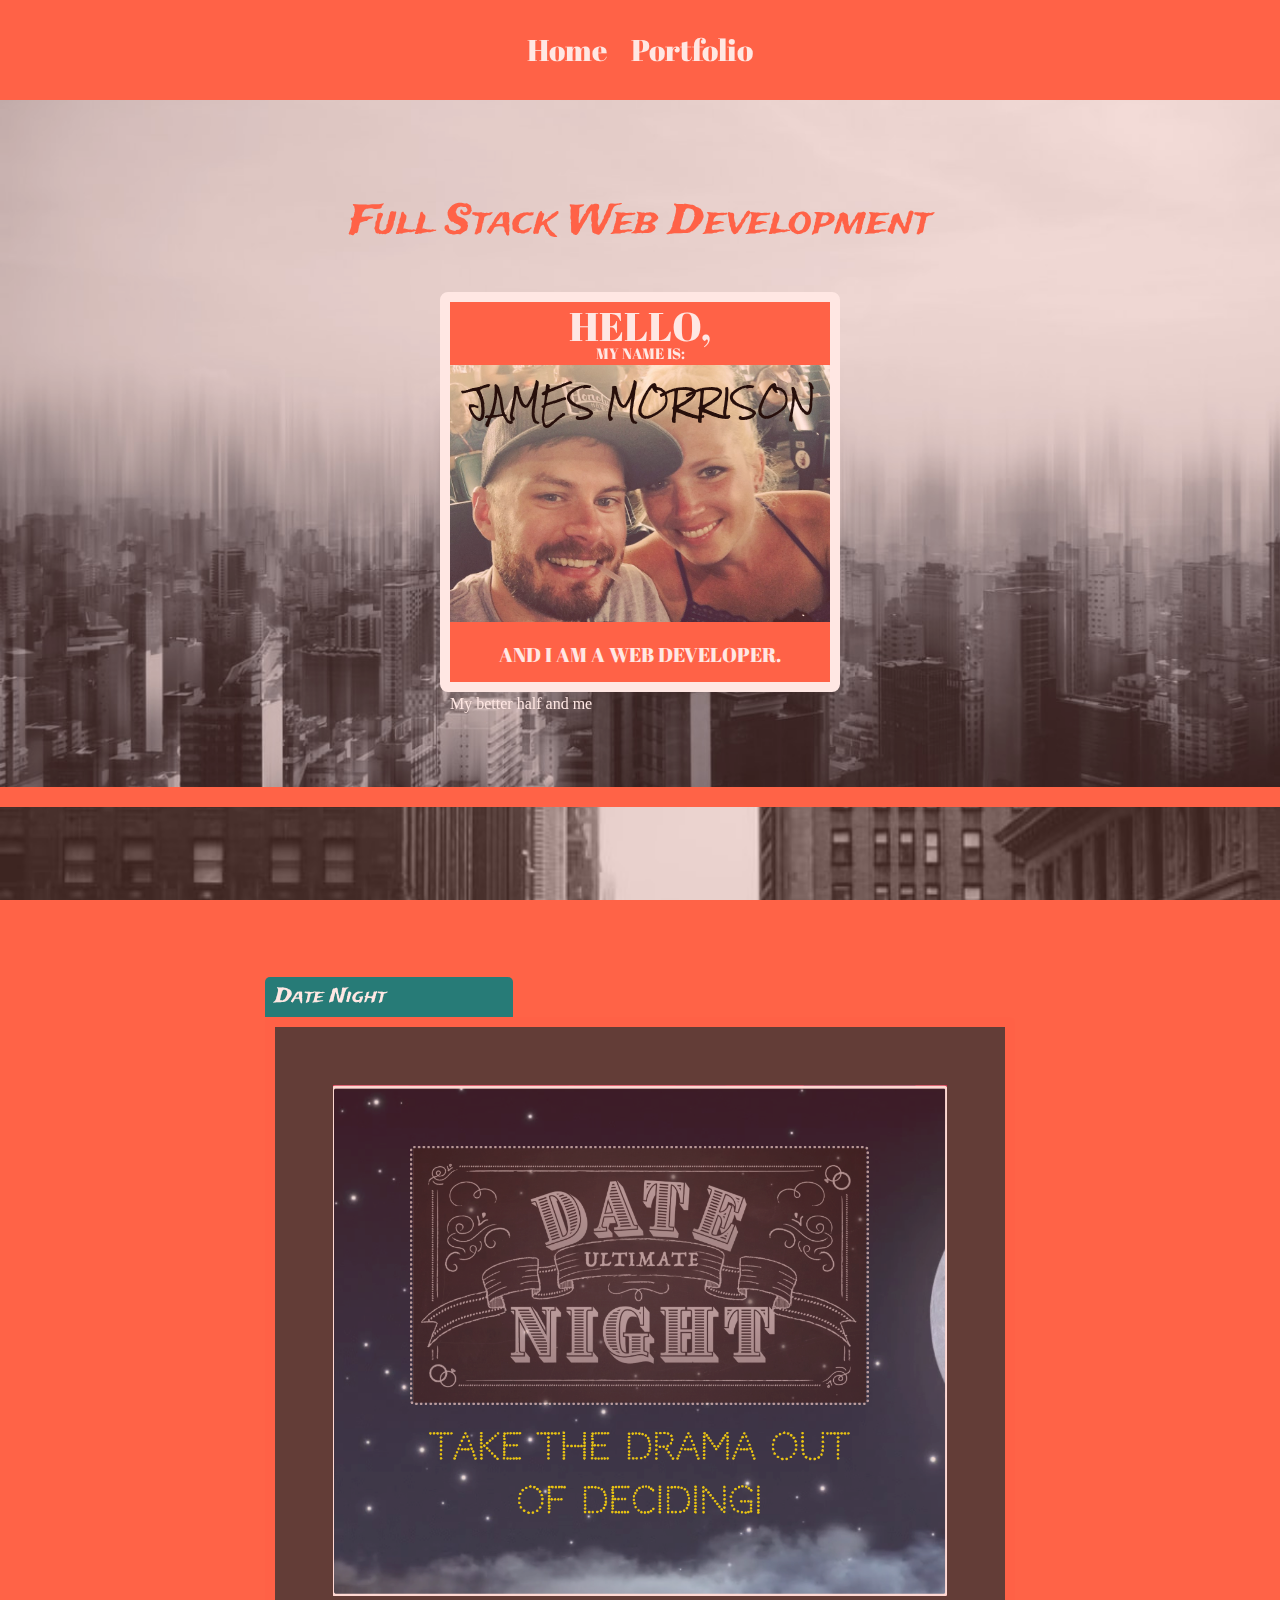
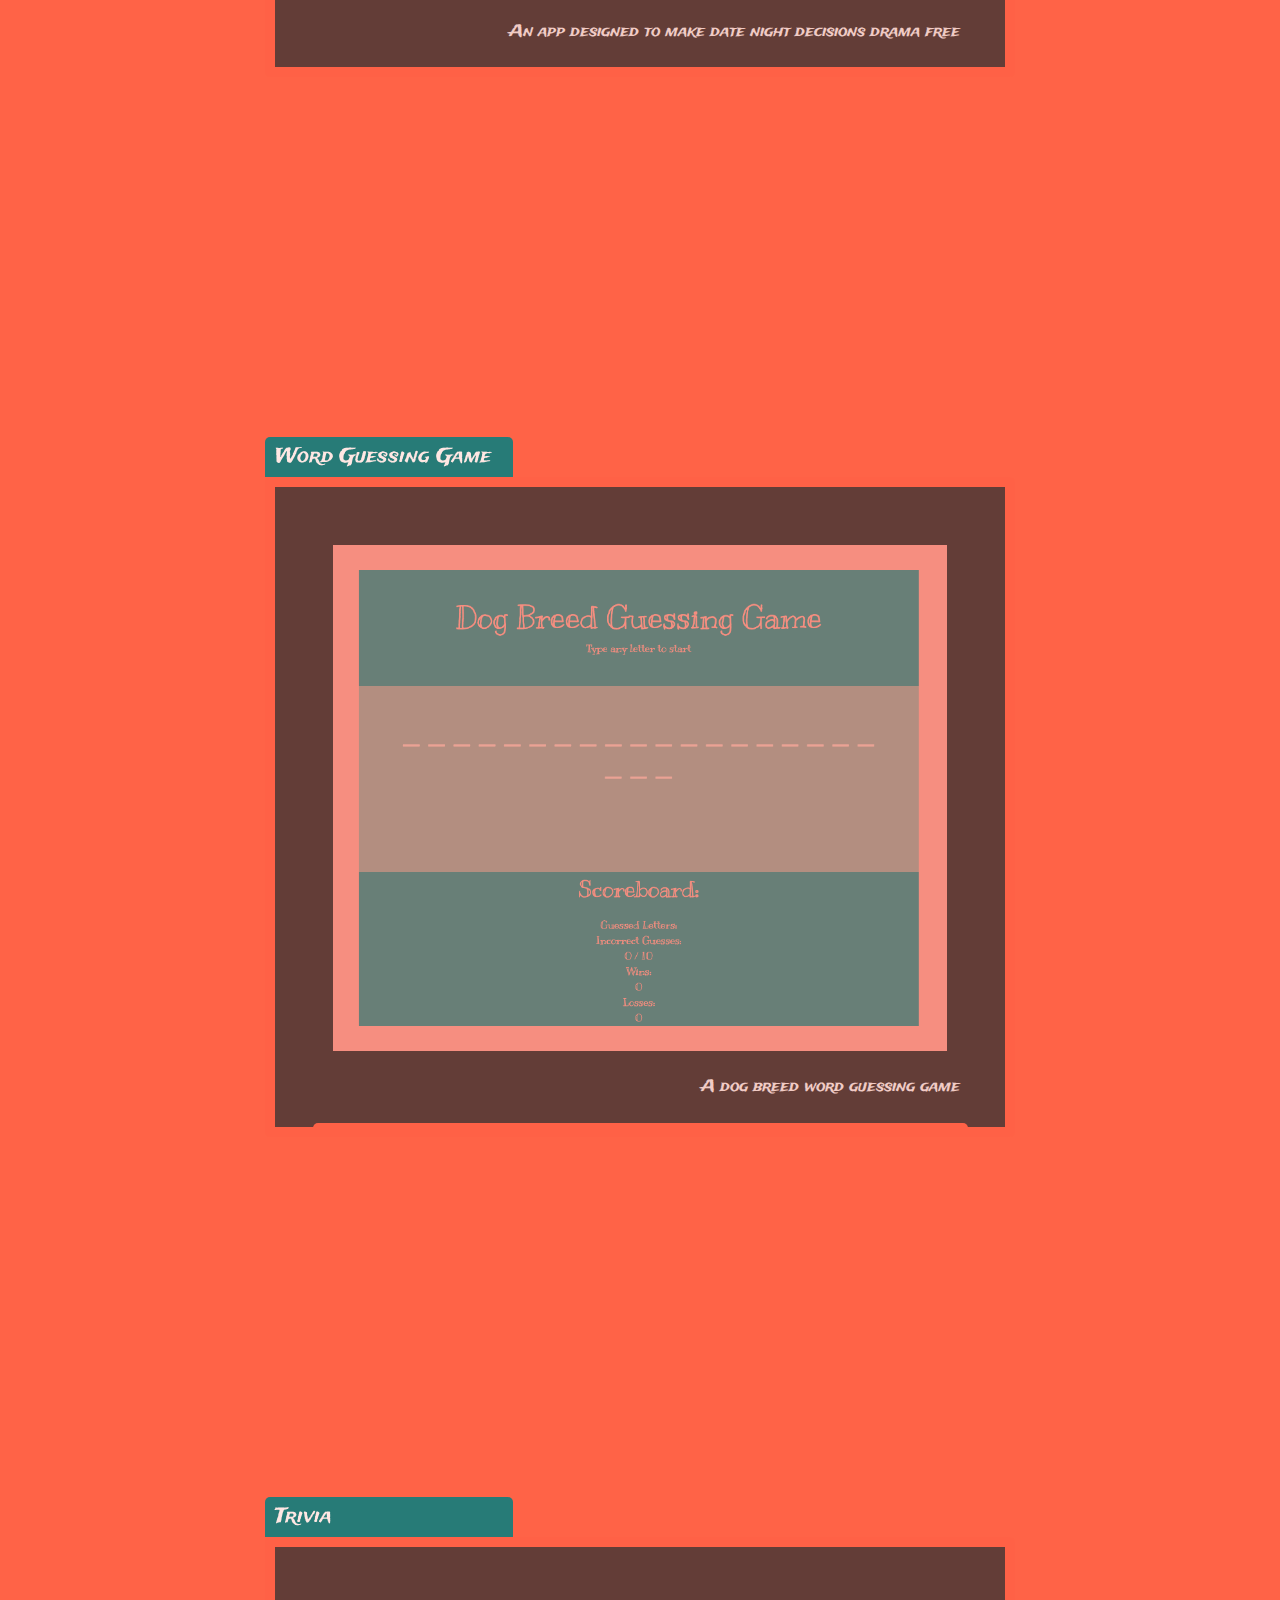
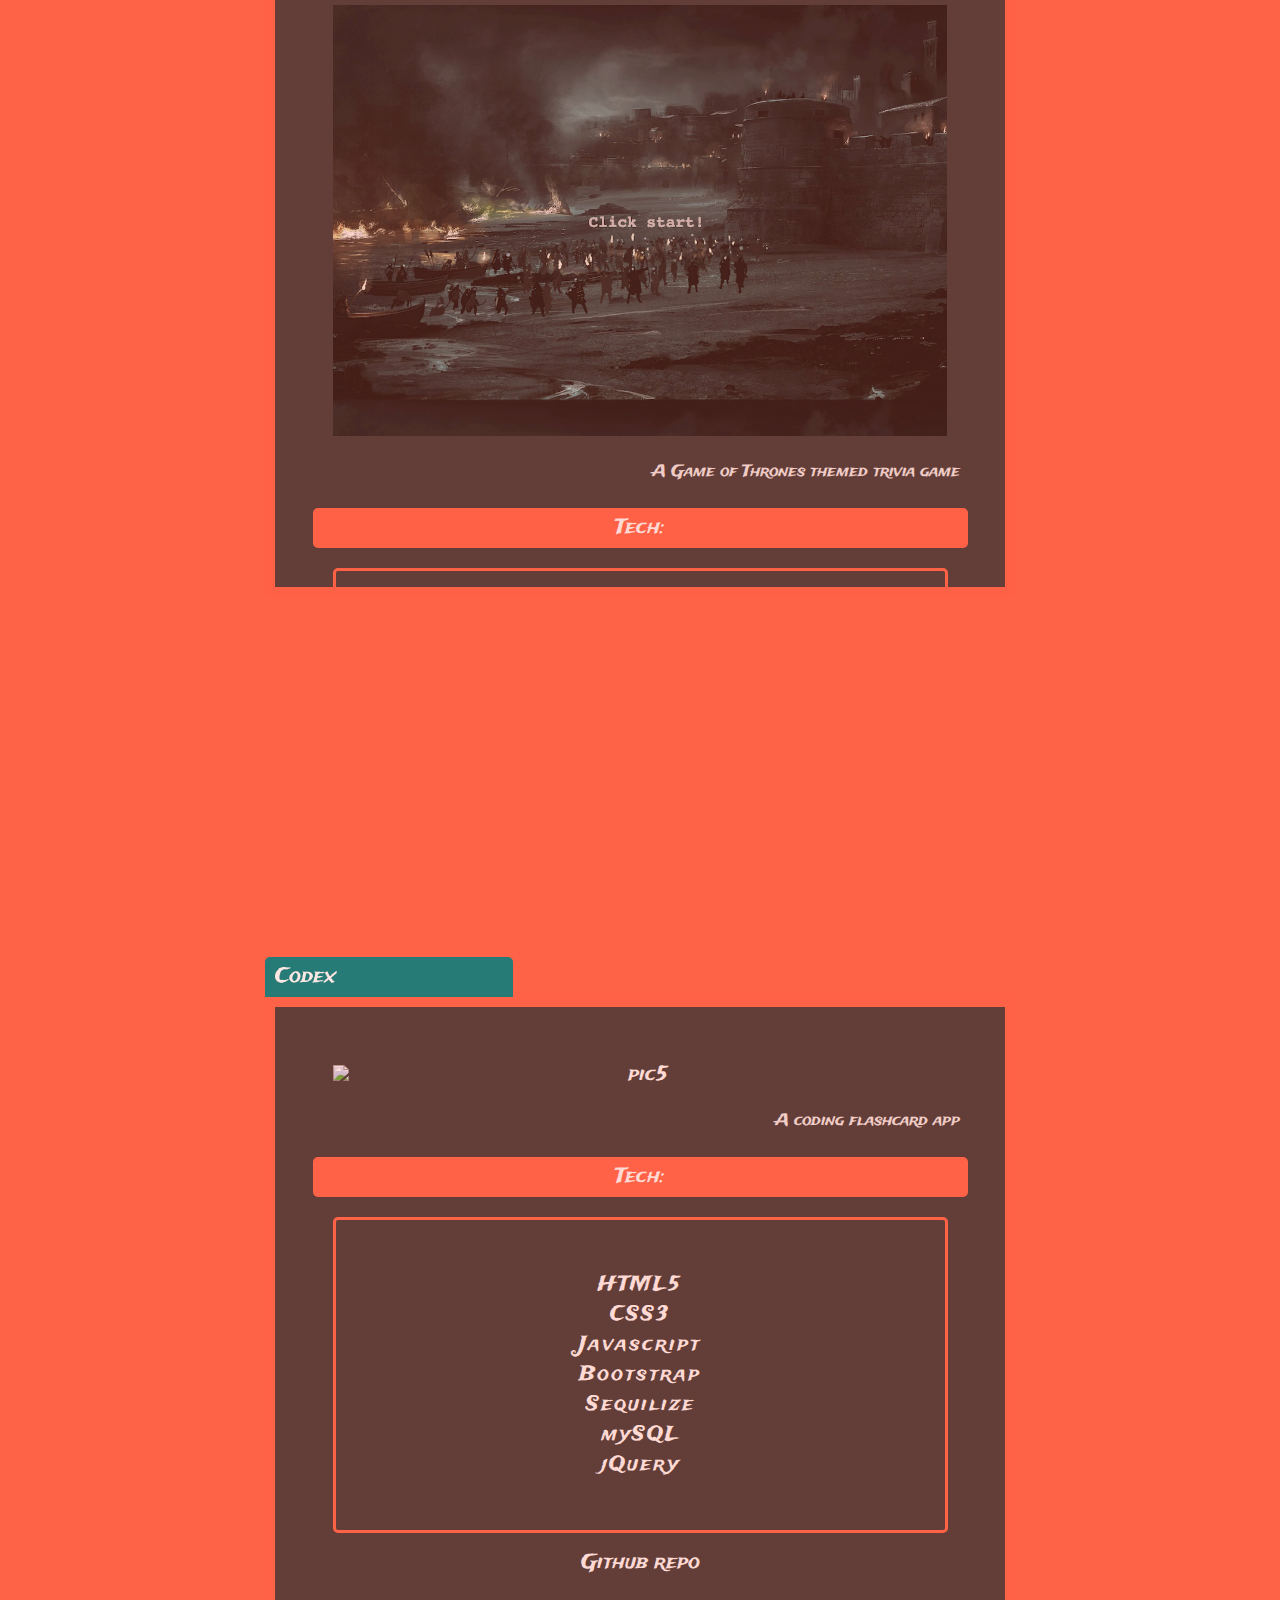
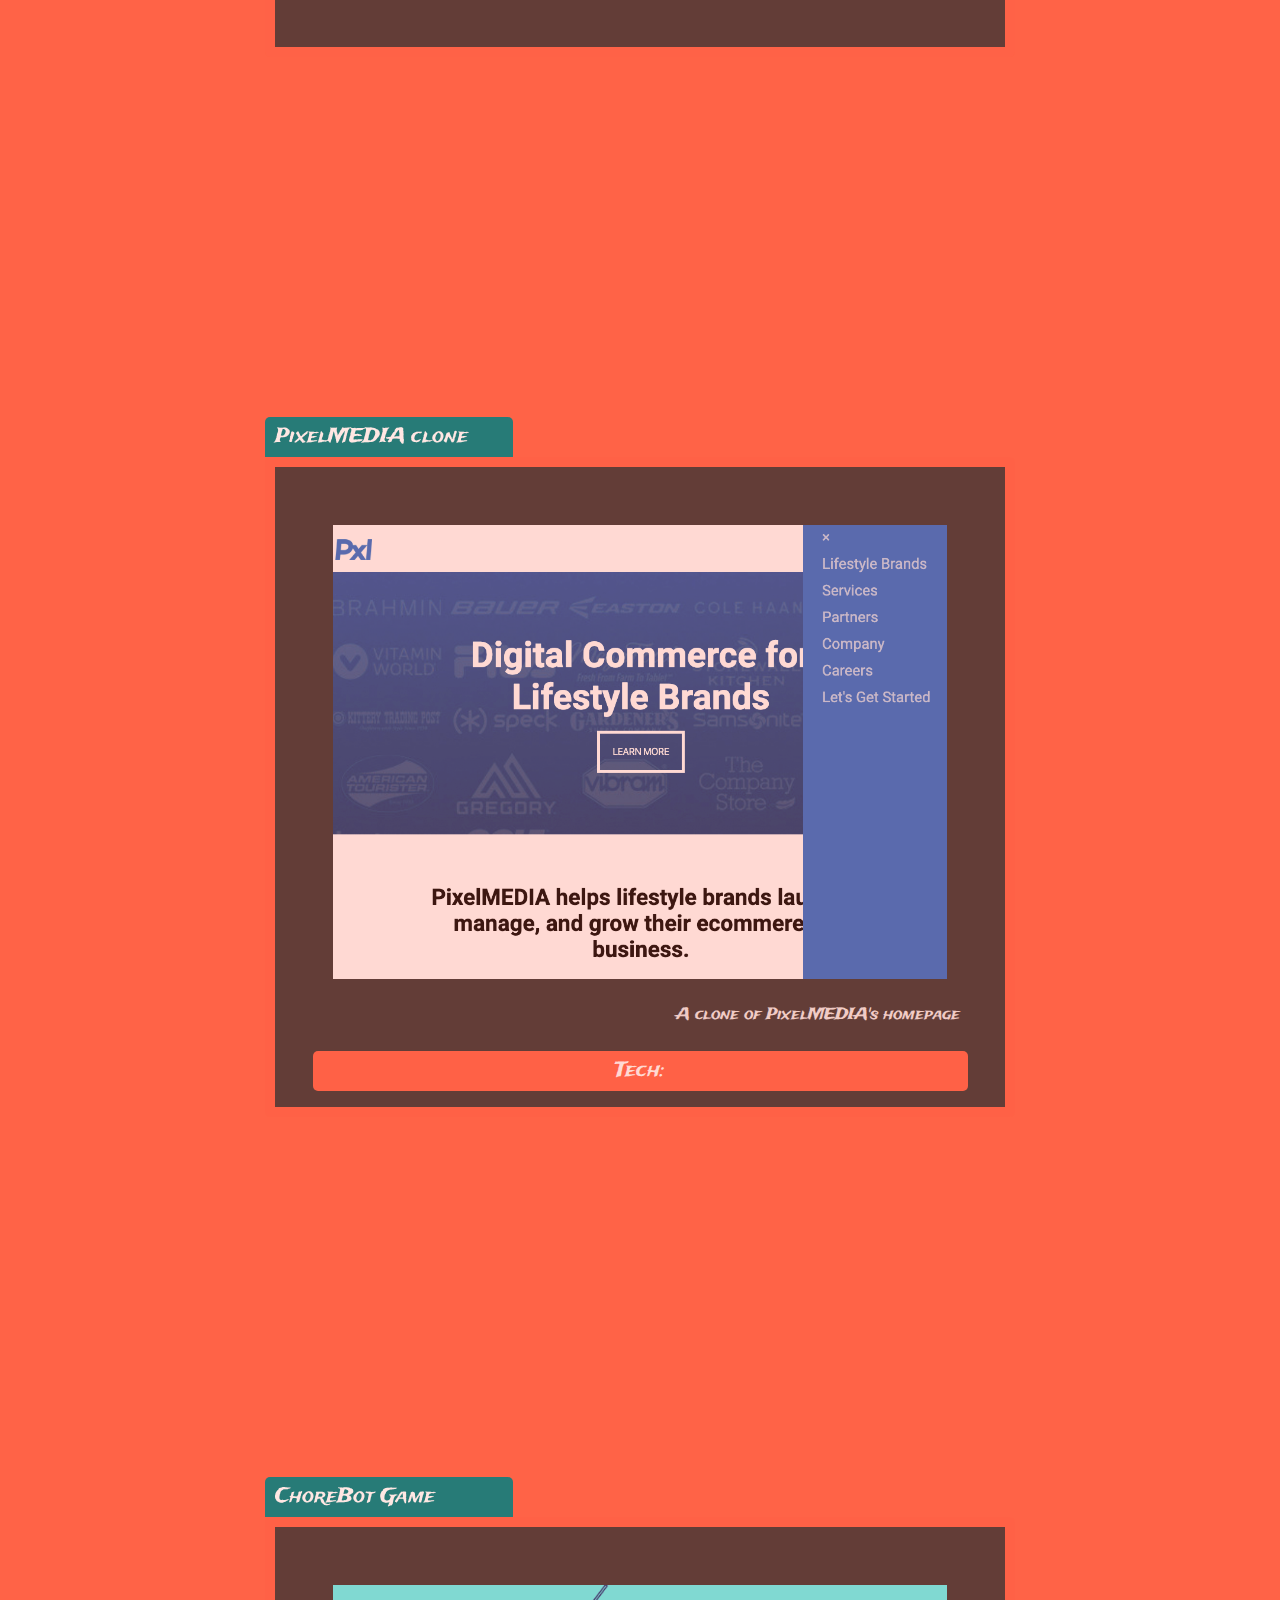
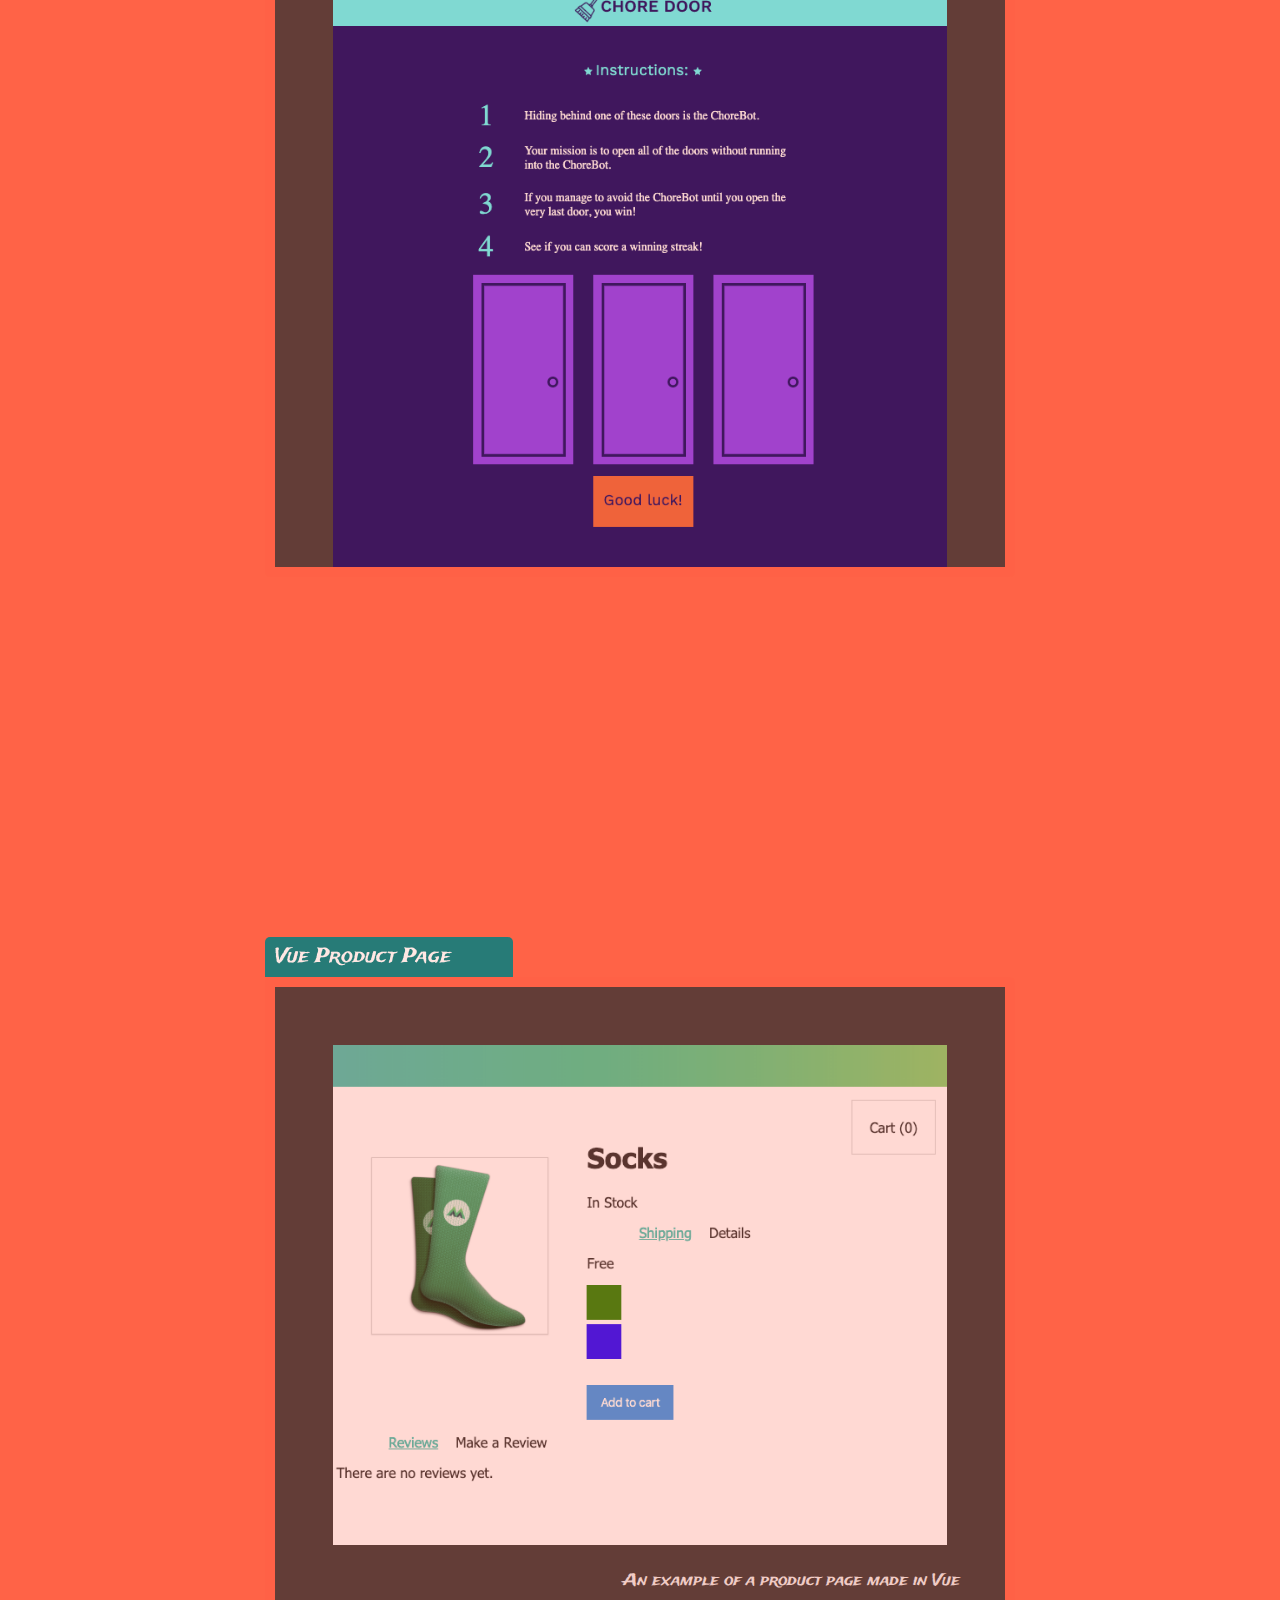
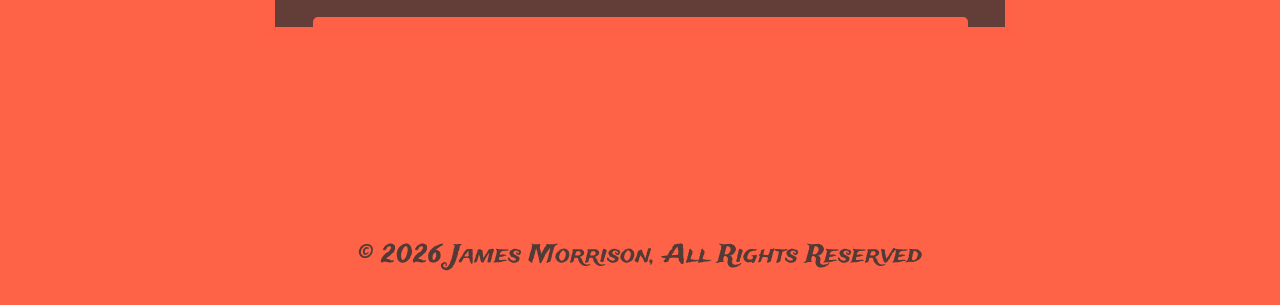
==== commit 96fde58f: "Hides contact form, adds social links, tweeks portfolio styling" ====
--- a/index.html
+++ b/index.html
@@ -5,6 +5,7 @@
     <title> James Morrison | Full-Stack Developer </title>
     <meta name="James Morrison | Full-Stack Developer" content="James Morrison Full-Stack Developer Portfolio">
     <link rel="stylesheet" href="./Assets/css/reset.css">
+    <script src="https://kit.fontawesome.com/800c199e82.js" crossorigin="anonymous"></script>
     <link href="https://fonts.googleapis.com/css?family=Candal|Montserrat|Open+Sans&display=swap" rel="stylesheet">
     <link href="https://fonts.googleapis.com/css2?family=Abril+Fatface&family=Rock+Salt&family=Trade+Winds&family=UnifrakturMaguntia&display=swap" rel="stylesheet">
     <link href="./Assets/css/styles.css" type="text/css" rel="stylesheet">
@@ -14,7 +15,7 @@
     <nav>
         <span><a href="#home">Home</a></span>
         <span><a href="#portfolio">Portfolio</a></span>
-        <span><a href="#contact">Contact</a></span>
+        <!-- <span><a href="#contact">Contact</a></span> -->
 
     </nav>
     <a id="home"></a>
@@ -33,8 +34,9 @@
                       <div class='text textb sticker'>
                          <br> and I am a web developer.
                       </div>
+                      <figcaption> My better half and me </figcaption>
                   </div>
-                    <figcaption> My better half and me </figcaption>
+
                 </figure>
 
             </article>
@@ -194,7 +196,7 @@
             </article>
             </div>
         </section>
-        <a id='contact'></a>
+        <!-- <a id='contact'></a>
         <section class='contact'>
             <article>
                 <h2>Contact me</h2> <br>
@@ -207,9 +209,15 @@
                     <textarea type="textarea" name="comments" rows="10" cols="40"> </textarea> <br>
                     <button type='submit'>Submit</button>
             </article>
-        </section>
+        </section> -->
     </main>
     <footer>
+        <div class='icons'>
+          <a href='https://twitter.com/jimbomoso' target='blank'> <i class="fab fa-twitter-square"></i> </a>
+          <a href='https://github.com/Jimbomoso' target='blank'> <i class="fab fa-github-square"></i> </a>
+        </div>
+
+
         <p> &copy
             <script type='text/JavaScript'> document.write(new Date().getFullYear()); </script> James Morrison, All
             Rights Reserved
--- a/Assets/css/styles.css
+++ b/Assets/css/styles.css
@@ -14,6 +14,10 @@
   width: 100%;
   background: tomato;
   opacity: 0.85;
+}
+
+main {
+  z-index: 1;
 }
 
 div {
@@ -129,7 +133,7 @@
 }
 
 nav span a:hover {
-  color: yellowgreen;
+  color: rgb(117, 233, 142);
 }
 
 nav a:focus {
@@ -145,10 +149,9 @@
 .portfolio h2 {
   background: teal;
   color: white;
-  max-width: 50%;
+  max-width: 33%;
   padding: 0.5em;
-  margin-left: 0.25em;
-  border-radius: 5px;
+  border-radius: 5px 5px 0 0;
 }
 
 .portfolio h3 {
@@ -159,33 +162,46 @@
 }
 
 .tech {
-  border: 3px solid tomato;
-  border-radius: 5px;
-  padding: 0.5em;
+  border: 10px solid tomato;
+  border-radius: 0 5px 5px 5px;
+  padding: 5%;
   height: 660px;
   overflow: scroll;
-  background: #eee;
+  background: #333;
+  text-align: center;
+  opacity: .9;
 }
 
 .tech p {
   font-size: 1.25rem;
   letter-spacing: 0.1rem;
+}
+
+.tech h3 {
+  margin-top: 1rem;
 }
 
 .tech ul {
   padding: 2.5em;
   margin: 1em;
   line-height: 1.5;
+  border: 3px solid tomato;
+  border-radius: 5px;
 }
 
 .tech li {
   font-size: 1rem;
   letter-spacing: 2px;
+  color: white;
 }
 
 .tech a {
   margin-top: 100px;
-  color: tomato;
+  color: white;
+}
+
+.tech a:hover {
+  color: rgb(117, 233, 142);
 }
 
 .portfolio img {
@@ -194,7 +210,8 @@
 }
 
 .portfolio img:hover {
-  opacity: 0.5;
+  opacity: 0.2;
+  background-color: rgb(117, 233, 142);
 }
 
 #pxl {
@@ -255,7 +272,8 @@
 
 #bio figcaption {
   color: white;
-  text-align: center;
+  position: absolute;
+  bottom: -1.5rem;
   margin: 0;
   padding: 0;
 }
@@ -276,9 +294,10 @@
 
 figcaption {
   text-align: right;
-  color: #666;
+  color: #eee;
   font-size: 0.8rem;
   padding: 0.5em;
+  opacity: 1;
 }
 
 .contact {
@@ -321,6 +340,18 @@
 
 footer p {
   text-align: center;
-  margin: 50px auto;
+  margin: 1.5rem auto;
   color: #333;
 }
+
+footer .icons {
+  font-size: 2.5rem;
+  color: #333;
+  text-align: center;
+  margin-top: 1.5rem;
+}
+
+.fa-twitter-square, .fa-github-square {
+  color: white;
+}
+
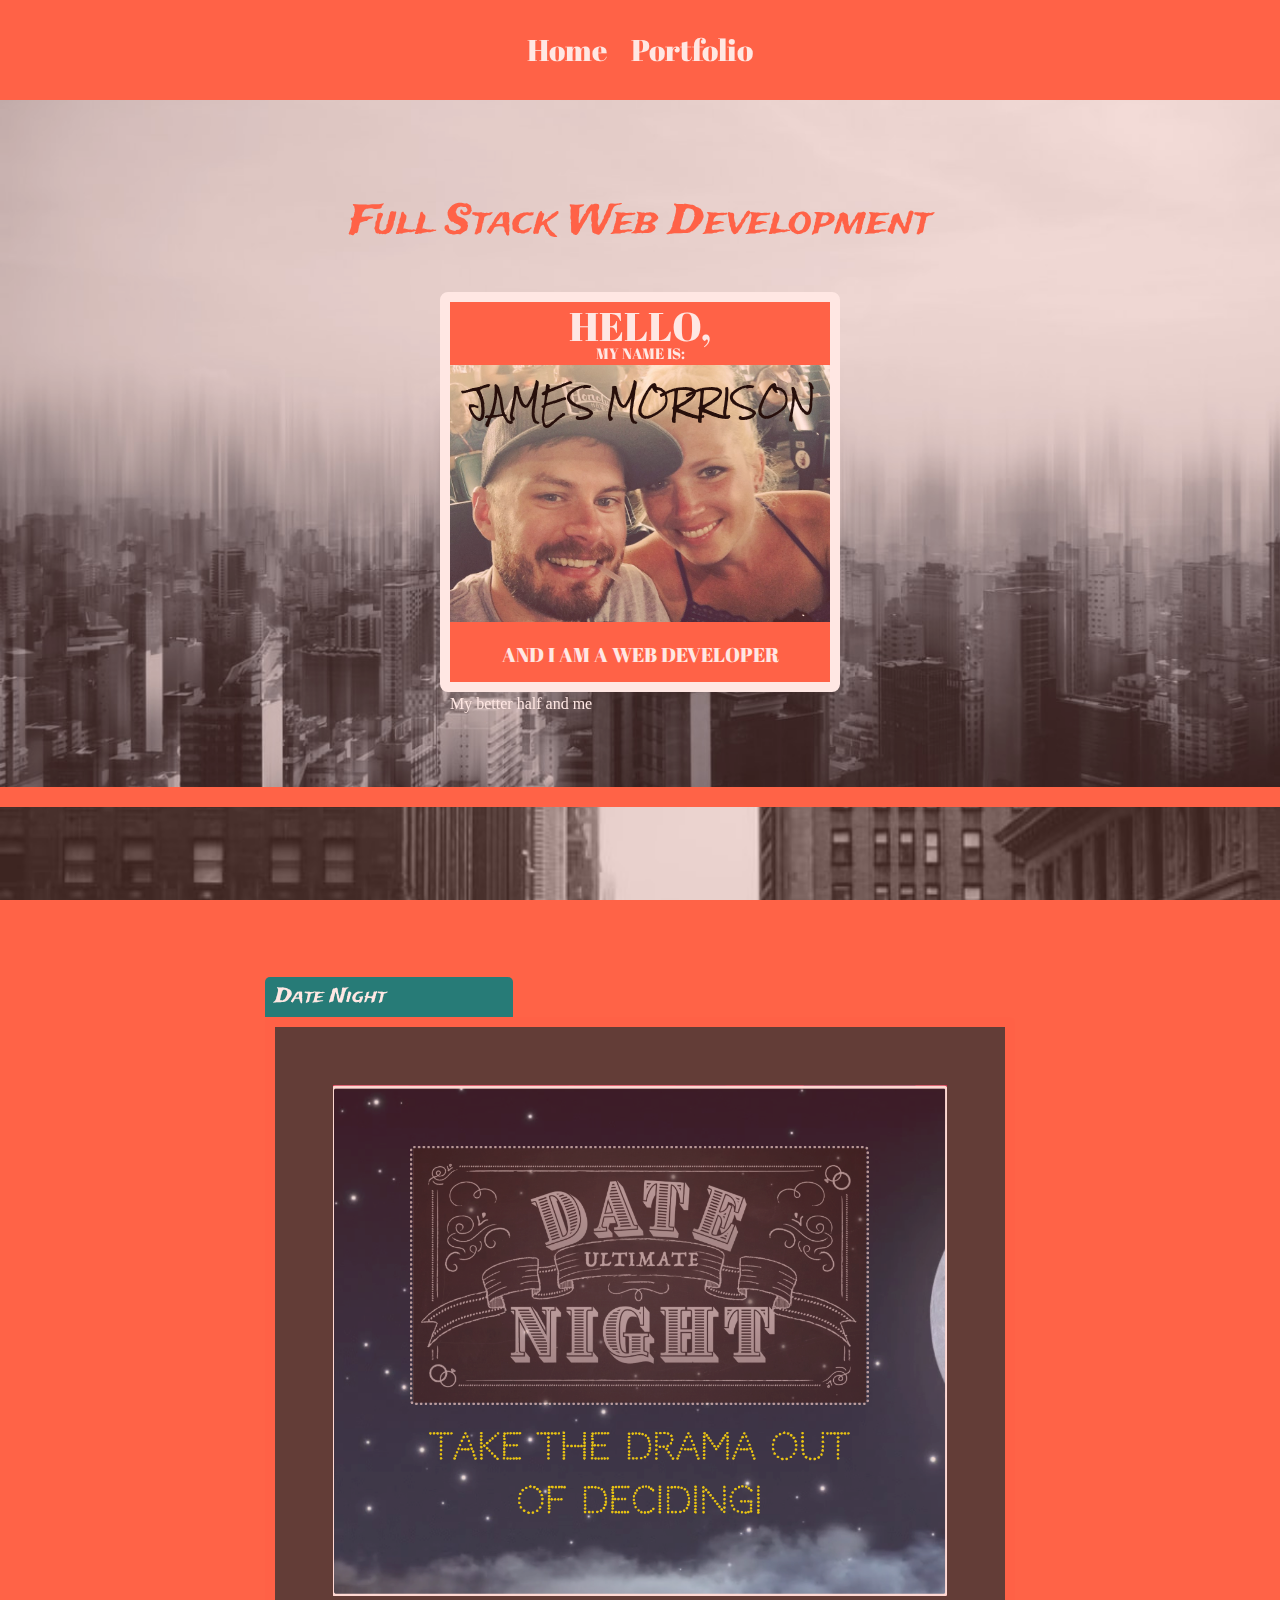
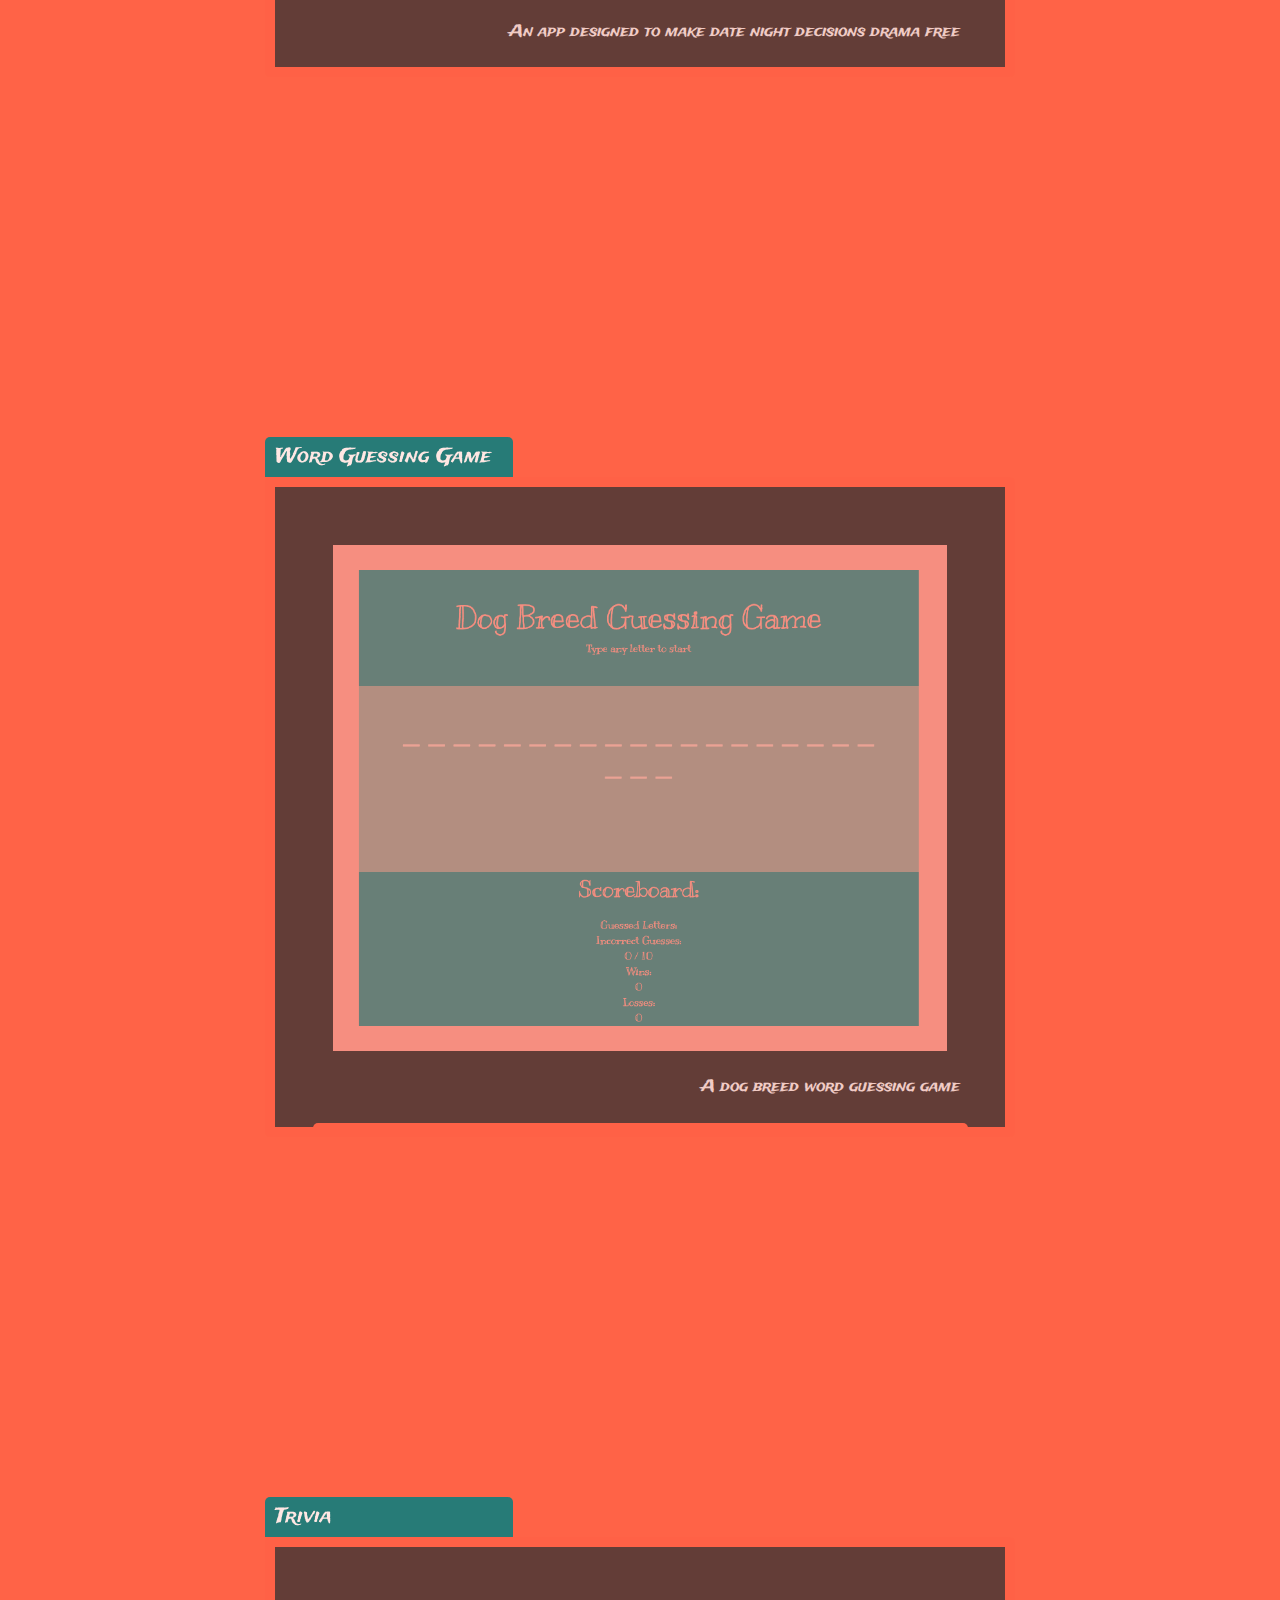
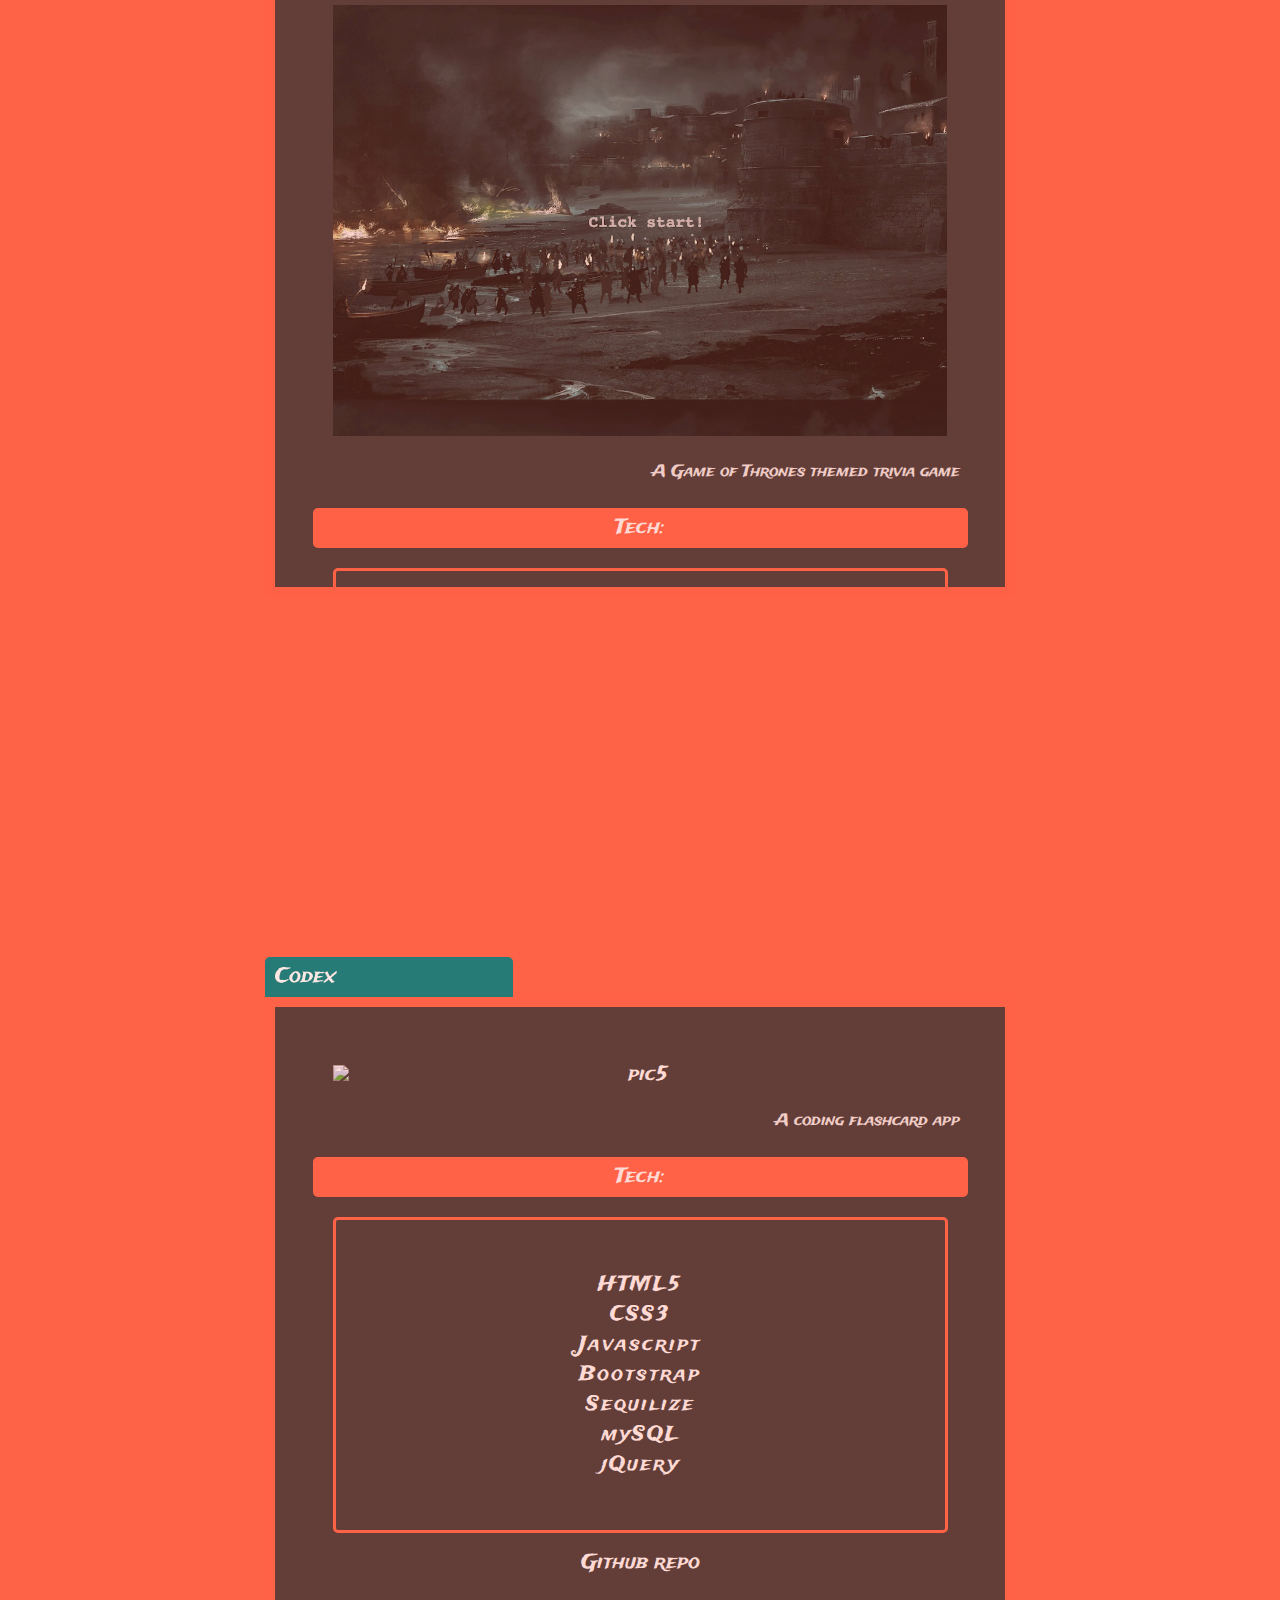
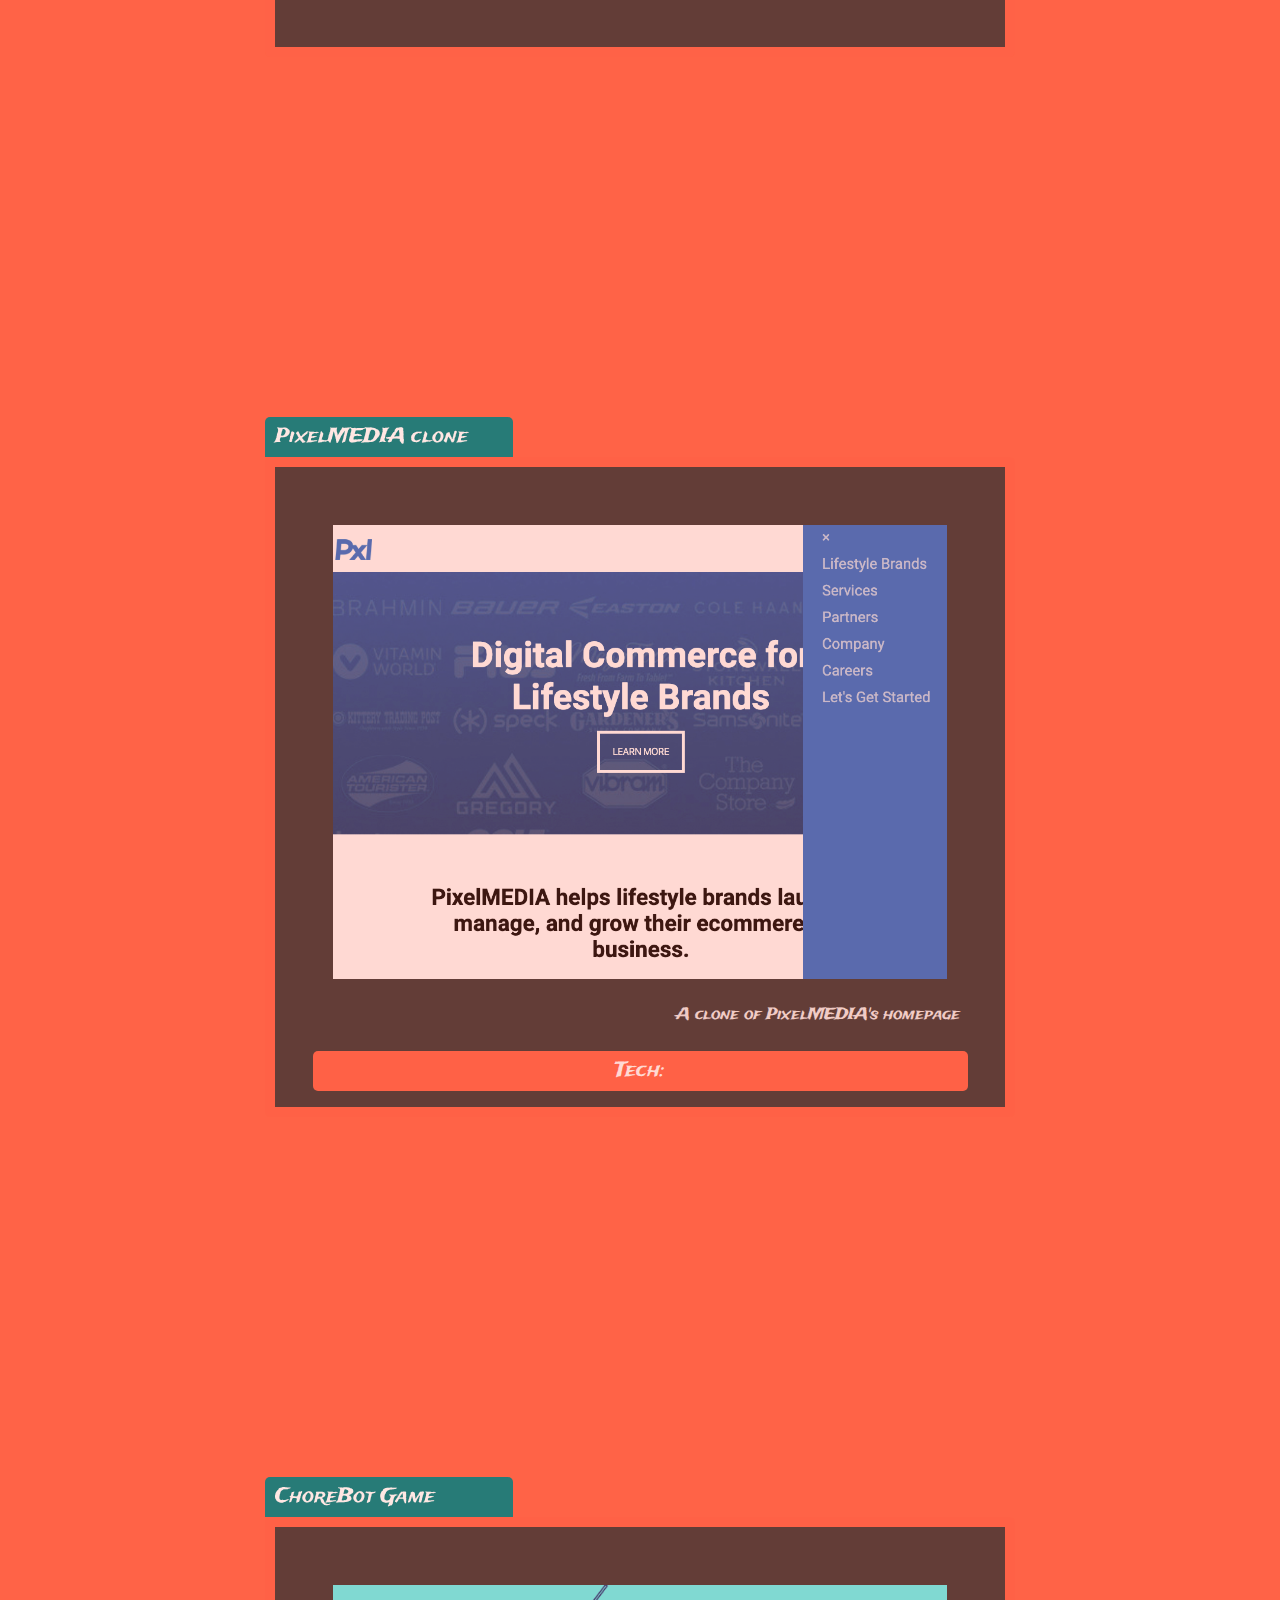
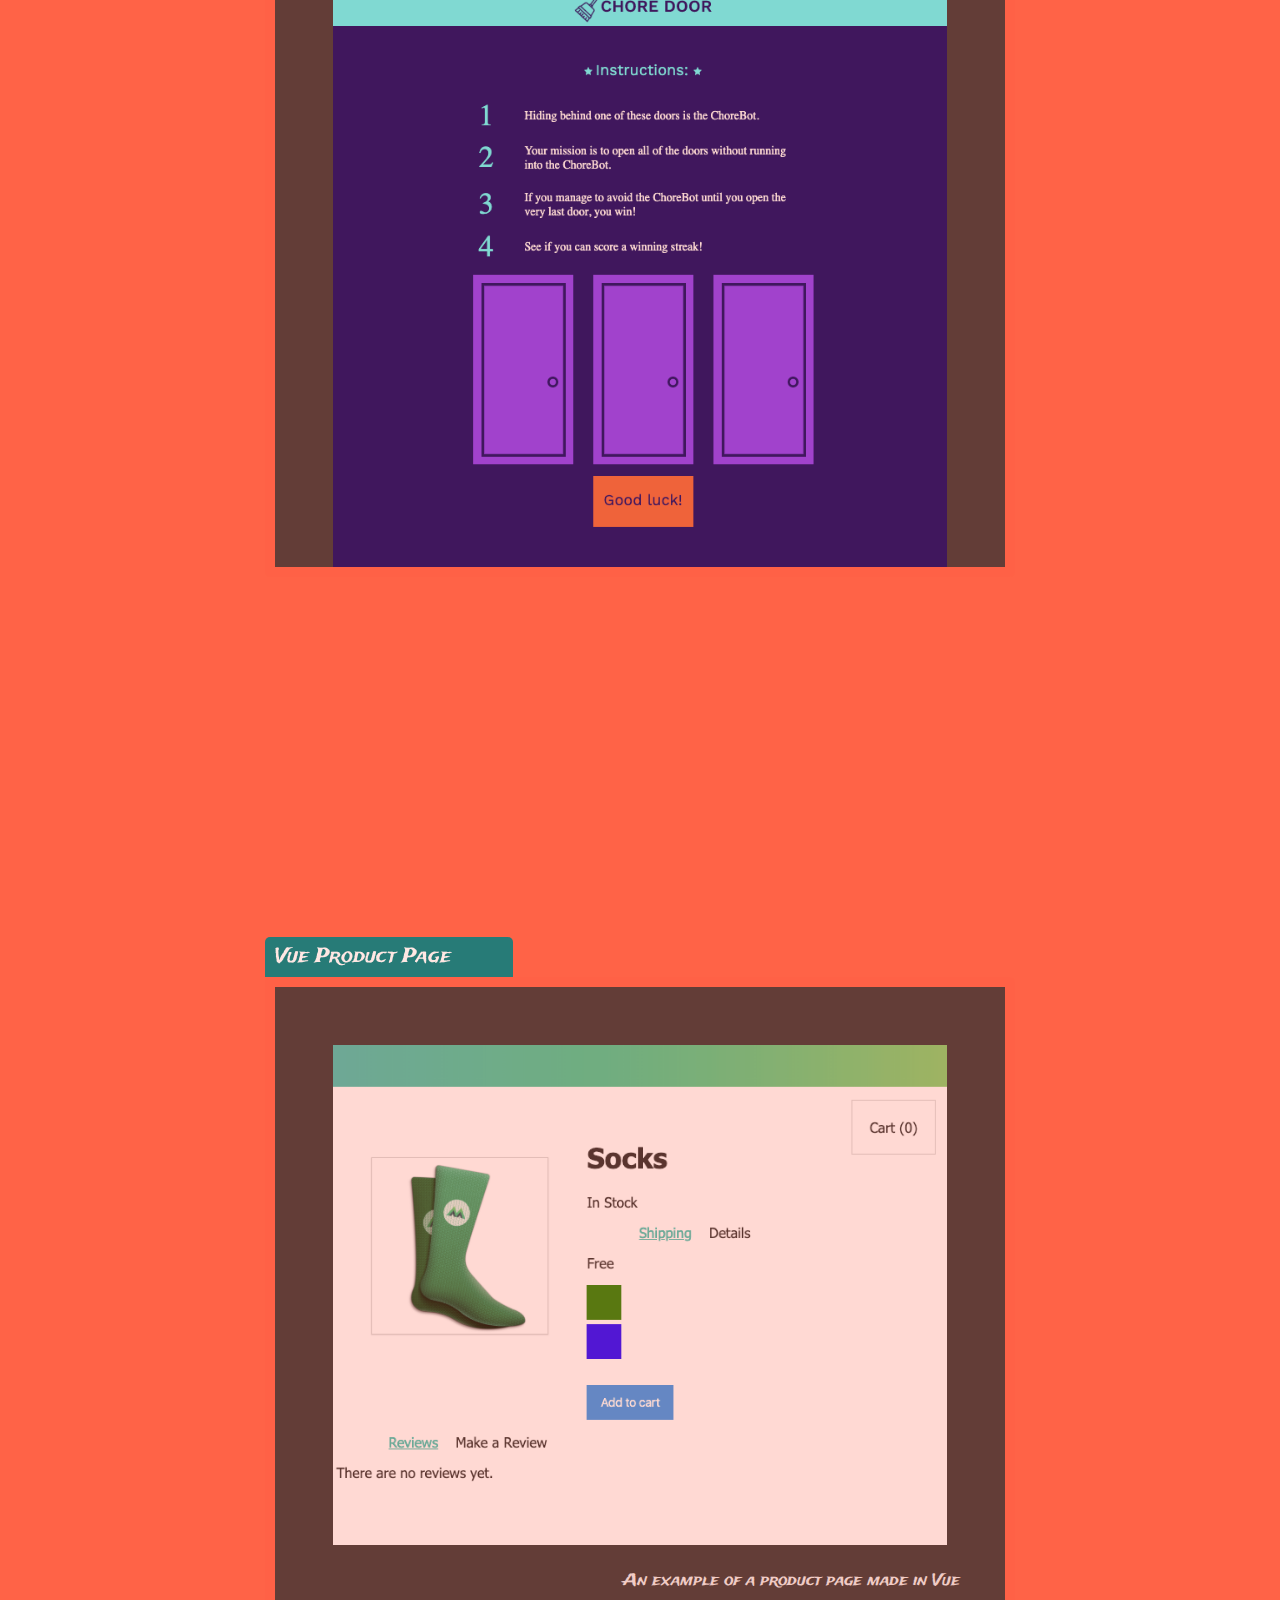
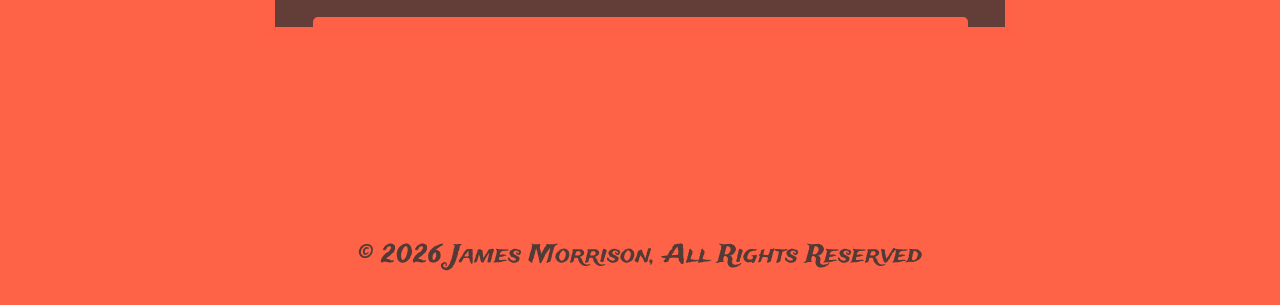
==== commit 469970ea: "Removes . in bio" ====
--- a/index.html
+++ b/index.html
@@ -32,7 +32,7 @@
                       </div>
                       <img src='Assets/Images/straw.jpg'>
                       <div class='text textb sticker'>
-                         <br> and I am a web developer.
+                         <br> and I am a web developer
                       </div>
                       <figcaption> My better half and me </figcaption>
                   </div>
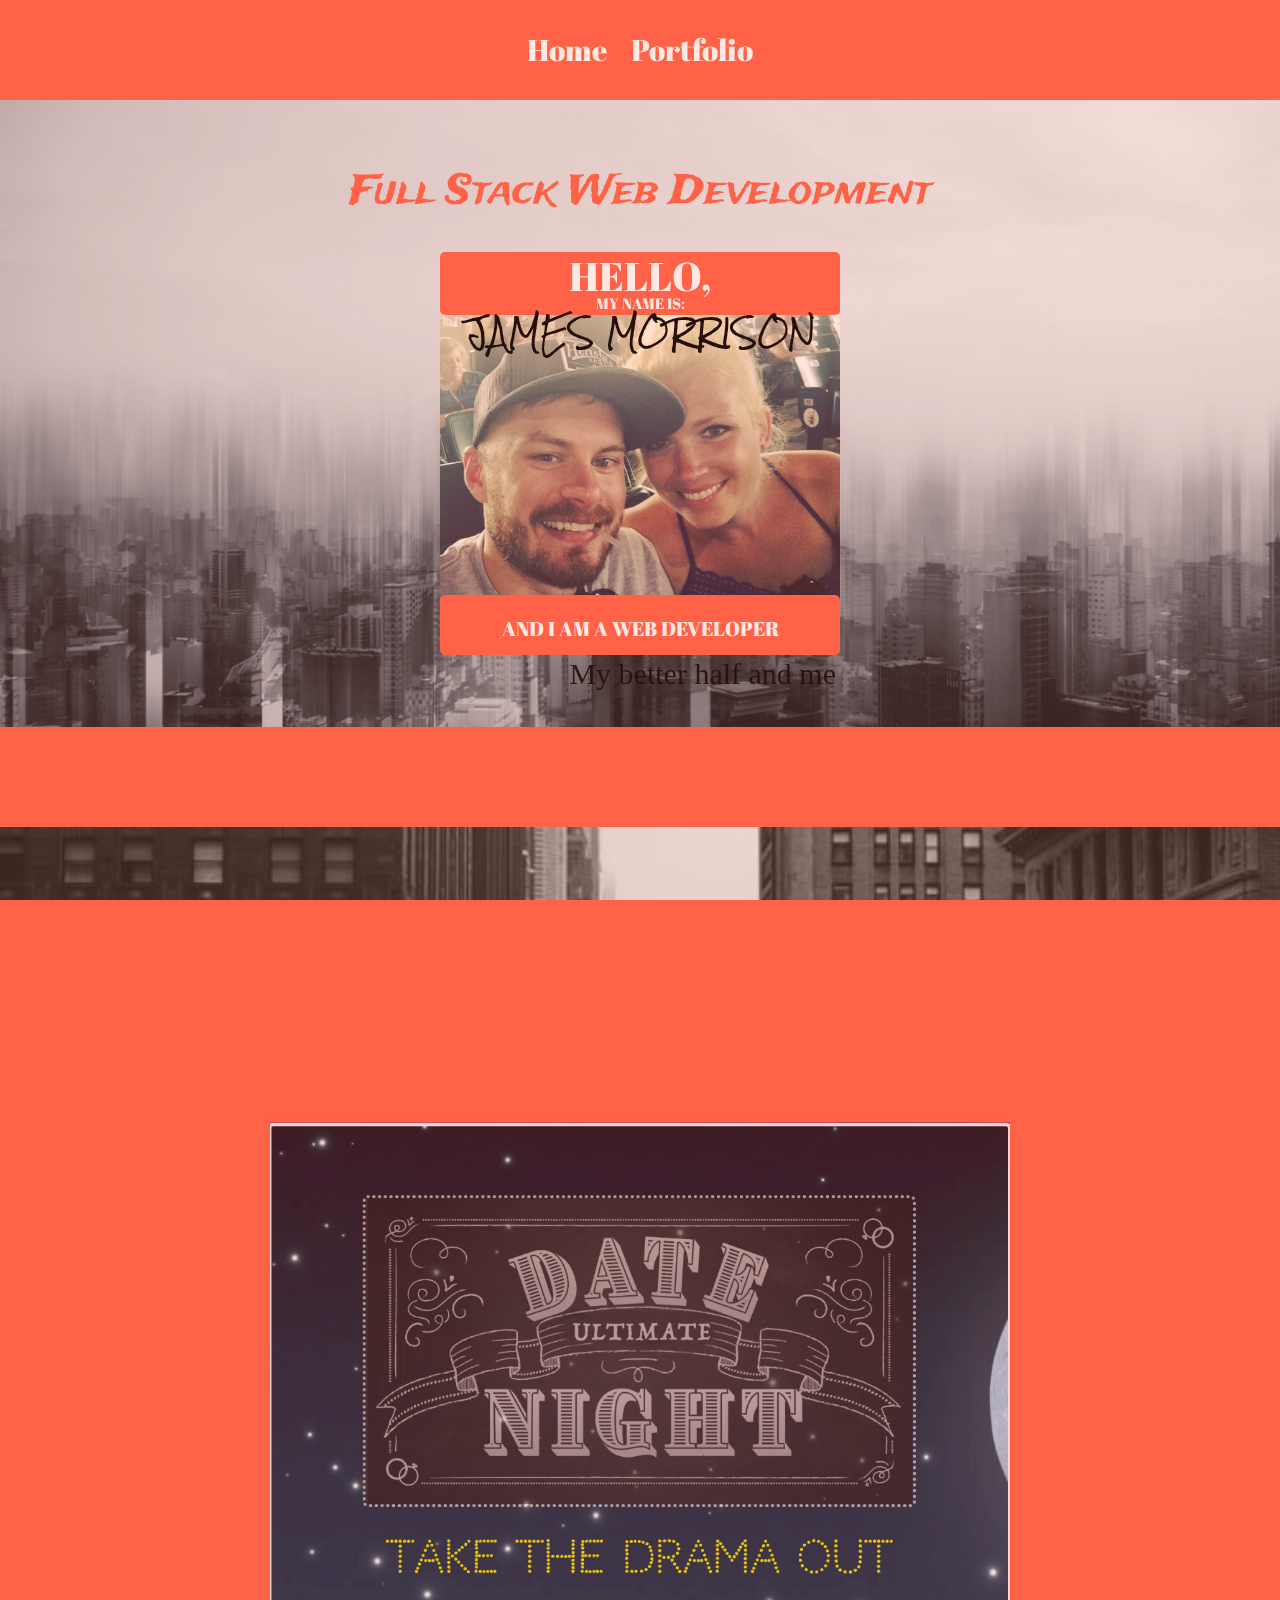
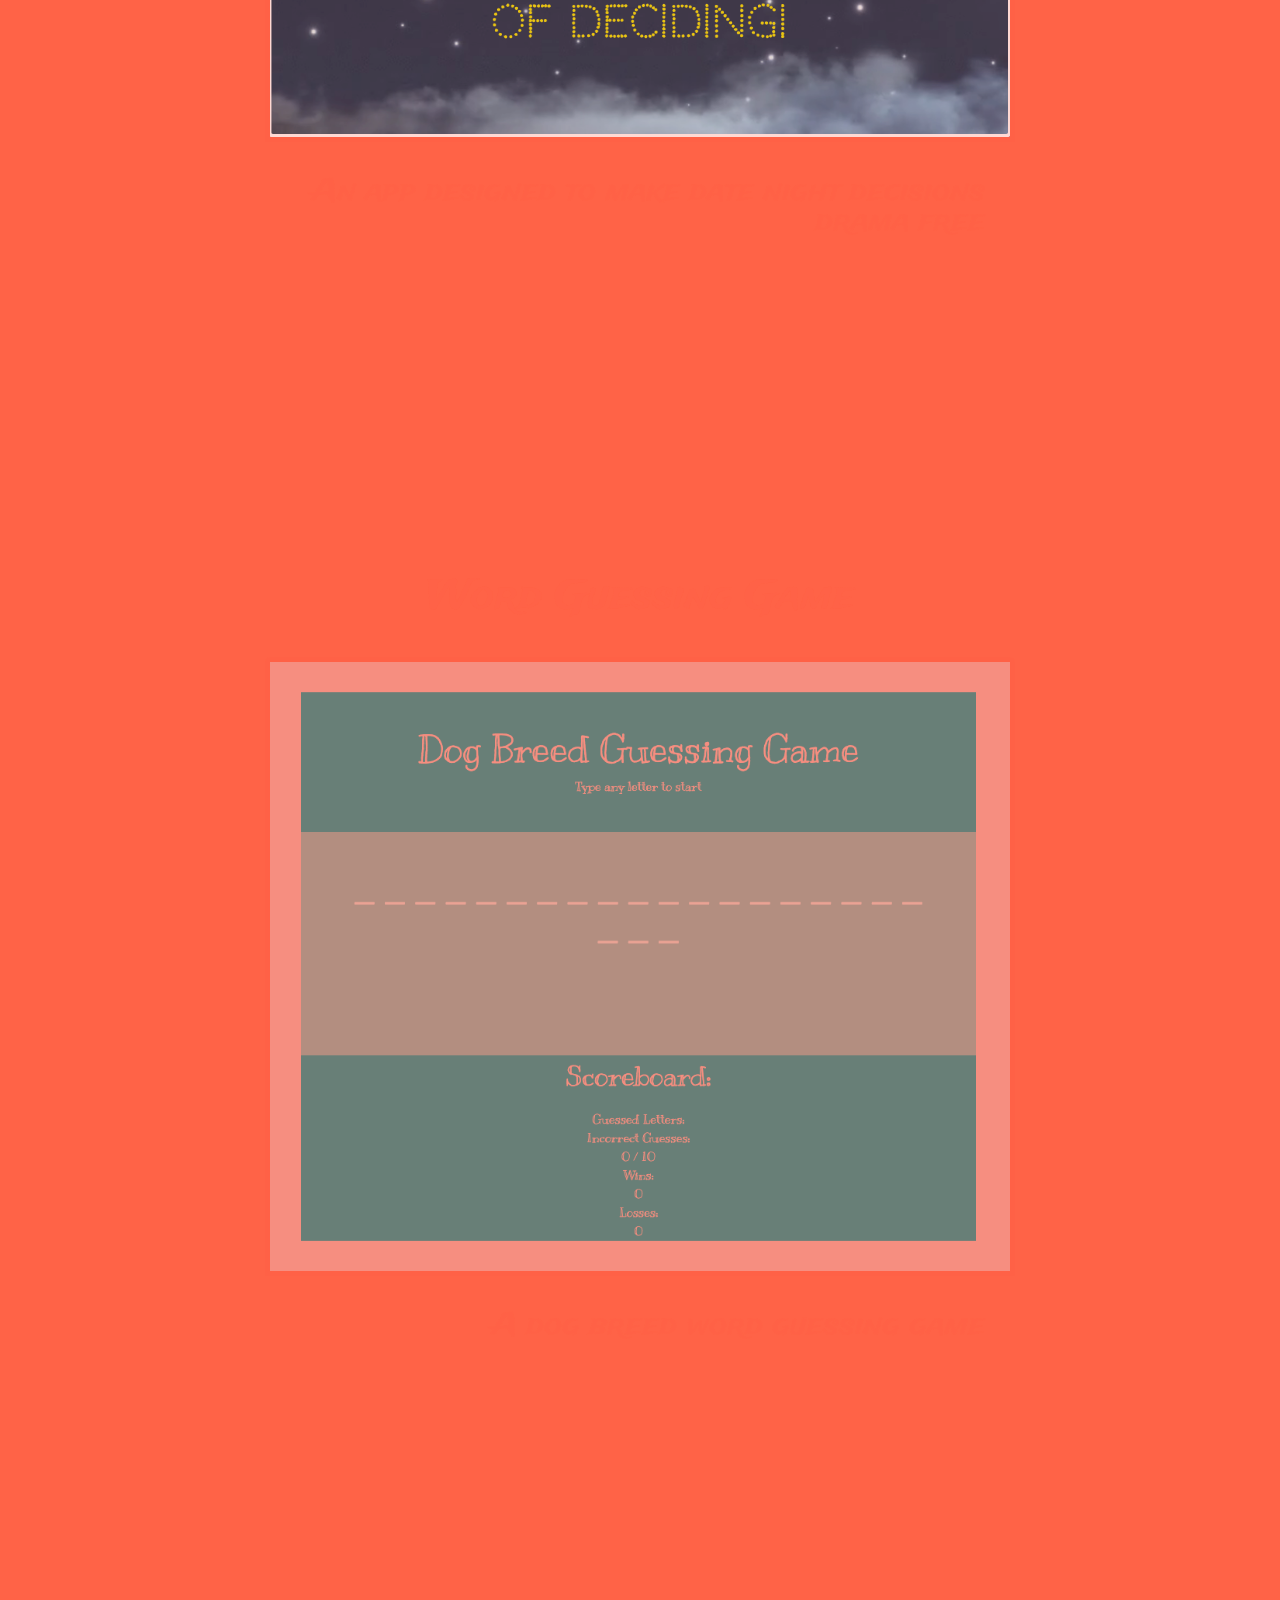
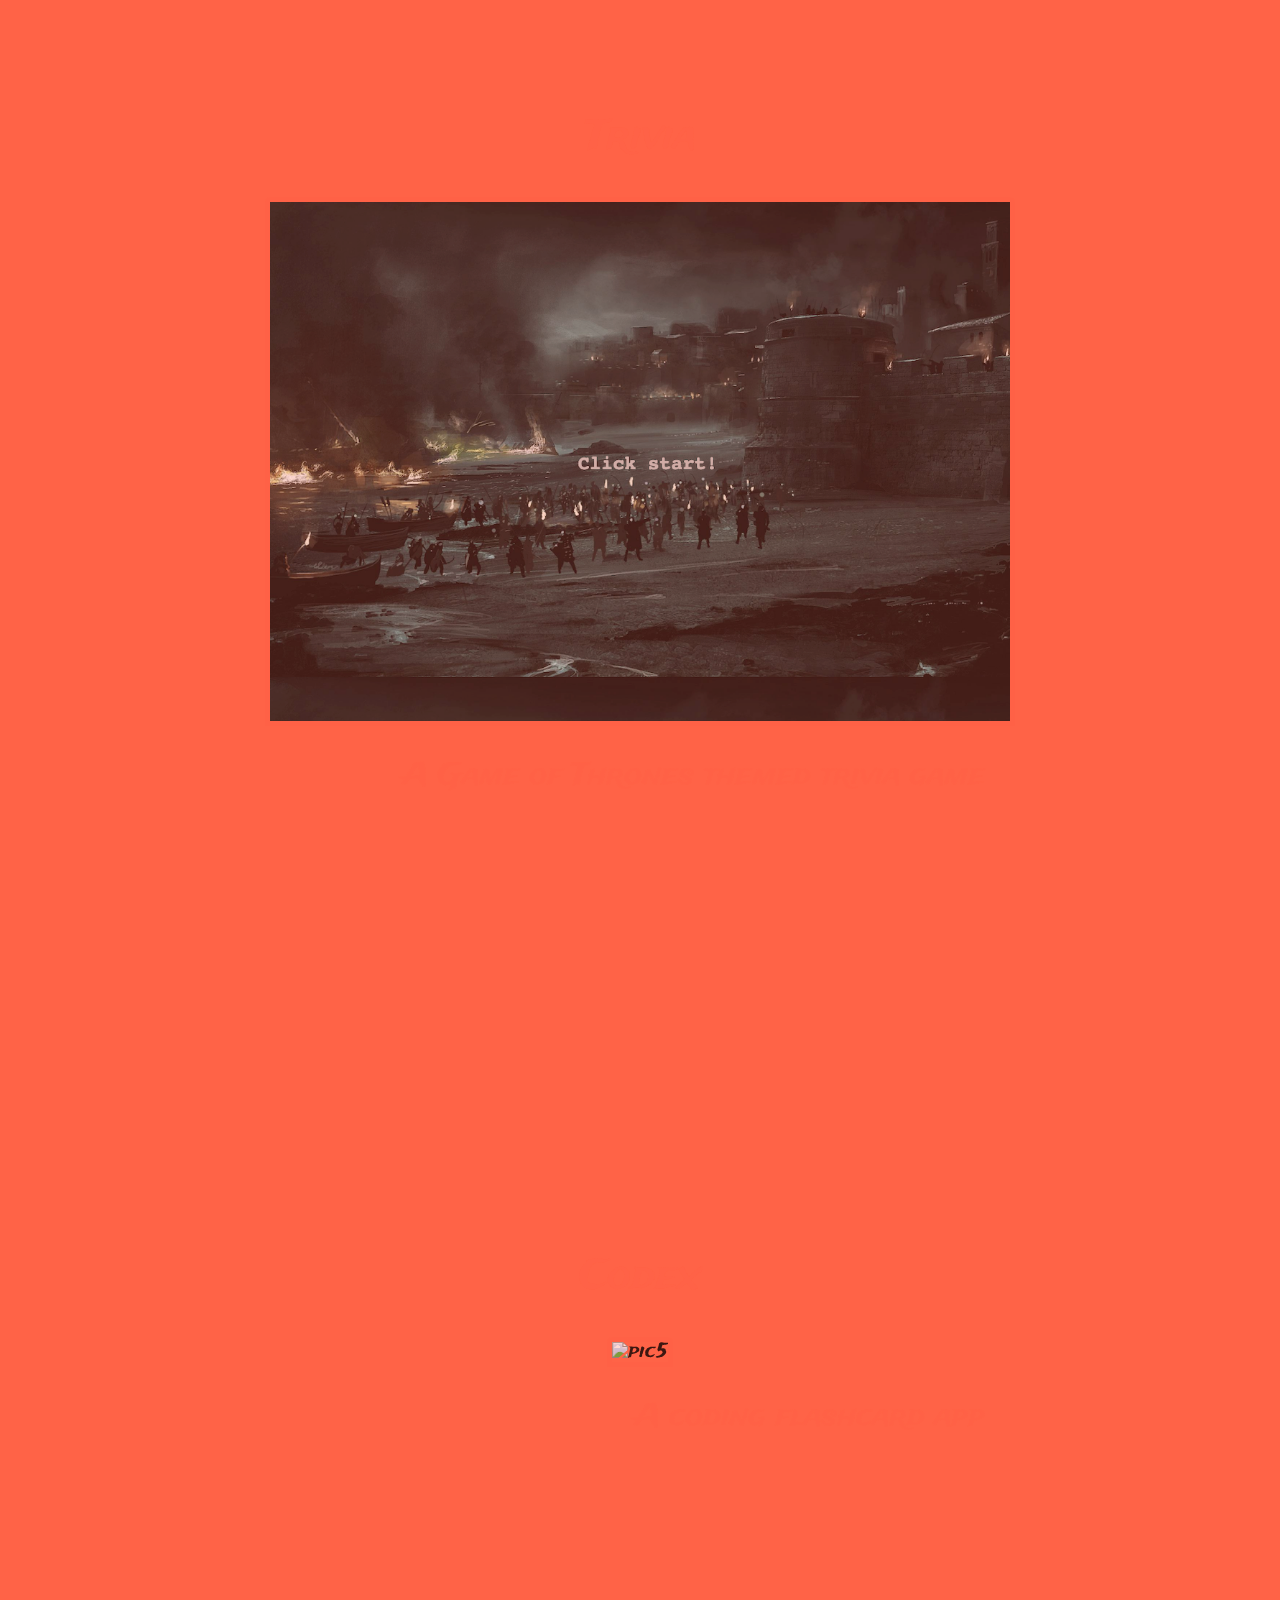
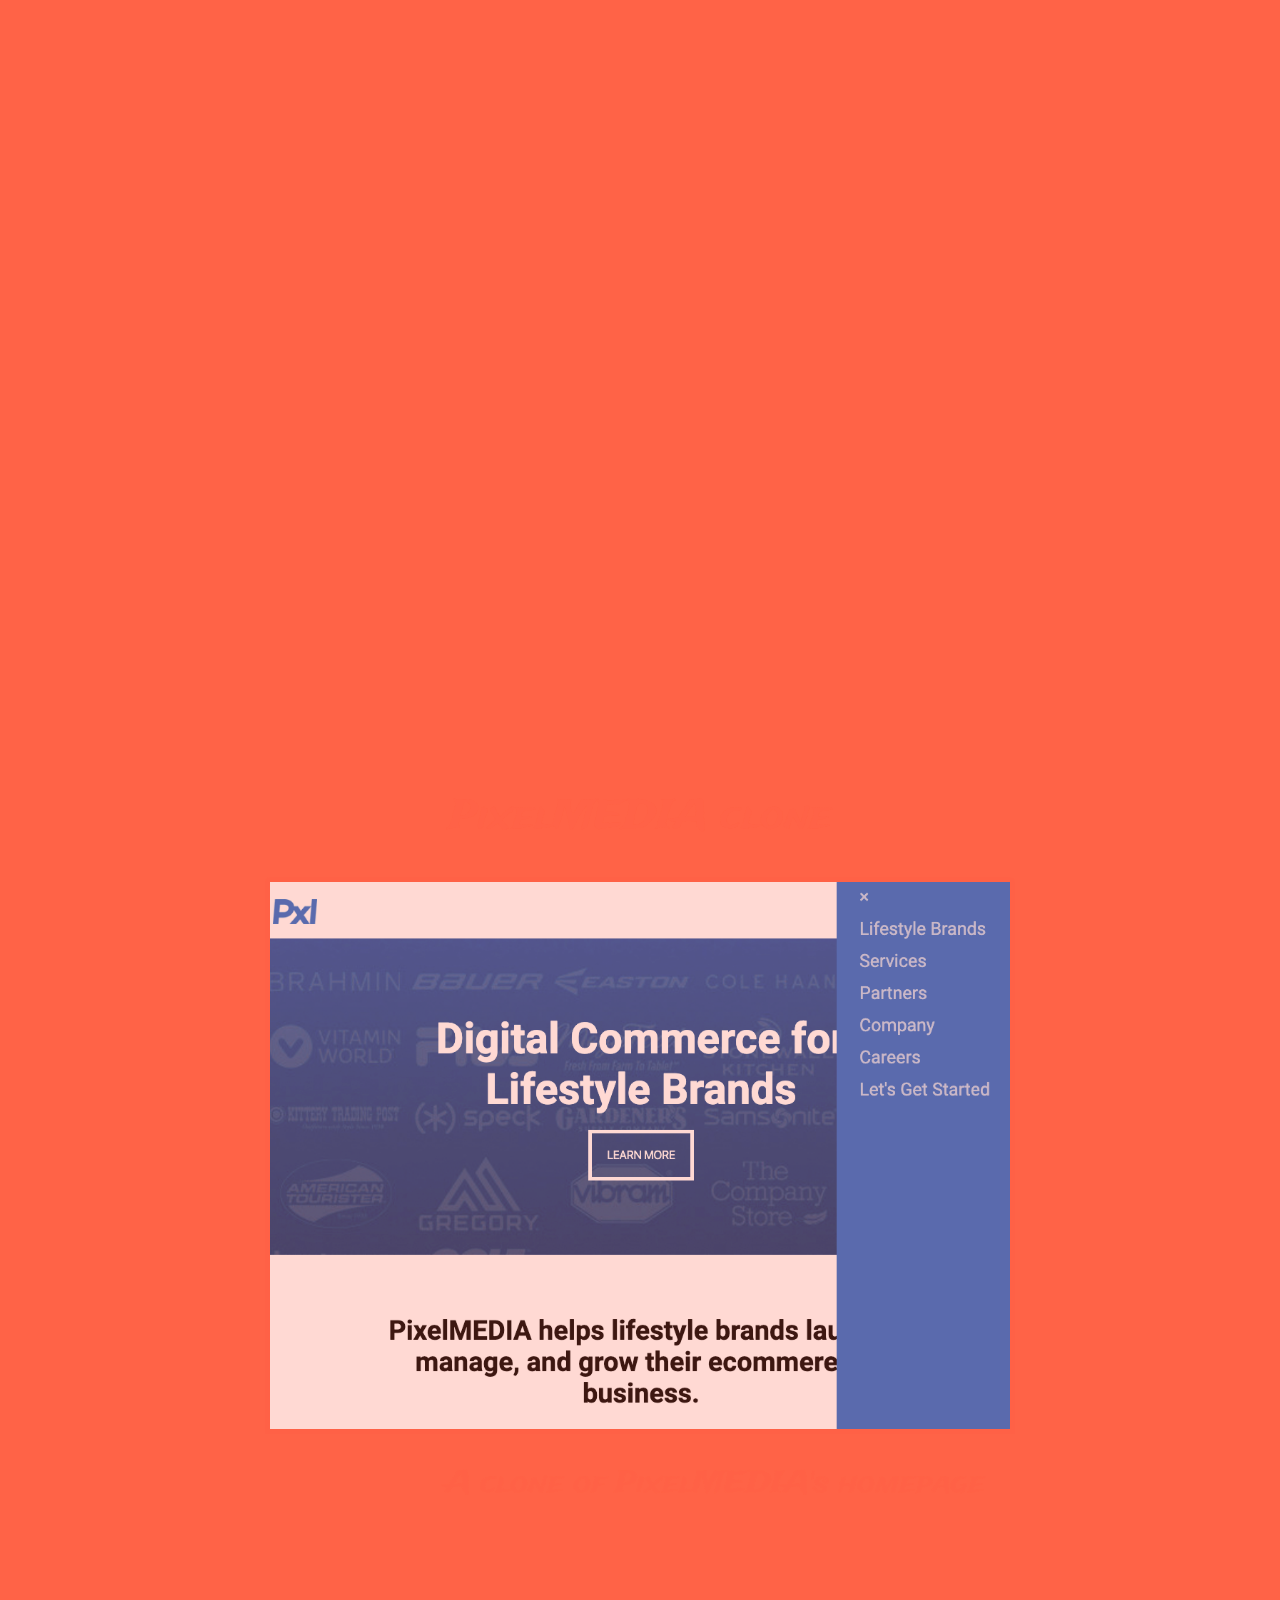
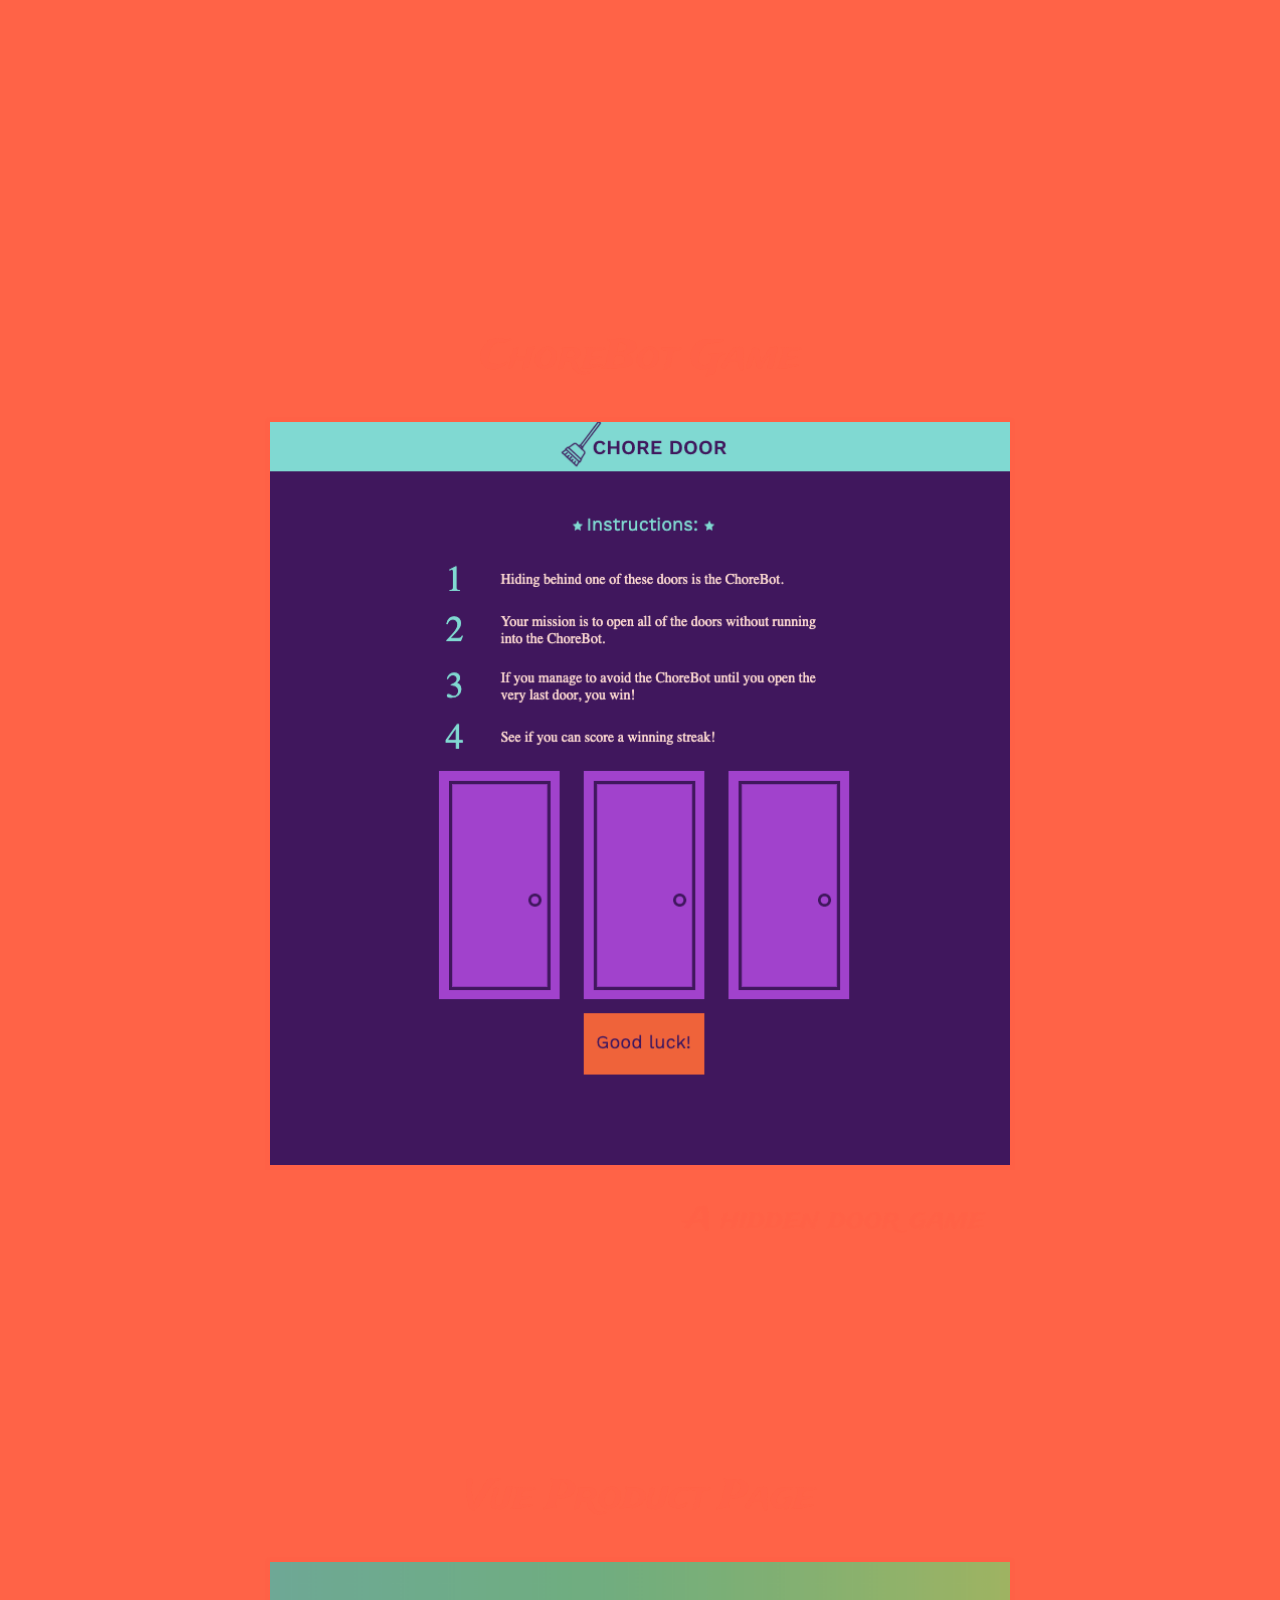
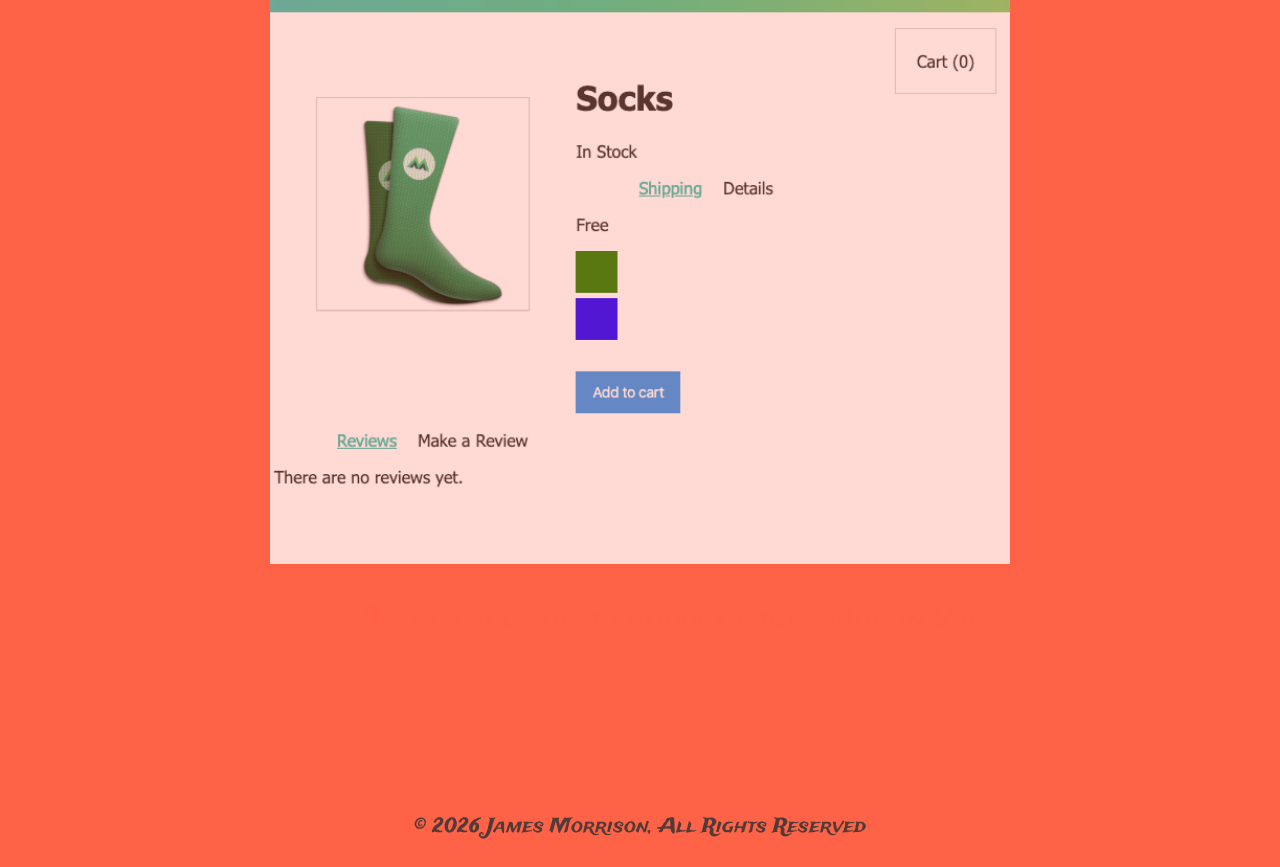
==== commit d1d13b9b: "Style updates" ====
--- a/index.html
+++ b/index.html
@@ -1,202 +1,286 @@
 <!DOCTYPE html>
 <html lang='EN'>
 
-<head>
+  <head>
     <title> James Morrison | Full-Stack Developer </title>
     <meta name="James Morrison | Full-Stack Developer" content="James Morrison Full-Stack Developer Portfolio">
     <link rel="stylesheet" href="./Assets/css/reset.css">
     <script src="https://kit.fontawesome.com/800c199e82.js" crossorigin="anonymous"></script>
     <link href="https://fonts.googleapis.com/css?family=Candal|Montserrat|Open+Sans&display=swap" rel="stylesheet">
-    <link href="https://fonts.googleapis.com/css2?family=Abril+Fatface&family=Rock+Salt&family=Trade+Winds&family=UnifrakturMaguntia&display=swap" rel="stylesheet">
+    <link
+      href="https://fonts.googleapis.com/css2?family=Abril+Fatface&family=Rock+Salt&family=Trade+Winds&family=UnifrakturMaguntia&display=swap"
+      rel="stylesheet">
     <link href="./Assets/css/styles.css" type="text/css" rel="stylesheet">
-</head>
-
-<body>
+  </head>
+
+  <body>
     <nav>
-        <span><a href="#home">Home</a></span>
-        <span><a href="#portfolio">Portfolio</a></span>
-        <!-- <span><a href="#contact">Contact</a></span> -->
+      <span><a href="#home">Home</a></span>
+      <span><a href="#portfolio">Portfolio</a></span>
+      <!-- <span><a href="#contact">Contact</a></span> -->
 
     </nav>
     <a id="home"></a>
     <header>
 
-        <section class='bio'>
-          <div id='bio'>
-            <article>
-                <h1> Full Stack Web Development </h1>
-                <figure>
-                    <div class='box'>
-                      <div class='text texta'>
-                        <div class='sticker'> <span id='hello'> Hello,</span> <br> my name is: </div> <span id='name'>James Morrison</span>
-                      </div>
-                      <img src='Assets/Images/straw.jpg'>
-                      <div class='text textb sticker'>
-                         <br> and I am a web developer
-                      </div>
-                      <figcaption> My better half and me </figcaption>
-                  </div>
-
-                </figure>
-
-            </article>
-            </div>
-        </section>
+      <section class='bio'>
+        <div id='bio'>
+          <article>
+            <h1> Full Stack Web Development </h1>
+            <figure>
+              <div class='box'>
+                <div class='text texta'>
+                  <div class='sticker'> <span id='hello'> Hello,</span> <br> my name is: </div> <span id='name'>James
+                    Morrison</span>
+                </div>
+                <img src='Assets/Images/straw.jpg'>
+                <div class='text textb sticker'>
+                  <br> and I am a web developer
+                </div>
+                <figcaption> My better half and me </figcaption>
+              </div>
+
+            </figure>
+
+          </article>
+        </div>
+      </section>
     </header>
     <main>
-        <a id="portfolio"></a>
-        <section class='portfolio'>
-            <div id='dateNight'>
-                <article>
-                    <h2> Date Night </h2>
-                    <figure>
-                        <div class='tech'>
-                            <a href="https://amandanewton.github.io/ProjectOne/">
-                                <img src="Assets/Images/gal7.jpg" alt="pic1">
-                                <figcaption> An app designed to make date night decisions drama free </figcaption>
-                            </a>
-                            <h3> Tech:</h3>
-                            <ul>
-                                <li>HTML5</li>
-                                <li>CSS3</li>
-                                <li>Bootstrap</li>
-                                <li>Javascript</li>
-                                <li>Firebase</li>
-                                <li>jQuery</li>
-                                <li>APIs</li>
-                            </ul>
-                            <a href="https://github.com/Jimbomoso/ProjectOne">Github repo</a>
-                        </div>
-                    </figure>
-                </article>
-            </div>
-            <div id='wordGuessingGame'>
-            <article>
-                <h2> Word Guessing Game </h3>
-                    <figure>
-                        <div class='tech'>
-                            <a href="https://jimbomoso.github.io/Word-Guess-Game/">
-                                <img src="Assets/Images/gal9.jpg" alt="pic3">
-                                <figcaption>A dog breed word guessing game</figcaption>
-                            </a>
-                            <h3> Tech:</h3>
-                            <ul>
-                                <li>HTML5</li>
-                                <li>CSS3</li>
-                                <li>Javascript</li>
-                            </ul>
-                            <a href="https://github.com/Jimbomoso/Word-Guess-Game">Github repo</a>
-                        </div>
-                    </figure>
-            </article>
-            </div>
-            <div id='trivia'>
-                <article>
-                    <h2> Trivia </h2>
-                    <figure>
-                        <div class='tech'>
-                            <a href="https://jimbomoso.github.io/TriviaGame/">
-                                <img src="Assets/Images/gal8.jpg" alt="pic2">
-                                <figcaption>A Game of Thrones themed trivia game</figcaption>
-                            </a>
-                            <h3> Tech:</h3>
-                            <ul>
-                                <li>HTML5</li>
-                                <li>CSS3</li>
-                                <li>Javascript</li>
-                            </ul>
-                            <a href="https://github.com/Jimbomoso/TriviaGame">Github repo</a>
-                        </div>
-                    </figure>
-                </article>
-            </div>
-            <div id='codex'>
-            <article>
-                <h2> Codex </h2>
-                <figure>
-                    <div class='tech'>
-                        <a href="https://team-three-project-two.herokuapp.com/">
-                            <img src="Assets/Images/gal12.jpg" alt="pic5">
-                            <figcaption> A coding flashcard app </figcaption>
-                        </a>
-                        <h3> Tech:</h3>
-                        <ul>
-                            <li>HTML5</li>
-                            <li>CSS3</li>
-                            <li>Javascript</li>
-                            <li>Bootstrap</li>
-                            <li>Sequilize</li>
-                            <li>mySQL</li>
-                            <li>jQuery</li>
-                        </ul>
+      <a id="portfolio"></a>
+      <section class='portfolio' class='pj'>
+        <div id='dateNight'>
+          <article>
+            <h2> Date Night </h2>
+            <figure>
+              <div class='tech flip-card'>
+                <div class='flip-card-inner'>
+
+                  <div class='flip-card-front'>
+                    <img src="Assets/Images/gal7.jpg" alt="pic1">
+                    <figcaption> An app designed to make date night decisions drama free </figcaption>
+                  </div>
+
+                  <div class='flip-card-back'>
+                    <h3> Tech:</h3>
+                    <ul>
+                      <li>HTML5</li>
+                      <li>CSS3</li>
+                      <li>Bootstrap</li>
+                      <li>Javascript</li>
+                      <li>Firebase</li>
+                      <li>jQuery</li>
+                      <li>APIs</li>
+                      <br>
+                      <p>
+                        <a href="https://github.com/Jimbomoso/ProjectOne">Github repo</a>
+                      </p>
+                      <p>
+                        <a href="https://amandanewton.github.io/ProjectOne/">Demo</a>
+                      </p>
+                    </ul>
+
+                  </div>
+
+                </div>
+              </div>
+            </figure>
+          </article>
+        </div>
+        <div id='wordGuessingGame' class='pj'>
+          <article>
+            <h2> Word Guessing Game </h3>
+              <figure>
+                <div class='tech flip-card'>
+                  <div class='flip-card-inner'>
+
+                    <div class='flip-card-front'>
+                      <img src="Assets/Images/gal9.jpg" alt="pic3">
+                      <figcaption>A dog breed word guessing game</figcaption>
+                    </div>
+
+                    <div class='flip-card-back'>
+                      <h3> Tech:</h3>
+                      <ul>
+                        <li>HTML5</li>
+                        <li>CSS3</li>
+                        <li>Javascript</li>
+                        <br>
+                        <p>
+                          <a href="https://github.com/Jimbomoso/Word-Guess-Game">Github repo</a>
+                        </p>
+                        <p>
+                          <a href="https://jimbomoso.github.io/Word-Guess-Game/">Demo</a>
+                        </p>
+                      </ul>
+
+                    </div>
+
+                  </div>
+                </div>
+              </figure>
+          </article>
+        </div>
+        <div id='trivia' class='pj'>
+          <article>
+            <h2> Trivia </h2>
+            <figure>
+              <div class='tech flip-card'>
+                <div class='flip-card-inner'>
+
+                  <div class='flip-card-front'>
+                    <img src="Assets/Images/gal8.jpg" alt="pic2">
+                    <figcaption>A Game of Thrones themed trivia game</figcaption>
+                  </div>
+
+                  <div class='flip-card-back'>
+                    <h3> Tech:</h3>
+                    <ul>
+                      <li>HTML5</li>
+                      <li>CSS3</li>
+                      <li>Javascript</li>
+                      <br>
+                      <p>
+                        <a href="https://github.com/Jimbomoso/TriviaGame">Github repo</a>
+                      </p>
+                      <p>
+                        <a href="https://jimbomoso.github.io/TriviaGame/">Demo</a>
+                      </p>
+                    </ul>
+                  </div>
+
+                </div>
+            </figure>
+          </article>
+        </div>
+        <div id='codex' class='pj'>
+          <article>
+            <h2> Codex </h2>
+            <figure>
+              <div class='tech flip-card'>
+                <div class='flip-card-inner'>
+
+                  <div class='flip-card-front'>
+                    <img src="Assets/Images/gal12.jpg" alt="pic5">
+                    <figcaption> A coding flashcard app </figcaption>
+                  </div>
+                  <div class='flip-card-back'>
+                    <h3> Tech:</h3>
+                    <ul>
+                      <li>HTML5</li>
+                      <li>CSS3</li>
+                      <li>Javascript</li>
+                      <li>Bootstrap</li>
+                      <li>Sequilize</li>
+                      <li>mySQL</li>
+                      <li>jQuery</li>
+                      <br>
+                      <p>
                         <a href="https://github.com/Jimbomoso/Project-2">Github repo</a>
-                    </div>
-                </figure>
-            </article>
-            </div>
-            <div id='pxl'>
-            <article>
-                <h2> PixelMEDIA clone </h2>
-                <figure>
-                    <div class='tech'>
-                        <a href="https://jimbomoso.github.io/PXL-clone">
-                            <img src="Assets/Images/pxl .png" alt="screenshot of homepage">
-                            <figcaption> A clone of PixelMEDIA's homepage</figcaption>
-                        </a>
-                        <h3> Tech:</h3>
-                        <ul>
-                            <li>HTML5</li>
-                            <li>CSS3</li>
-                            <li>Javascript</li>
-                        </ul>
+                      </p>
+                      <p>
+                        <a href="https://team-three-project-two.herokuapp.com/"> Demo </a>
+                      </p>
+                    </ul>
+                  </div>
+                </div>
+            </figure>
+          </article>
+        </div>
+        <div id='pxl' class='pj'>
+          <article>
+            <h2> PixelMEDIA clone </h2>
+            <figure>
+              <div class='tech flip-card'>
+                <div class='flip-card-inner'>
+
+                  <div class='flip-card-front'>
+                    <img src="Assets/Images/pxl .png" alt="screenshot of homepage">
+                    <figcaption> A clone of PixelMEDIA's homepage</figcaption>
+                  </div>
+                  <div class='flip-card-back'>
+                    <h3> Tech:</h3>
+                    <ul>
+                      <li>HTML5</li>
+                      <li>CSS3</li>
+                      <li>Javascript</li>
+                      <br>
+                      <p>
                         <a href="https://github.com/Jimbomoso/PXL-clone">Github repo</a>
-                    </div>
-                </figure>
-            </article>
-            </div>
-            <div id='choreBot'>
-            <article>
-                <h2> ChoreBot Game </h2>
-                <figure>
-                    <div class='tech'>
-                        <a href="https://jimbomoso.github.io/choreDoorGame/">
-                            <img src="Assets/Images/choreBotGame.png" alt="screenshot of game">
-                            <figcaption> A hidden door game </figcaption>
-                        </a>
-                        <h3> Tech:</h3>
-                        <ul>
-                            <li>HTML5</li>
-                            <li>CSS3</li>
-                            <li>Javascript</li>
-                        </ul>
+                      </p>
+                      <p>
+                        <a href="https://jimbomoso.github.io/PXL-clone">Demo</a>
+                      </p>
+                    </ul>
+                  </div>
+                </div>
+            </figure>
+          </article>
+        </div>
+        <div id='choreBot' class='pj'>
+          <article>
+            <h2> ChoreBot Game </h2>
+            <figure>
+              <div class='tech flip-card'>
+                <div class='flip-card-inner'>
+
+                  <div class='flip-card-front'>
+                    <img src="Assets/Images/choreBotGame.png" alt="screenshot of game">
+                    <figcaption> A hidden door game </figcaption>
+                  </div>
+                  <div class='flip-card-back'>
+                    <h3> Tech:</h3>
+                    <ul>
+                      <li>HTML5</li>
+                      <li>CSS3</li>
+                      <li>Javascript</li>
+                      <br>
+                      <p>
                         <a href="https://github.com/Jimbomoso/choreDoorGame/">Github repo</a>
-                    </div>
-                </figure>
-            </article>
-            </div>
-            <div id='vueProductPage'>
-            <article>
-                <h2> Vue Product Page </h2>
-                <figure>
-                    <div class='tech'>
-                        <a href="https://jimbomoso.github.io/vueProductPage/">
-                            <img src="Assets/Images/vueProductPage.jpg" alt="screenshot of product page">
-                            <figcaption> An example of a product page made in Vue </figcaption>
-                        </a>
-                        <h3> Tech:</h3>
-                        <ul>
-                            <li>HTML5</li>
-                            <li>CSS3</li>
-                            <li>Javascript</li>
-                            <li>Vue.js</li>
-                        </ul>
+                      </p>
+                      <p>
+                        <a href="https://jimbomoso.github.io/choreDoorGame/">Demo</a>
+                      </p>
+                    </ul>
+                  </div>
+                </div>
+            </figure>
+          </article>
+        </div>
+        <div id='vueProductPage' class='pj'>
+          <article>
+            <h2> Vue Product Page </h2>
+            <figure>
+              <div class='tech flip-card'>
+                <div class='flip-card-inner'>
+
+                  <div class='flip-card-front'>
+                    <img src="Assets/Images/vueProductPage.jpg" alt="screenshot of product page">
+                    <figcaption> An example of a product page made in Vue </figcaption>
+                  </div>
+                  <div class='flip-card-back'>
+                    <h3> Tech:</h3>
+                    <ul>
+                      <li>HTML5</li>
+                      <li>CSS3</li>
+                      <li>Javascript</li>
+                      <li>Vue.js</li>
+                      <br>
+                      <p>
                         <a href="https://github.com/Jimbomoso/vueProductPage/">Github repo</a>
-                    </div>
-                </figure>
-            </article>
-            </div>
-        </section>
-        <!-- <a id='contact'></a>
+                      </p>
+                      <p>
+                        <a href="https://jimbomoso.github.io/vueProductPage/">Demo</a>
+                      </p>
+                    </ul>
+
+                  </div>
+                </div>
+            </figure>
+          </article>
+        </div>
+      </section>
+      <!-- <a id='contact'></a>
         <section class='contact'>
             <article>
                 <h2>Contact me</h2> <br>
@@ -212,17 +296,17 @@
         </section> -->
     </main>
     <footer>
-        <div class='icons'>
-          <a href='https://twitter.com/jimbomoso' target='blank'> <i class="fab fa-twitter-square"></i> </a>
-          <a href='https://github.com/Jimbomoso' target='blank'> <i class="fab fa-github-square"></i> </a>
-        </div>
-
-
-        <p> &copy
-            <script type='text/JavaScript'> document.write(new Date().getFullYear()); </script> James Morrison, All
-            Rights Reserved
-        </p>
+      <div class='icons'>
+        <a href='https://twitter.com/jimbomoso' target='blank'> <i class="fab fa-twitter-square"></i> </a>
+        <a href='https://github.com/Jimbomoso' target='blank'> <i class="fab fa-github-square"></i> </a>
+      </div>
+
+
+      <p> &copy
+        <script type='text/JavaScript'> document.write(new Date().getFullYear()); </script> James Morrison, All
+        Rights Reserved
+      </p>
     </footer>
-</body>
+  </body>
 
 </html>
--- a/Assets/css/styles.css
+++ b/Assets/css/styles.css
@@ -2,7 +2,7 @@
   margin: 0;
   padding: 0;
   box-sizing: border-box;
-  font-family: 'Trade Winds', cursive;
+  font-family: "Trade Winds", cursive;
 }
 
 html {
@@ -20,12 +20,13 @@
   z-index: 1;
 }
 
-div {
+.pj {
   margin-bottom: 1rem;
+  margin-top: 1rem;
 }
 
 p {
-  font-family: 'Montserrat', sans-serif;
+  font-family: "Montserrat", sans-serif;
 }
 
 a {
@@ -33,19 +34,16 @@
 }
 
 img {
-  max-width: 100%;
+  width: 100%;
   height: auto;
   overflow: hidden;
   border-radius: 5px;
-  display: block;
 }
 
 .box {
   position: relative;
   display: inline-block;
   width: 400px;
-  border: 10px white solid;
-  border-radius: 8px;
 }
 
 .box .text {
@@ -55,7 +53,6 @@
   text-align: center;
   width: 100%;
   display: inline-block;
-
 }
 
 .text {
@@ -64,17 +61,17 @@
   display: inline-block;
   position: absolute;
   right: 0;
-  font-family: 'Abril Fatface', cursive;
+  font-family: "Abril Fatface", cursive;
   text-transform: uppercase;
-
 }
 
 .sticker {
   background-color: tomato;
+  border-radius: 5px;
   width: 100%;
   color: white;
   padding: 1%;
-  font-size: .75rem;
+  font-size: 0.75rem;
 }
 
 .texta {
@@ -82,7 +79,7 @@
   right: 0;
 }
 .textb {
-  bottom: .1%;
+  bottom: 0.1%;
   left: 0;
   right: 0;
   height: 60px;
@@ -90,7 +87,7 @@
 }
 
 #name {
-  font-family: 'Rock Salt', cursive;
+  font-family: "Rock Salt", cursive;
   color: black;
   font-size: 1.5rem;
 }
@@ -102,23 +99,14 @@
 h1 {
   text-align: center;
   color: #333;
-  margin: 100px auto 50px auto;
-}
-
-p {
-  min-width: 350px;
-  max-width: 700px;
-  color: #333;
-  margin: 5px auto;
-  font-size: 1.25rem;
-  line-height: 1.5;
+  margin: 2rem auto 2rem auto;
 }
 
 nav {
   text-align: center;
   padding: 15px 0;
   background: tomato;
-  font-family: 'Abril Fatface', cursive;
+  font-family: "Abril Fatface", cursive;
 }
 
 nav span {
@@ -147,29 +135,27 @@
 }
 
 .portfolio h2 {
-  background: teal;
-  color: white;
-  max-width: 33%;
+  color: tomato;
+  padding: 1em;
+  border-radius: 5px;
+  text-align: center;
+  margin: 0 auto;
+  opacity: .9;
+  font-size: 2rem;
+}
+
+.portfolio h3 {
+  background: tomato;
+  color: white;
   padding: 0.5em;
   border-radius: 5px 5px 0 0;
 }
 
-.portfolio h3 {
-  background: tomato;
-  color: white;
-  padding: 0.5em;
-  border-radius: 5px;
-}
-
 .tech {
-  border: 10px solid tomato;
   border-radius: 0 5px 5px 5px;
-  padding: 5%;
   height: 660px;
-  overflow: scroll;
-  background: #333;
-  text-align: center;
-  opacity: .9;
+  text-align: center;
+  opacity: 0.9;
 }
 
 .tech p {
@@ -177,16 +163,10 @@
   letter-spacing: 0.1rem;
 }
 
-.tech h3 {
-  margin-top: 1rem;
-}
-
 .tech ul {
   padding: 2.5em;
-  margin: 1em;
   line-height: 1.5;
-  border: 3px solid tomato;
-  border-radius: 5px;
+  background-color: #333;
 }
 
 .tech li {
@@ -197,7 +177,7 @@
 
 .tech a {
   margin-top: 100px;
-  color: white;
+  color: teal;
 }
 
 .tech a:hover {
@@ -205,13 +185,8 @@
 }
 
 .portfolio img {
-  border-radius: 5px;
-  padding: 1rem;
-}
-
-.portfolio img:hover {
-  opacity: 0.2;
-  background-color: rgb(117, 233, 142);
+  border-radius: 5px 5px 0 0;
+  border: 5px solid tomato;
 }
 
 #pxl {
@@ -258,12 +233,13 @@
   background-size: cover;
   text-align: center;
   padding: 0.1rem;
+  margin-bottom: 5rem;
 }
 
 #bio h1,
 p {
   color: tomato;
-  font-family: 'Trade Winds', cursive;
+  font-family: "Trade Winds", cursive;
 }
 
 #bio h1 {
@@ -271,11 +247,11 @@
 }
 
 #bio figcaption {
-  color: white;
+  color: black;
   position: absolute;
-  bottom: -1.5rem;
-  margin: 0;
-  padding: 0;
+  right: 0;
+  padding: 1%;
+  opacity: .9;
 }
 #dateNight {
   background-image: url("../Images/stockimage4.jpeg");
@@ -294,10 +270,11 @@
 
 figcaption {
   text-align: right;
-  color: #eee;
-  font-size: 0.8rem;
-  padding: 0.5em;
+  color: tomato;
+  font-size: 1.5rem;
+  padding: 1em;
   opacity: 1;
+  /* background-color: #333; */
 }
 
 .contact {
@@ -311,7 +288,7 @@
   text-align: center;
   font-size: 3rem;
   color: white;
-  font-family: 'Abril Fatface', cursive;
+  font-family: "Abril Fatface", cursive;
 }
 
 form {
@@ -351,7 +328,41 @@
   margin-top: 1.5rem;
 }
 
-.fa-twitter-square, .fa-github-square {
-  color: white;
-}
-
+.fa-twitter-square,
+.fa-github-square {
+  color: white;
+}
+
+.flip-card {
+  perspective: 1000px;
+}
+
+.flip-card-inner {
+  position: relative;
+  text-align: center;
+  transition: transform 0.8s;
+  transform-style: preserve-3d;
+}
+
+.flip-card:hover .flip-card-inner {
+  transform: rotateY(180deg);
+}
+
+.flip-card-front, .flip-card-back {
+  position: absolute;
+  width: 100%;
+  height: 100%;
+  -webkit-backface-visibility: hidden; /* Safari */
+  backface-visibility: hidden;
+}
+
+.flip-card-front {
+  color: black;
+}
+
+.flip-card-back {
+  transform: rotateY(180deg);
+}
+
+
+
